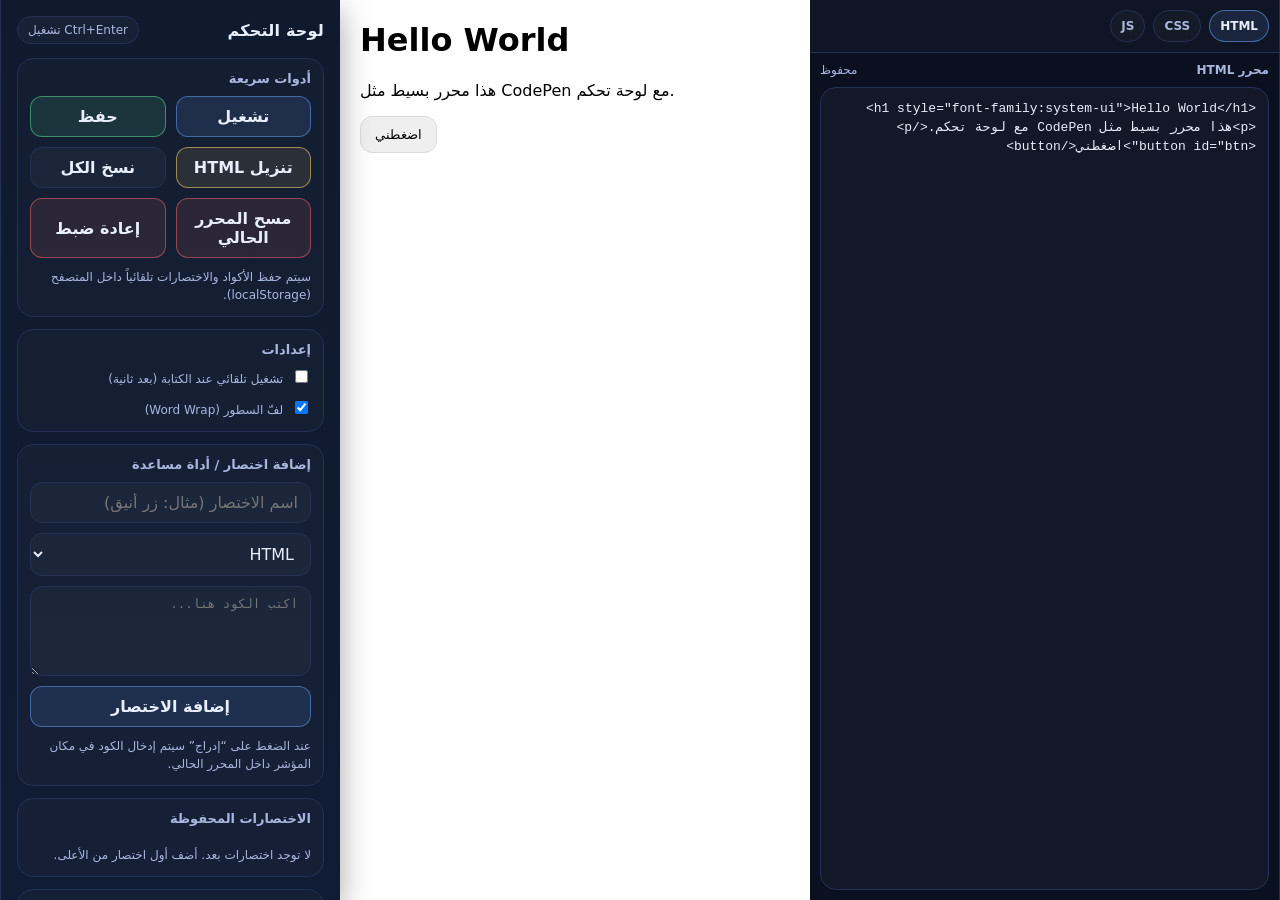
==== index.html @ 9ad19e23 "Update index.html" ====
<!DOCTYPE html>
<html lang="ar" dir="rtl">
<head>
  <meta charset="UTF-8" />
  <meta name="viewport" content="width=device-width, initial-scale=1.0"/>
  <title>محرر مثل CodePen + لوحة تحكم</title>

  <style>
    :root{
      --bg:#0b1220;
      --panel:#0f1a2e;
      --panel2:#101c33;
      --line:#223255;
      --text:#e8eefc;
      --muted:#a9b7dd;
      --accent:#6aa6ff;
      --accent2:#7df0c6;
      --danger:#ff6a6a;
      --warn:#ffd36a;
      --ok:#67ff9e;
      --shadow: 0 10px 30px rgba(0,0,0,.35);
      --radius:16px;
    }

    *{box-sizing:border-box}
    body{
      margin:0;
      background:linear-gradient(180deg, var(--bg), #070b14);
      color:var(--text);
      font-family: ui-sans-serif, system-ui, -apple-system, Segoe UI, Roboto, Arial;
      height:100vh;
      overflow:hidden;
    }

    .app{
      display:flex;
      height:100vh;
      width:100%;
    }

    /* لوحة التحكم */
    .control{
      width:340px;
      min-width:300px;
      background:linear-gradient(180deg, var(--panel), var(--panel2));
      border-left:1px solid var(--line);
      padding:16px;
      overflow:auto;
      box-shadow: var(--shadow);
    }

    .brand{
      display:flex;
      align-items:center;
      justify-content:space-between;
      gap:12px;
      margin-bottom:14px;
    }
    .brand h1{
      font-size:16px;
      margin:0;
      letter-spacing:.2px;
    }
    .pill{
      font-size:12px;
      color:var(--muted);
      border:1px solid var(--line);
      padding:6px 10px;
      border-radius:999px;
      background:rgba(255,255,255,.03);
    }

    .section{
      border:1px solid var(--line);
      border-radius: var(--radius);
      padding:12px;
      background:rgba(255,255,255,.02);
      margin-bottom:12px;
    }
    .section h2{
      margin:0 0 10px;
      font-size:13px;
      color:var(--muted);
      font-weight:600;
    }

    .grid2{display:grid; grid-template-columns:1fr 1fr; gap:10px;}
    .grid1{display:grid; grid-template-columns:1fr; gap:10px;}

    button, input, select, textarea{
      font:inherit;
      color:var(--text);
      border-radius:12px;
      border:1px solid var(--line);
      background:rgba(255,255,255,.03);
      outline:none;
    }
    input, select, textarea{
      padding:10px 12px;
      width:100%;
    }
    textarea.small{
      min-height:90px;
      resize:vertical;
      line-height:1.4;
      font-family: ui-monospace, SFMono-Regular, Menlo, Monaco, Consolas, "Liberation Mono", monospace;
      font-size:12.5px;
    }

    button{
      padding:10px 12px;
      cursor:pointer;
      transition:.15s ease;
      font-weight:600;
      user-select:none;
    }
    button:hover{transform:translateY(-1px); border-color:#2c4274; background:rgba(255,255,255,.06);}
    button:active{transform:translateY(0);}

    .btn-primary{border-color:rgba(106,166,255,.5); background:rgba(106,166,255,.12);}
    .btn-danger{border-color:rgba(255,106,106,.5); background:rgba(255,106,106,.10);}
    .btn-warn{border-color:rgba(255,211,106,.55); background:rgba(255,211,106,.10);}
    .btn-ok{border-color:rgba(103,255,158,.45); background:rgba(103,255,158,.10);}

    .hint{
      font-size:12px;
      color:var(--muted);
      line-height:1.5;
      margin:0;
    }

    .snippets{
      display:flex;
      flex-direction:column;
      gap:8px;
    }
    .snippet-item{
      display:flex;
      gap:8px;
      align-items:center;
      justify-content:space-between;
      padding:10px 10px;
      border:1px solid var(--line);
      border-radius:14px;
      background:rgba(255,255,255,.02);
    }
    .snippet-item .meta{
      display:flex;
      flex-direction:column;
      gap:2px;
      min-width:0;
    }
    .snippet-item .name{
      font-size:13px;
      font-weight:700;
      white-space:nowrap;
      overflow:hidden;
      text-overflow:ellipsis;
      max-width:180px;
    }
    .snippet-item .type{
      font-size:12px;
      color:var(--muted);
    }
    .snippet-actions{
      display:flex;
      gap:6px;
      flex-shrink:0;
    }
    .snippet-actions button{
      padding:7px 10px;
      border-radius:12px;
      font-size:12px;
    }

    /* منطقة المحرر */
    .main{
      flex:1;
      display:flex;
      flex-direction:row;
      height:100%;
    }

    .editor{
      width:50%;
      min-width:420px;
      background:#0a1020;
      border-right:1px solid var(--line);
      display:flex;
      flex-direction:column;
    }

    .tabs{
      display:flex;
      gap:8px;
      padding:10px;
      border-bottom:1px solid var(--line);
      background:rgba(255,255,255,.02);
    }
    .tab{
      padding:8px 10px;
      border-radius:999px;
      border:1px solid var(--line);
      background:rgba(255,255,255,.02);
      color:var(--muted);
      cursor:pointer;
      font-weight:700;
      font-size:12px;
    }
    .tab.active{
      color:var(--text);
      border-color:rgba(106,166,255,.55);
      background:rgba(106,166,255,.12);
    }

    .code-area{
      flex:1;
      display:flex;
      flex-direction:column;
      padding:10px;
      gap:10px;
      overflow:hidden;
    }

    .label-row{
      display:flex;
      align-items:center;
      justify-content:space-between;
      gap:10px;
    }
    .label-row .title{
      font-size:12px;
      color:var(--muted);
      font-weight:700;
    }
    .label-row .status{
      font-size:12px;
      color:var(--muted);
    }

    .code{
      flex:1;
      resize:none;
      width:100%;
      border:1px solid var(--line);
      border-radius: var(--radius);
      background:rgba(255,255,255,.03);
      padding:12px;
      color:var(--text);
      font-family: ui-monospace, SFMono-Regular, Menlo, Monaco, Consolas, "Liberation Mono", monospace;
      font-size:13px;
      line-height:1.45;
      outline:none;
      overflow:auto;
    }

    iframe{
      width:50%;
      border:none;
      background:#fff;
      height:100%;
    }

    .toast{
      position:fixed;
      left:18px;
      bottom:18px;
      background:rgba(16,28,51,.92);
      border:1px solid var(--line);
      color:var(--text);
      padding:10px 12px;
      border-radius:14px;
      box-shadow: var(--shadow);
      font-size:12.5px;
      opacity:0;
      transform:translateY(10px);
      pointer-events:none;
      transition:.18s ease;
    }
    .toast.show{
      opacity:1;
      transform:translateY(0);
    }

    @media (max-width: 980px){
      body{overflow:auto}
      .app{flex-direction:column; height:auto;}
      .control{width:100%; border-left:none; border-top:1px solid var(--line);}
      .main{flex-direction:column;}
      .editor, iframe{width:100%; min-width:unset; height:70vh;}
      iframe{height:70vh;}
    }
  </style>
</head>

<body>
  <div class="app">
    <!-- منطقة المحرر + المعاينة -->
    <div class="main">
      <div class="editor">
        <div class="tabs">
          <div class="tab active" data-tab="html">HTML</div>
          <div class="tab" data-tab="css">CSS</div>
          <div class="tab" data-tab="js">JS</div>
        </div>

        <div class="code-area">
          <div class="label-row">
            <div class="title" id="activeTitle">محرر HTML</div>
            <div class="status" id="saveStatus">غير محفوظ</div>
          </div>

          <textarea class="code" id="editor"></textarea>
        </div>
      </div>

      <iframe id="preview"></iframe>
    </div>

    <!-- لوحة التحكم -->
    <aside class="control">
      <div class="brand">
        <h1>لوحة التحكم</h1>
        <span class="pill">Ctrl+Enter تشغيل</span>
      </div>

      <div class="section">
        <h2>أدوات سريعة</h2>
        <div class="grid2">
          <button class="btn-primary" id="btnRun">تشغيل</button>
          <button class="btn-ok" id="btnSave">حفظ</button>
          <button class="btn-warn" id="btnDownload">تنزيل HTML</button>
          <button id="btnCopy">نسخ الكل</button>
          <button class="btn-danger" id="btnClear">مسح المحرر الحالي</button>
          <button class="btn-danger" id="btnReset">إعادة ضبط</button>
        </div>
        <p class="hint" style="margin-top:10px">
          سيتم حفظ الأكواد والاختصارات تلقائياً داخل المتصفح (localStorage).
        </p>
      </div>

      <div class="section">
        <h2>إعدادات</h2>
        <div class="grid1">
          <label class="hint" for="autoRun">
            <input type="checkbox" id="autoRun" style="width:auto; margin-left:8px;">
            تشغيل تلقائي عند الكتابة (بعد ثانية)
          </label>

          <label class="hint" for="wrap">
            <input type="checkbox" id="wrap" style="width:auto; margin-left:8px;" checked>
            لفّ السطور (Word Wrap)
          </label>
        </div>
      </div>

      <div class="section">
        <h2>إضافة اختصار / أداة مساعدة</h2>
        <div class="grid1">
          <input id="snipName" placeholder="اسم الاختصار (مثال: زر أنيق)"/>
          <select id="snipType">
            <option value="html">HTML</option>
            <option value="css">CSS</option>
            <option value="js">JS</option>
          </select>
          <textarea id="snipCode" class="small" placeholder="اكتب الكود هنا..."></textarea>
          <button class="btn-primary" id="btnAddSnippet">إضافة الاختصار</button>
          <p class="hint">
            عند الضغط على “إدراج” سيتم إدخال الكود في مكان المؤشر داخل المحرر الحالي.
          </p>
        </div>
      </div>

      <div class="section">
        <h2>الاختصارات المحفوظة</h2>
        <div class="snippets" id="snippetsList"></div>
        <p class="hint" id="snipEmpty" style="margin:10px 0 0; display:none;">
          لا توجد اختصارات بعد. أضف أول اختصار من الأعلى.
        </p>
      </div>

      <div class="section">
        <h2>اختصارات لوحة المفاتيح</h2>
        <p class="hint">
          Ctrl + Enter: تشغيل<br/>
          Ctrl + S: حفظ<br/>
          Ctrl + Shift + C: نسخ الكل<br/>
          Ctrl + Shift + R: إعادة ضبط
        </p>
      </div>
    </aside>
  </div>

  <div class="toast" id="toast"></div>

  <script>
    // ---------- مفاتيح التخزين ----------
    const LS_KEYS = {
      html: "pen_html_v1",
      css: "pen_css_v1",
      js: "pen_js_v1",
      snippets: "pen_snippets_v1",
      settings: "pen_settings_v1"
    };

    // ---------- عناصر ----------
    const tabs = document.querySelectorAll(".tab");
    const editor = document.getElementById("editor");
    const preview = document.getElementById("preview");
    const activeTitle = document.getElementById("activeTitle");
    const saveStatus = document.getElementById("saveStatus");
    const toast = document.getElementById("toast");

    const btnRun = document.getElementById("btnRun");
    const btnSave = document.getElementById("btnSave");
    const btnClear = document.getElementById("btnClear");
    const btnReset = document.getElementById("btnReset");
    const btnCopy = document.getElementById("btnCopy");
    const btnDownload = document.getElementById("btnDownload");

    const autoRunEl = document.getElementById("autoRun");
    const wrapEl = document.getElementById("wrap");

    const snipName = document.getElementById("snipName");
    const snipType = document.getElementById("snipType");
    const snipCode = document.getElementById("snipCode");
    const btnAddSnippet = document.getElementById("btnAddSnippet");
    const snippetsList = document.getElementById("snippetsList");
    const snipEmpty = document.getElementById("snipEmpty");

    // ---------- حالة ----------
    let activeTab = "html";
    let autoRunTimer = null;

    const defaultState = {
      html: `<h1 style="font-family:system-ui">Hello World</h1>
<p>هذا محرر بسيط مثل CodePen مع لوحة تحكم.</p>
<button id="btn">اضغطني</button>`,
      css: `body{ margin:20px; font-family:system-ui; }
button{ padding:10px 14px; border-radius:12px; border:1px solid #ddd; cursor:pointer; }`,
      js: `document.getElementById("btn")?.addEventListener("click", ()=> alert("تم!"));`
    };

    // ---------- أدوات مساعدة ----------
    function showToast(msg){
      toast.textContent = msg;
      toast.classList.add("show");
      setTimeout(()=> toast.classList.remove("show"), 1400);
    }

    function getAllCode(){
      return {
        html: localStorage.getItem(LS_KEYS.html) ?? defaultState.html,
        css: localStorage.getItem(LS_KEYS.css) ?? defaultState.css,
        js: localStorage.getItem(LS_KEYS.js) ?? defaultState.js
      };
    }

    function setCode(type, value){
      localStorage.setItem(LS_KEYS[type], value);
      saveStatus.textContent = "محفوظ";
      saveStatus.style.color = "var(--ok)";
      setTimeout(()=> {
        saveStatus.textContent = "محفوظ";
        saveStatus.style.color = "var(--muted)";
      }, 600);
    }

    function setDirty(){
      saveStatus.textContent = "غير محفوظ";
      saveStatus.style.color = "var(--warn)";
    }

    function buildPreview(){
      const { html, css, js } = getAllCode();
      const doc = `
<!DOCTYPE html>
<html>
<head>
<meta charset="UTF-8" />
<meta name="viewport" content="width=device-width, initial-scale=1.0"/>
<style>${css}</style>
</head>
<body>
${html}
<script>
try {
${js}
} catch(e) {
  const pre = document.createElement('pre');
  pre.style.cssText = 'background:#111;color:#ffb4b4;padding:12px;border-radius:12px;white-space:pre-wrap;';
  pre.textContent = 'JS Error: ' + (e && e.message ? e.message : e);
  document.body.appendChild(pre);
}
<\/script>
</body>
</html>`;
      preview.srcdoc = doc;
    }

    function updateEditorFromStorage(){
      const { html, css, js } = getAllCode();
      const map = { html, css, js };
      editor.value = map[activeTab];
      applyWrapSetting();
      setDirty(); // لأننا نعرض كود ممكن يعدله
      saveStatus.textContent = "محفوظ";
      saveStatus.style.color = "var(--muted)";
    }

    function switchTab(type){
      activeTab = type;
      tabs.forEach(t => t.classList.toggle("active", t.dataset.tab === type));
      activeTitle.textContent = `محرر ${type.toUpperCase()}`;
      updateEditorFromStorage();
    }

    function applyWrapSetting(){
      editor.style.whiteSpace = wrapEl.checked ? "pre-wrap" : "pre";
    }

    // إدراج نص في مكان المؤشر
    function insertAtCursor(text){
      const start = editor.selectionStart;
      const end = editor.selectionEnd;
      const before = editor.value.slice(0, start);
      const after = editor.value.slice(end);
      editor.value = before + text + after;
      const pos = start + text.length;
      editor.focus();
      editor.setSelectionRange(pos, pos);
      setDirty();
    }

    // ---------- الاختصارات (Snippets) ----------
    function loadSnippets(){
      try{
        return JSON.parse(localStorage.getItem(LS_KEYS.snippets) || "[]");
      }catch{
        return [];
      }
    }

    function saveSnippets(list){
      localStorage.setItem(LS_KEYS.snippets, JSON.stringify(list));
    }

    function renderSnippets(){
      const list = loadSnippets();
      snippetsList.innerHTML = "";

      snipEmpty.style.display = list.length ? "none" : "block";

      list.forEach((snip, idx) => {
        const row = document.createElement("div");
        row.className = "snippet-item";

        const meta = document.createElement("div");
        meta.className = "meta";
        meta.innerHTML = `<div class="name" title="${escapeHtml(snip.name)}">${escapeHtml(snip.name)}</div>
                          <div class="type">النوع: ${snip.type.toUpperCase()}</div>`;

        const actions = document.createElement("div");
        actions.className = "snippet-actions";

        const btnInsert = document.createElement("button");
        btnInsert.textContent = "إدراج";
        btnInsert.className = "btn-primary";
        btnInsert.onclick = () => {
          // لو النوع مختلف، ننتقل له أولاً ثم ندرج
          if (activeTab !== snip.type){
            switchTab(snip.type);
          }
          insertAtCursor("\n" + snip.code + "\n");
          showToast("تم إدراج الاختصار");
        };

        const btnDel = document.createElement("button");
        btnDel.textContent = "حذف";
        btnDel.className = "btn-danger";
        btnDel.onclick = () => {
          const updated = loadSnippets().filter((_, i) => i !== idx);
          saveSnippets(updated);
          renderSnippets();
          showToast("تم حذف الاختصار");
        };

        actions.appendChild(btnInsert);
        actions.appendChild(btnDel);

        row.appendChild(meta);
        row.appendChild(actions);
        snippetsList.appendChild(row);
      });
    }

    function escapeHtml(str){
      return String(str)
        .replaceAll("&", "&amp;")
        .replaceAll("<", "&lt;")
        .replaceAll(">", "&gt;")
        .replaceAll('"', "&quot;")
        .replaceAll("'", "&#039;");
    }

    // ---------- الإعدادات ----------
    function loadSettings(){
      try{
        return JSON.parse(localStorage.getItem(LS_KEYS.settings) || "{}");
      }catch{
        return {};
      }
    }
    function saveSettings(obj){
      localStorage.setItem(LS_KEYS.settings, JSON.stringify(obj));
    }
    function applySettings(){
      const s = loadSettings();
      autoRunEl.checked = !!s.autoRun;
      wrapEl.checked = s.wrap !== undefined ? !!s.wrap : true;
      applyWrapSetting();
    }

    // ---------- أحداث ----------
    tabs.forEach(t => t.addEventListener("click", () => switchTab(t.dataset.tab)));

    editor.addEventListener("input", () => {
      setDirty();
      if (autoRunEl.checked){
        clearTimeout(autoRunTimer);
        autoRunTimer = setTimeout(() => {
          // حفظ سريع قبل التشغيل
          setCode(activeTab, editor.value);
          buildPreview();
          showToast("تم التشغيل تلقائياً");
        }, 1000);
      }
    });

    btnRun.addEventListener("click", () => {
      // حفظ المحتوى الحالي ثم التشغيل
      setCode(activeTab, editor.value);
      buildPreview();
      showToast("تم التشغيل");
    });

    btnSave.addEventListener("click", () => {
      setCode(activeTab, editor.value);
      showToast("تم الحفظ");
    });

    btnClear.addEventListener("click", () => {
      editor.value = "";
      setDirty();
      showToast("تم المسح");
    });

    btnReset.addEventListener("click", () => {
      localStorage.setItem(LS_KEYS.html, defaultState.html);
      localStorage.setItem(LS_KEYS.css, defaultState.css);
      localStorage.setItem(LS_KEYS.js, defaultState.js);
      switchTab(activeTab);
      buildPreview();
      showToast("تمت إعادة الضبط");
    });

    btnCopy.addEventListener("click", async () => {
      const all = getAllCode();
      const text = `<!-- HTML -->\n${all.html}\n\n/* CSS */\n${all.css}\n\n// JS\n${all.js}\n`;
      try{
        await navigator.clipboard.writeText(text);
        showToast("تم النسخ");
      }catch{
        showToast("تعذر النسخ (صلاحيات المتصفح)");
      }
    });

    btnDownload.addEventListener("click", () => {
      // حفظ أولاً
      setCode(activeTab, editor.value);

      const { html, css, js } = getAllCode();
      const content = `<!DOCTYPE html>
<html lang="ar" dir="rtl">
<head>
<meta charset="UTF-8" />
<meta name="viewport" content="width=device-width, initial-scale=1.0"/>
<title>Export</title>
<style>
${css}
</style>
</head>
<body>
${html}
<script>
${js}
<\/script>
</body>
</html>`;
      const blob = new Blob([content], { type: "text/html;charset=utf-8" });
      const a = document.createElement("a");
      a.href = URL.createObjectURL(blob);
      a.download = "export.html";
      a.click();
      URL.revokeObjectURL(a.href);
      showToast("تم تنزيل الملف");
    });

    autoRunEl.addEventListener("change", () => {
      const s = loadSettings();
      s.autoRun = autoRunEl.checked;
      saveSettings(s);
      showToast(autoRunEl.checked ? "تم تفعيل التشغيل التلقائي" : "تم إيقاف التشغيل التلقائي");
    });

    wrapEl.addEventListener("change", () => {
      const s = loadSettings();
      s.wrap = wrapEl.checked;
      saveSettings(s);
      applyWrapSetting();
      showToast(wrapEl.checked ? "تم تفعيل لفّ السطور" : "تم إيقاف لفّ السطور");
    });

    btnAddSnippet.addEventListener("click", () => {
      const name = snipName.value.trim();
      const type = snipType.value;
      const code = snipCode.value.trim();

      if (!name || !code){
        showToast("اكتب اسم الاختصار والكود");
        return;
      }

      const list = loadSnippets();
      list.unshift({ name, type, code, createdAt: Date.now() });
      saveSnippets(list);

      snipName.value = "";
      snipCode.value = "";
      renderSnippets();
      showToast("تمت إضافة الاختصار");
    });

    // ---------- اختصارات لوحة المفاتيح ----------
    document.addEventListener("keydown", (e) => {
      const isCtrl = e.ctrlKey || e.metaKey;

      if (isCtrl && e.key === "Enter"){
        e.preventDefault();
        setCode(activeTab, editor.value);
        buildPreview();
        showToast("تم التشغيل");
      }

      if (isCtrl && (e.key.toLowerCase() === "s")){
        e.preventDefault();
        setCode(activeTab, editor.value);
        showToast("تم الحفظ");
      }

      if (isCtrl && e.shiftKey && e.key.toLowerCase() === "r"){
        e.preventDefault();
        localStorage.setItem(LS_KEYS.html, defaultState.html);
        localStorage.setItem(LS_KEYS.css, defaultState.css);
        localStorage.setItem(LS_KEYS.js, defaultState.js);
        switchTab(activeTab);
        buildPreview();
        showToast("تمت إعادة الضبط");
      }

      if (isCtrl && e.shiftKey && e.key.toLowerCase() === "c"){
        e.preventDefault();
        btnCopy.click();
      }
    });

    // ---------- بدء التشغيل ----------
    (function init(){
      // تحميل الإعدادات
      applySettings();

      // تحميل الأكواد الافتراضية أول مرة فقط
      if (!localStorage.getItem(LS_KEYS.html)) localStorage.setItem(LS_KEYS.html, defaultState.html);
      if (!localStorage.getItem(LS_KEYS.css)) localStorage.setItem(LS_KEYS.css, defaultState.css);
      if (!localStorage.getItem(LS_KEYS.js)) localStorage.setItem(LS_KEYS.js, defaultState.js);

      // تحميل المحرر والمعاينة
      switchTab("html");
      buildPreview();

      // عرض الاختصارات
      renderSnippets();
    })();
  </script>
</body>
</html>
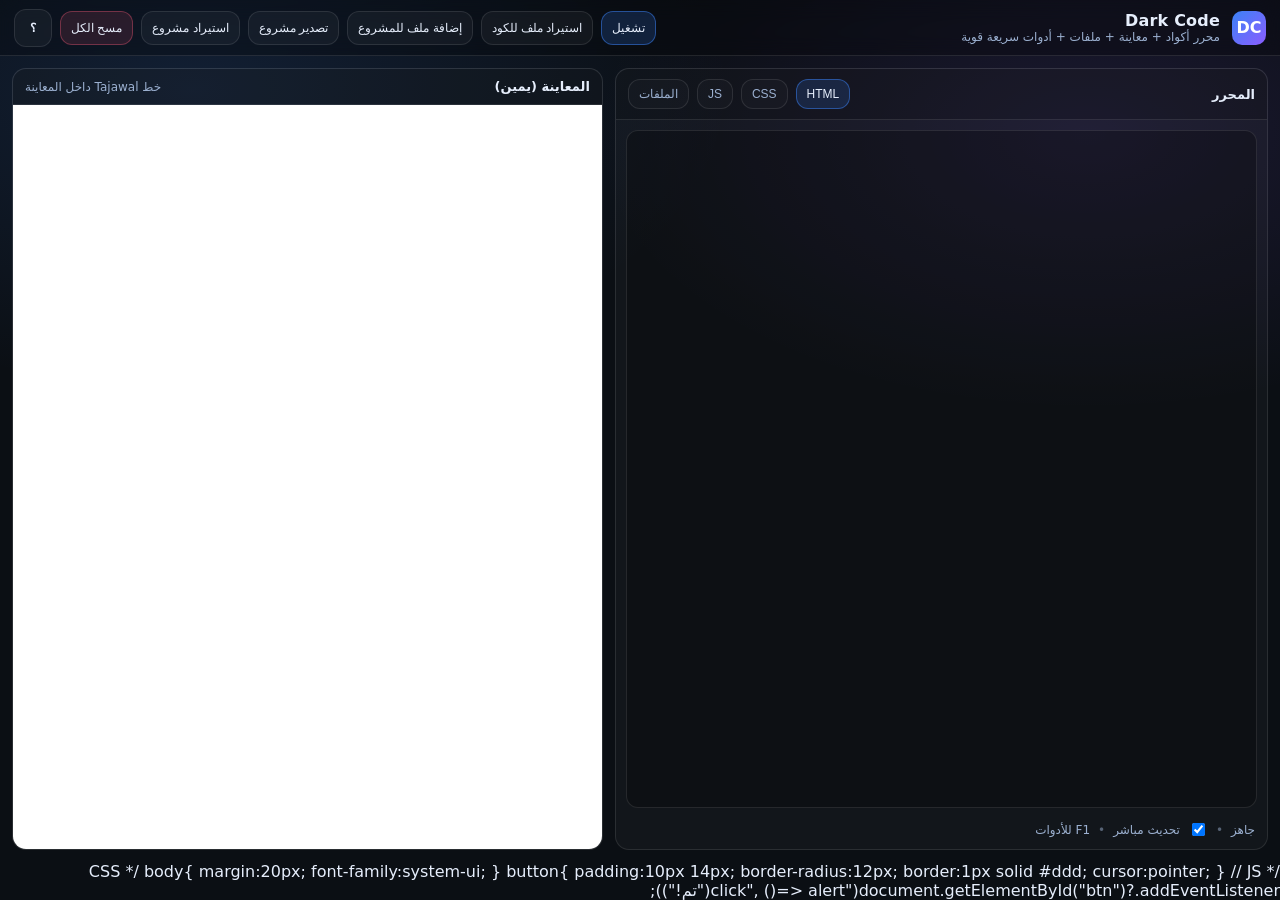
==== commit e991a61c: "Update index.html" ====
--- a/index.html
+++ b/index.html
@@ -1,796 +1,9 @@
-<!DOCTYPE html>
-<html lang="ar" dir="rtl">
-<head>
-  <meta charset="UTF-8" />
-  <meta name="viewport" content="width=device-width, initial-scale=1.0"/>
-  <title>محرر مثل CodePen + لوحة تحكم</title>
+<!-- HTML -->
+<!DOCTYPE html> <html lang="ar" dir="rtl"> <head> <meta charset="UTF-8" /> <meta name="viewport" content="width=device-width,initial-scale=1" /> <title>Dark Code</title> <style> :root{ --bg:#0b0f14; --panel:#0f1621; --text:#e6eefc; --muted:#9bb0d0; --border:rgba(255,255,255,.10); --accent:#3b82f6; --accent2:#8b5dff; --danger:#ff5d7a; --mono: ui-monospace, SFMono-Regular, Menlo, Monaco, Consolas, "Liberation Mono", "Courier New", monospace; --sans: system-ui, -apple-system, Segoe UI, Roboto, Arial, "Noto Sans Arabic", sans-serif; --radius:14px; --shadow: 0 18px 50px rgba(0,0,0,.55); } *{box-sizing:border-box} html,body{height:100%} body{ margin:0; background: radial-gradient(900px 500px at 15% 10%, rgba(59,130,246,.14), transparent 60%), radial-gradient(900px 500px at 85% 15%, rgba(139,93,255,.12), transparent 55%), var(--bg); color:var(--text); font-family:var(--sans); display:flex; flex-direction:column; } /* Topbar */ .topbar{ height:56px; background: rgba(0,0,0,.25); border-bottom:1px solid var(--border); display:flex; align-items:center; padding:0 14px; gap:12px; backdrop-filter: blur(10px); } .logo{ width:34px; height:34px; background: linear-gradient(135deg, var(--accent), var(--accent2)); color:#fff; border-radius:10px; display:flex; align-items:center; justify-content:center; font-weight:800; font-family:var(--sans); flex:0 0 auto; } .site-name{font-weight:800; letter-spacing:.2px} .sub{color:var(--muted); font-size:12px} .spacer{flex:1} .actions{display:flex; gap:8px; flex-wrap:wrap; align-items:center} .btn{ border:1px solid var(--border); background: rgba(255,255,255,.04); color:var(--text); padding:9px 10px; border-radius:12px; cursor:pointer; font-size:12px; transition:.15s ease; user-select:none; } .btn:hover{transform: translateY(-1px); background: rgba(255,255,255,.07);} .btn.primary{border-color: rgba(59,130,246,.5); background: rgba(59,130,246,.18);} .btn.danger{border-color: rgba(255,93,122,.35); background: rgba(255,93,122,.12);} .btn.help{ width:38px; height:38px; display:inline-flex; align-items:center; justify-content:center; font-weight:900; } /* Layout */ .main{ flex:1; min-height:0; display:grid; grid-template-columns: 1.05fr .95fr; gap:12px; padding:12px; } .panel{ border:1px solid var(--border); background: rgba(255,255,255,.03); border-radius: var(--radius); overflow:hidden; display:flex; flex-direction:column; min-height:0; } .panel-head{ padding:10px 12px; border-bottom:1px solid var(--border); display:flex; align-items:center; justify-content:space-between; gap:10px; background: rgba(0,0,0,.18); } .panel-head h2{margin:0; font-size:13px} .panel-body{padding:10px; display:flex; flex-direction:column; gap:10px; min-height:0;} /* Editor + Tabs */ .tabs{display:flex; gap:8px; flex-wrap:wrap} .tab{ border:1px solid var(--border); background: rgba(255,255,255,.02); color:var(--muted); padding:7px 10px; border-radius:12px; cursor:pointer; font-size:12px; transition:.15s ease; user-select:none; } .tab.active{ color:var(--text); border-color: rgba(59,130,246,.5); background: rgba(59,130,246,.16); } textarea{ width:100%; flex:1; min-height:0; resize:none; border:1px solid var(--border); border-radius: 12px; padding:12px; background: rgba(0,0,0,.25); color:var(--text); font-family: var(--mono); font-size:13px; line-height:1.6; outline:none; } textarea:focus{ border-color: rgba(59,130,246,.55); box-shadow: 0 0 0 3px rgba(59,130,246,.12); } /* Files list */ .files-wrap{display:grid; grid-template-columns: 1fr; gap:8px;} .file-item{ border:1px solid var(--border); background: rgba(0,0,0,.18); border-radius:12px; padding:10px; display:flex; align-items:center; justify-content:space-between; gap:10px; } .file-meta{display:flex; flex-direction:column; gap:2px; min-width:0;} .file-name{font-size:12px; font-weight:700; overflow:hidden; text-overflow:ellipsis; white-space:nowrap; max-width:320px;} .file-type{font-size:11px; color:var(--muted)} .file-actions{display:flex; gap:8px; flex:0 0 auto;} .mini{padding:7px 9px; border-radius:10px; font-size:11px;} /* Preview */ .preview-body{padding:0; min-height:0; flex:1;} iframe{width:100%; height:100%; border:0; background:white;} /* Footer/status */ .status{ display:flex; align-items:center; gap:8px; color:var(--muted); font-size:12px; padding:2px 2px 0 2px; flex-wrap:wrap; } .sep{opacity:.5} /* Modal (Help) */ .backdrop{ position:fixed; inset:0; background: rgba(0,0,0,.55); display:none; align-items:center; justify-content:center; padding:16px; z-index:9999; } .backdrop.open{display:flex;} .modal{ width:min(1020px, 100%); max-height: min(86vh, 900px); overflow:hidden; border:1px solid var(--border); background: rgba(15,22,33,.92); border-radius: 18px; box-shadow: var(--shadow); backdrop-filter: blur(12px); display:flex; flex-direction:column; } .modal-head{ padding:12px 14px; border-bottom:1px solid var(--border); display:flex; align-items:center; justify-content:space-between; gap:10px; background: rgba(0,0,0,.18); } .modal-title{ display:flex; flex-direction:column; gap:2px; } .modal-title strong{font-size:13px} .modal-title span{font-size:12px; color:var(--muted)} .modal-body{ padding:12px 14px; overflow:auto; display:grid; gap:14px; } .grid2{ display:grid; grid-template-columns: 1fr 1fr; gap:12px; } .card{ border:1px solid var(--border); background: rgba(0,0,0,.18); border-radius: 16px; padding:12px; display:flex; flex-direction:column; gap:10px; } .card h3{margin:0; font-size:13px} .card p{margin:0; color:var(--muted); font-size:12px; line-height:1.6} .kbd{ display:inline-flex; align-items:center; justify-content:center; padding:2px 8px; border-radius:10px; border:1px solid var(--border); background: rgba(255,255,255,.04); color: var(--text); font-family: var(--mono); font-size: 12px; white-space:nowrap; } .list{display:grid; gap:8px;} .row{ display:flex; gap:10px; align-items:flex-start; justify-content:space-between; border:1px solid var(--border); background: rgba(255,255,255,.03); border-radius:14px; padding:10px; } .row .desc{color:var(--muted); font-size:12px; line-height:1.5; flex:1;} .row .keys{display:flex; gap:6px; flex-wrap:wrap; justify-content:flex-start; min-width:240px;} .pill{ display:inline-flex; padding:7px 11px; border-radius:999px; border:1px solid var(--border); background: rgba(59,130,246,.10); cursor:pointer; font-size:12px; user-select:none; } .pill:hover{background: rgba(59,130,246,.16);} .pill2{ display:inline-flex; padding:7px 11px; border-radius:999px; border:1px solid var(--border); background: rgba(139,93,255,.10); cursor:pointer; font-size:12px; user-select:none; } .pill2:hover{background: rgba(139,93,255,.16);} .chipbar{ display:flex; gap:8px; flex-wrap:wrap; } .splitTitle{ display:flex; align-items:center; justify-content:space-between; gap:10px; margin-top:6px; } .splitTitle strong{font-size:12px; color:var(--text)} .hint{font-size:12px; color:var(--muted)} @media (max-width: 980px){ .main{grid-template-columns: 1fr;} .grid2{grid-template-columns: 1fr;} } </style> </head> <body> <div class="topbar"> <div class="logo">DC</div> <div> <div class="site-name">Dark Code</div> <div class="sub">محرر أكواد + معاينة + ملفات + أدوات سريعة قوية</div> </div> <div class="spacer"></div> <div class="actions"> <button class="btn primary" id="btnRun" title="تشغيل (Ctrl + Enter)">تشغيل</button> <button class="btn" id="btnImportCode" title="استيراد ملف للكود (Ctrl + O)">استيراد ملف للكود</button> <button class="btn" id="btnAddAsset" title="إضافة ملفات للمشروع (Ctrl + Shift + O)">إضافة ملف للمشروع</button> <button class="btn" id="btnExportProject" title="تصدير المشروع (Ctrl + S)">تصدير مشروع</button> <button class="btn" id="btnImportProject" title="استيراد مشروع JSON">استيراد مشروع</button> <button class="btn danger" id="btnReset" title="مسح كل شيء">مسح الكل</button> <button class="btn help" id="btnHelp" title="الأدوات والاختصارات (F1)">؟</button> </div> </div> <div class="main"> <!-- Editor panel --> <section class="panel"> <div class="panel-head"> <h2>المحرر</h2> <div class="tabs"> <button class="tab active" data-tab="html">HTML</button> <button class="tab" data-tab="css">CSS</button> <button class="tab" data-tab="js">JS</button> <button class="tab" data-tab="files">الملفات</button> </div> </div> <div class="panel-body" style="flex:1;"> <textarea id="codeArea" spellcheck="false"></textarea> <!-- Files view --> <div id="filesView" style="display:none; flex:1; min-height:0; overflow:auto;"> <div class="status" style="margin-bottom:8px;"> <span>الملفات الإضافية تنحقن داخل المعاينة تلقائيًا.</span> <span class="sep">•</span> <span>JS ⇦ script ، CSS ⇦ style</span> </div> <div class="files-wrap" id="filesList"></div> <div class="status"> <span id="filesCount">0 ملفات</span> <span class="sep">•</span> <span>الحفظ تلقائي</span> </div> </div> <div class="status"> <span id="statusText">جاهز</span> <span class="sep">•</span> <label style="display:flex; align-items:center; gap:8px;"> <input type="checkbox" id="autoRun" checked /> <span>تحديث مباشر</span> </label> <span class="sep">•</span> <span title="F1 للمساعدة + أدوات سريعة">F1 للأدوات</span> </div> </div> </section> <!-- Preview panel --> <section class="panel"> <div class="panel-head"> <h2>المعاينة (يمين)</h2> <div class="status" style="padding:0; margin:0;"> <span>خط Tajawal داخل المعاينة</span> </div> </div> <div class="preview-body"> <iframe id="result" sandbox="allow-scripts"></iframe> </div> </section> </div> <!-- Hidden inputs for file picking --> <input id="fileInputCode" type="file" style="display:none" accept=".html,.htm,.css,.js,.txt" /> <input id="fileInputAsset" type="file" style="display:none" multiple accept=".js,.css,.txt,.json" /> <input id="fileInputProject" type="file" style="display:none" accept=".json" /> <!-- Help Modal --> <div class="backdrop" id="helpBackdrop" aria-hidden="true"> <div class="modal" role="dialog" aria-modal="true" aria-label="الأدوات السريعة والاختصارات"> <div class="modal-head"> <div class="modal-title"> <strong>أدوات سريعة + اختصارات + تعليم</strong> <span>اضغط الأدوات لإدخال كود أو تنفيذ أمر على التحديد/السطر. إغلاق: Esc</span> </div> <div style="display:flex; gap:8px; align-items:center;"> <button class="btn" id="btnCloseHelp" title="إغلاق (Esc)">إغلاق</button> </div> </div> <div class="modal-body"> <div class="grid2"> <div class="card"> <h3>اختصارات أساسية</h3> <div class="list"> <div class="row"> <div class="desc">تشغيل/تحديث المعاينة</div> <div class="keys"><span class="kbd">Ctrl</span><span class="kbd">Enter</span></div> </div> <div class="row"> <div class="desc">تصدير المشروع (JSON)</div> <div class="keys"><span class="kbd">Ctrl</span><span class="kbd">S</span></div> </div> <div class="row"> <div class="desc">استيراد ملف للكود</div> <div class="keys"><span class="kbd">Ctrl</span><span class="kbd">O</span></div> </div> <div class="row"> <div class="desc">إضافة ملفات للمشروع (Assets)</div> <div class="keys"><span class="kbd">Ctrl</span><span class="kbd">Shift</span><span class="kbd">O</span></div> </div> <div class="row"> <div class="desc">فتح الأدوات/المساعدة</div> <div class="keys"><span class="kbd">F1</span></div> </div> <div class="row"> <div class="desc">إغلاق النافذة</div> <div class="keys"><span class="kbd">Esc</span></div> </div> </div> <p>الحفظ تلقائي دائمًا.</p> </div> <div class="card"> <h3>أوامر تحرير سريعة (Editor Tools)</h3> <p>تشتغل على السطر الحالي أو التحديد داخل المحرر.</p> <div class="splitTitle"> <strong>أوامر مباشرة</strong> <span class="hint">لا تعمل على تبويب “الملفات”</span> </div> <div class="chipbar"> <span class="pill2" data-tool="toggle-comment">تعليق/فك تعليق</span> <span class="pill2" data-tool="duplicate">تكرار</span> <span class="pill2" data-tool="delete-line">حذف السطر</span> <span class="pill2" data-tool="move-up">نقل لأعلى</span> <span class="pill2" data-tool="move-down">نقل لأسفل</span> <span class="pill2" data-tool="wrap-div">لف بـ div</span> <span class="pill2" data-tool="wrap-section">لف بـ section</span> <span class="pill2" data-tool="wrap-span">لف بـ span</span> <span class="pill2" data-tool="wrap-a">لف بـ a</span> <span class="pill2" data-tool="wrap-button">لف بـ button</span> <span class="pill2" data-tool="log-selection">console.log</span> <span class="pill2" data-tool="make-fn">إنشاء function</span> </div> <div class="list" style="margin-top:10px;"> <div class="row"> <div class="desc">تعليق/فك تعليق</div> <div class="keys"><span class="kbd">Ctrl</span><span class="kbd">/</span></div> </div> <div class="row"> <div class="desc">تكرار السطر/التحديد</div> <div class="keys"><span class="kbd">Ctrl</span><span class="kbd">D</span></div> </div> <div class="row"> <div class="desc">حذف السطر</div> <div class="keys"><span class="kbd">Ctrl</span><span class="kbd">L</span></div> </div> <div class="row"> <div class="desc">نقل السطر لأعلى/أسفل</div> <div class="keys"> <span class="kbd">Alt</span><span class="kbd">↑</span> <span class="kbd">Alt</span><span class="kbd">↓</span> </div> </div> <div class="row"> <div class="desc">console.log للتحديد</div> <div class="keys"><span class="kbd">Ctrl</span><span class="kbd">Shift</span><span class="kbd">L</span></div> </div> </div> </div> </div> <div class="card"> <h3>Snippets كثيرة (اضغط لإدخال كود جاهز)</h3> <p>تُضاف في مكان المؤشر داخل التبويب الحالي. لو كنت على “الملفات” ارجع لـ HTML/CSS/JS.</p> <div class="splitTitle"><strong>HTML Snippets</strong><span class="hint">واجهات جاهزة</span></div> <div class="chipbar"> <span class="pill" data-snippet="html-basic">هيكل صفحة</span> <span class="pill" data-snippet="html-hero">Hero</span> <span class="pill" data-snippet="html-card">Card</span> <span class="pill" data-snippet="html-navbar">Navbar</span> <span class="pill" data-snippet="html-grid">Grid</span> <span class="pill" data-snippet="html-form">Form</span> <span class="pill" data-snippet="html-modal">Modal</span> <span class="pill" data-snippet="html-table">Table</span> <span class="pill" data-snippet="html-footer">Footer</span> <span class="pill" data-snippet="html-badge">Badges</span> <span class="pill" data-snippet="html-tabs">Tabs UI</span> <span class="pill" data-snippet="html-toast">Toast</span> </div> <div class="splitTitle"><strong>CSS Snippets</strong><span class="hint">ستايلات قوية</span></div> <div class="chipbar"> <span class="pill" data-snippet="css-reset">Reset</span> <span class="pill" data-snippet="css-center">توسيط</span> <span class="pill" data-snippet="css-dark">Dark UI</span> <span class="pill" data-snippet="css-card">Card style</span> <span class="pill" data-snippet="css-grid">Grid responsive</span> <span class="pill" data-snippet="css-buttons">Buttons</span> <span class="pill" data-snippet="css-form">Form</span> <span class="pill" data-snippet="css-modal">Modal</span> <span class="pill" data-snippet="css-anim">Animations</span> <span class="pill" data-snippet="css-shadow">Shadows</span> </div> <div class="splitTitle"><strong>JS Snippets</strong><span class="hint">وظائف جاهزة</span></div> <div class="chipbar"> <span class="pill" data-snippet="js-click">زر + حدث</span> <span class="pill" data-snippet="js-tabs">Tabs logic</span> <span class="pill" data-snippet="js-modal">Modal logic</span> <span class="pill" data-snippet="js-toast">Toast logic</span> <span class="pill" data-snippet="js-localstorage">LocalStorage</span> <span class="pill" data-snippet="js-fetch">Fetch JSON</span> <span class="pill" data-snippet="js-debounce">Debounce</span> <span class="pill" data-snippet="js-theme">Theme toggle</span> <span class="pill" data-snippet="js-copy">Copy to clipboard</span> </div> </div> <div class="card"> <h3>تعليم سريع</h3> <div class="list"> <div class="row"> <div class="desc"><strong>HTML</strong>: يبني عناصر الصفحة (عناوين/أزرار/أقسام).</div> <div class="keys"><span class="kbd">تبويب HTML</span></div> </div> <div class="row"> <div class="desc"><strong>CSS</strong>: ينسّق الشكل (ألوان/خطوط/مسافات).</div> <div class="keys"><span class="kbd">تبويب CSS</span></div> </div> <div class="row"> <div class="desc"><strong>JS</strong>: يضيف تفاعل (ضغط زر/جلب بيانات/منطق).</div> <div class="keys"><span class="kbd">تبويب JS</span></div> </div> <div class="row"> <div class="desc">لإضافة سكربتات/ستايلات متعددة: استخدم “إضافة ملف للمشروع” وستعمل تلقائيًا في المعاينة.</div> <div class="keys"><span class="kbd">الملفات</span></div> </div> </div> </div> </div> </div> </div> <script> /* ========================= Storage + State ========================= */ const STORAGE_KEY = "darkcode.project.v4"; const codeArea = document.getElementById("codeArea"); const resultFrame = document.getElementById("result"); const statusText = document.getElementById("statusText"); const autoRun = document.getElementById("autoRun"); const filesView = document.getElementById("filesView"); const filesList = document.getElementById("filesList"); const filesCount = document.getElementById("filesCount"); const fileInputCode = document.getElementById("fileInputCode"); const fileInputAsset = document.getElementById("fileInputAsset"); const fileInputProject = document.getElementById("fileInputProject"); const tabs = Array.from(document.querySelectorAll(".tab")); const helpBackdrop = document.getElementById("helpBackdrop"); const btnHelp = document.getElementById("btnHelp"); const btnCloseHelp = document.getElementById("btnCloseHelp"); let activeTab = "html"; /* assets: [ { id, name, type: "js"|"css"|"txt"|"json", content } ] */ let state = { html: "<h1>Hello World</h1>\n<p>اكتب كودك وشوف النتيجة.</p>\n<button id=\"btn\">اضغطني</button>", css: "body{background:#f2f2f2; text-align:center; padding:18px}\nh1{color:blue}", js: "document.getElementById('btn')?.addEventListener('click',()=>alert('يشتغل!'));", assets: [] }; function setStatus(msg){ statusText.textContent = msg; clearTimeout(setStatus._t); setStatus._t = setTimeout(()=> statusText.textContent = "جاهز", 1200); } function save(){ localStorage.setItem(STORAGE_KEY, JSON.stringify(state)); } function load(){ const raw = localStorage.getItem(STORAGE_KEY); if(!raw) return; try{ const parsed = JSON.parse(raw); if(parsed && typeof parsed === "object"){ state = { html: parsed.html ?? state.html, css: parsed.css ?? state.css, js: parsed.js ?? state.js, assets: Array.isArray(parsed.assets) ? parsed.assets : [] }; } }catch{} } /* ========================= Tabs + Editor binding ========================= */ function applyActiveTabToEditor(){ if(activeTab === "files"){ codeArea.style.display = "none"; filesView.style.display = "block"; renderFiles(); return; } filesView.style.display = "none"; codeArea.style.display = "block"; codeArea.value = state[activeTab] ?? ""; } function commitEditorToState(){ if(activeTab === "files") return; state[activeTab] = codeArea.value; save(); } function setActiveTab(tab){ activeTab = tab; tabs.forEach(t=>{ const is = t.dataset.tab === tab; t.classList.toggle("active", is); }); applyActiveTabToEditor(); if(activeTab !== "files") codeArea.focus(); setStatus(تبويب: ${tab.toUpperCase()}); } /* ========================= Preview build (inject assets) ========================= */ function buildAssetsInjection(){ const cssAssets = state.assets .filter(a => a.type === "css") .map(a => a.content) .join("\n\n/* ---- asset ---- */\n\n"); const jsAssets = state.assets .filter(a => a.type === "js") .map(a => a.content) .join("\n\n// ---- asset ----\n\n"); return { cssAssets, jsAssets }; } function run(){ commitEditorToState(); const { cssAssets, jsAssets } = buildAssetsInjection(); const output = <!DOCTYPE html> <html lang="ar" dir="rtl"> <head> <meta charset="UTF-8" /> <meta name="viewport" content="width=device-width,initial-scale=1" /> <link href="https://fonts.googleapis.com/css2?family=Tajawal:wght@400;700&display=swap" rel="stylesheet"> <style> body{ font-family:'Tajawal', sans-serif; } ${state.css || ""} /* ===== CSS Assets ===== */ ${cssAssets || ""} </style> </head> <body> ${state.html || ""} <script> try{ ${state.js || ""} /* ===== JS Assets ===== */ ${jsAssets || ""} }catch(e){ document.body.insertAdjacentHTML('beforeend', '<pre style="white-space:pre-wrap;background:#fee2e2;color:#7f1d1d;padding:12px;border-radius:12px;margin-top:12px;">JS Error: ' + e + '</pre>' ); console.error(e); } <\/script> </body> </html>; resultFrame.srcdoc = output; setStatus("تم التحديث"); } let debounceT = null; function scheduleRun(){ if(!autoRun.checked) return; clearTimeout(debounceT); debounceT = setTimeout(run, 200); } /* ========================= Files (Assets) management ========================= */ function extToType(name){ const n = (name || "").toLowerCase(); if(n.endsWith(".js")) return "js"; if(n.endsWith(".css")) return "css"; if(n.endsWith(".json")) return "json"; return "txt"; } function uid(){ return Math.random().toString(16).slice(2) + Date.now().toString(16); } function renderFiles(){ filesList.innerHTML = ""; filesCount.textContent = ${state.assets.length} ملفات; if(state.assets.length === 0){ const empty = document.createElement("div"); empty.className = "status"; empty.textContent = "لا توجد ملفات إضافية. اضغط (إضافة ملف للمشروع)."; filesList.appendChild(empty); return; } state.assets.forEach(asset=>{ const row = document.createElement("div"); row.className = "file-item"; const meta = document.createElement("div"); meta.className = "file-meta"; const name = document.createElement("div"); name.className = "file-name"; name.textContent = asset.name; const type = document.createElement("div"); type.className = "file-type"; type.textContent = النوع: ${asset.type.toUpperCase()} • يشتغل داخل المعاينة: ${asset.type === "js" || asset.type === "css" ? "نعم" : "لا"}; meta.appendChild(name); meta.appendChild(type); const acts = document.createElement("div"); acts.className = "file-actions"; const btnView = document.createElement("button"); btnView.className = "btn mini"; btnView.textContent = "عرض/تعديل"; btnView.onclick = () => openAssetEditor(asset.id); const btnRemove = document.createElement("button"); btnRemove.className = "btn mini danger"; btnRemove.textContent = "حذف"; btnRemove.onclick = () => removeAsset(asset.id); acts.appendChild(btnView); acts.appendChild(btnRemove); row.appendChild(meta); row.appendChild(acts); filesList.appendChild(row); }); } function removeAsset(id){ state.assets = state.assets.filter(a => a.id !== id); save(); renderFiles(); run(); setStatus("تم حذف الملف"); } function openAssetEditor(id){ const asset = state.assets.find(a => a.id === id); if(!asset) return; const newContent = prompt( تعديل محتوى الملف: ${asset.name}\n(انسخ/الصق وعدّل ثم OK)\nملاحظة: للمحتوى الطويل جدًا يفضل تصدير/استيراد مشروع., asset.content ); if(newContent === null) return; asset.content = newContent; save(); renderFiles(); run(); setStatus("تم تعديل الملف"); } /* ========================= Import code (into editor) ========================= */ async function readFileText(file){ return await file.text(); } async function importCodeFile(file){ const text = await readFileText(file); const type = extToType(file.name); if(type === "js" || type === "css"){ state[type] = text; save(); setActiveTab(type); run(); setStatus(تم استيراد ${file.name}); return; } if(file.name.toLowerCase().endsWith(".html") || file.name.toLowerCase().endsWith(".htm")){ state.html = text; save(); setActiveTab("html"); run(); setStatus(تم استيراد ${file.name}); return; } const where = prompt("الملف TXT. تبيه يروح وين؟ اكتب: html أو css أو js", "html"); const w = (where || "html").toLowerCase().trim(); if(["html","css","js"].includes(w)){ state[w] = text; save(); setActiveTab(w); run(); setStatus(تم استيراد ${file.name}); }else{ setStatus("تم إلغاء الاستيراد"); } } /* ========================= Add assets (multiple files) ========================= */ async function addAssetFiles(fileList){ const files = Array.from(fileList || []); for(const f of files){ const type = extToType(f.name); const content = await readFileText(f); state.assets.push({ id: uid(), name: f.name, type, content }); } save(); if(activeTab === "files") renderFiles(); run(); setStatus("تمت إضافة الملفات"); } /* ========================= Export/Import project JSON ========================= */ function downloadText(filename, text){ const blob = new Blob([text], {type:"application/json;charset=utf-8"}); const url = URL.createObjectURL(blob); const a = document.createElement("a"); a.href = url; a.download = filename; document.body.appendChild(a); a.click(); a.remove(); URL.revokeObjectURL(url); } function exportProject(){ const payload = JSON.stringify(state, null, 2); const filename = darkcode-project-${new Date().toISOString().slice(0,10)}.json; downloadText(filename, payload); setStatus("تم تصدير المشروع"); } async function importProjectFile(file){ const text = await readFileText(file); try{ const parsed = JSON.parse(text); if(!parsed || typeof parsed !== "object") throw new Error("bad"); state = { html: parsed.html ?? "", css: parsed.css ?? "", js: parsed.js ?? "", assets: Array.isArray(parsed.assets) ? parsed.assets : [] }; save(); setActiveTab("html"); run(); setStatus("تم استيراد المشروع"); }catch{ setStatus("ملف المشروع غير صالح"); } } /* ========================= Help modal ========================= */ function openHelp(){ helpBackdrop.classList.add("open"); helpBackdrop.setAttribute("aria-hidden","false"); setStatus("تم فتح الأدوات"); } function closeHelp(){ helpBackdrop.classList.remove("open"); helpBackdrop.setAttribute("aria-hidden","true"); setStatus("تم إغلاق الأدوات"); } document.getElementById("btnHelp").addEventListener("click", openHelp); btnCloseHelp.addEventListener("click", closeHelp); helpBackdrop.addEventListener("click", (e)=>{ if(e.target === helpBackdrop) closeHelp(); }); /* ========================= Snippets (Many) ========================= */ const SNIPPETS = { // HTML "html-basic": <!doctype html> <html lang="ar" dir="rtl"> <head> <meta charset="UTF-8"> <meta name="viewport" content="width=device-width,initial-scale=1"> <title>صفحة</title> </head> <body> <h1>عنوان الصفحة</h1> <p>نص بسيط</p> </body> </html>, "html-hero": <section class="hero"> <div class="hero__content"> <h1>عنوان قوي</h1> <p>وصف مختصر يجذب المستخدم.</p> <div class="hero__actions"> <button class="btn primary" id="cta">ابدأ الآن</button> <a class="link" href="#">تعرف أكثر</a> </div> </div> </section>, "html-card": <div class="card"> <h2>Card</h2> <p>هذا مثال بطاقة بسيطة.</p> <button id="btn">زر</button> </div>, "html-navbar": <nav class="nav"> <div class="nav__brand">DarkCode</div> <div class="nav__links"> <a href="#">الرئيسية</a> <a href="#">الخدمات</a> <a href="#">تواصل</a> </div> <button class="nav__btn" id="menuBtn">القائمة</button> </nav>, "html-grid": <div class="grid"> <div class="item">عنصر 1</div> <div class="item">عنصر 2</div> <div class="item">عنصر 3</div> <div class="item">عنصر 4</div> </div>, "html-form": <form class="form" id="form"> <label>الاسم</label> <input type="text" placeholder="اكتب اسمك" required> <label>البريد</label> <input type="email" placeholder="name@email.com" required> <label>رسالتك</label> <textarea rows="4" placeholder="اكتب الرسالة" required></textarea> <button type="submit">إرسال</button> </form>, "html-modal": <button id="openModal">افتح النافذة</button> <div class="modal" id="modal" hidden> <div class="modal__overlay" data-close></div> <div class="modal__box"> <h3>نافذة</h3> <p>محتوى النافذة هنا.</p> <button data-close>إغلاق</button> </div> </div>, "html-table": <table class="table"> <thead> <tr><th>الاسم</th><th>العمر</th><th>المدينة</th></tr> </thead> <tbody> <tr><td>أحمد</td><td>22</td><td>الكويت</td></tr> <tr><td>سارة</td><td>25</td><td>الرياض</td></tr> </tbody> </table>, "html-footer": <footer class="footer"> <p>© <span id="year"></span> DarkCode</p> </footer>, "html-badge": <div class="badges"> <span class="badge">جديد</span> <span class="badge badge--ok">جاهز</span> <span class="badge badge--warn">تنبيه</span> </div>, "html-tabs": <div class="tabs"> <div class="tabs__bar"> <button class="tabbtn active" data-tab="t1">تبويب 1</button> <button class="tabbtn" data-tab="t2">تبويب 2</button> <button class="tabbtn" data-tab="t3">تبويب 3</button> </div> <div class="tabs__content"> <div class="tabpane" id="t1">محتوى 1</div> <div class="tabpane" id="t2" hidden>محتوى 2</div> <div class="tabpane" id="t3" hidden>محتوى 3</div> </div> </div>, "html-toast": <div class="toast" id="toast" hidden> <span id="toastText">تم!</span> </div> <button id="showToast">أظهر Toast</button>, // CSS "css-reset": *{box-sizing:border-box} body{margin:0; font-family:system-ui; line-height:1.6}, "css-center": body{ min-height:100vh; display:flex; align-items:center; justify-content:center; padding:20px; }, "css-dark": :root{ --bg:#0b1220; --card:rgba(255,255,255,.04); --b:rgba(255,255,255,.12); --txt:#e5e7eb; } body{background:var(--bg); color:var(--txt);}, "css-card": .card{ width:min(520px, 100%); border:1px solid rgba(0,0,0,.12); border-radius:16px; padding:16px; background:white; box-shadow: 0 12px 30px rgba(0,0,0,.12); }, "css-grid": .grid{ display:grid; grid-template-columns: repeat(4, 1fr); gap:12px; } .item{ border:1px solid rgba(0,0,0,.12); border-radius:14px; padding:14px; background:white; } @media (max-width: 900px){ .grid{grid-template-columns: repeat(2, 1fr);} } @media (max-width: 520px){ .grid{grid-template-columns: 1fr;} }, "css-buttons": .btn{padding:10px 12px; border-radius:12px; border:1px solid rgba(0,0,0,.12); cursor:pointer} .btn.primary{background:#2563eb; color:#fff; border-color:#2563eb} .link{color:#2563eb; text-decoration:none}, "css-form": .form{display:grid; gap:10px; width:min(420px,100%)} .form input,.form textarea{ border:1px solid rgba(0,0,0,.14); border-radius:12px; padding:10px 12px; outline:none; } .form button{ border:0; border-radius:12px; padding:10px 12px; background:#2563eb; color:#fff; cursor:pointer; }, "css-modal": .modal{position:fixed; inset:0} .modal__overlay{position:absolute; inset:0; background:rgba(0,0,0,.5)} .modal__box{ position:relative; width:min(520px, 92vw); margin: 12vh auto; background:white; border-radius:16px; padding:16px; }, "css-anim": @keyframes pop{from{transform:translateY(6px); opacity:0}to{transform:translateY(0); opacity:1}} .hero__content, .card, .modal__box { animation: pop .18s ease-out; }, "css-shadow": .shadow-sm{box-shadow:0 6px 16px rgba(0,0,0,.10)} .shadow-lg{box-shadow:0 18px 60px rgba(0,0,0,.18)}, // JS "js-click": document.getElementById("btn")?.addEventListener("click", ()=>{ alert("تم الضغط!"); });, "js-tabs": document.querySelectorAll(".tabbtn").forEach(btn=>{ btn.addEventListener("click", ()=>{ document.querySelectorAll(".tabbtn").forEach(b=>b.classList.remove("active")); btn.classList.add("active"); const id = btn.dataset.tab; document.querySelectorAll(".tabpane").forEach(p=> p.hidden = (p.id !== id)); }); });, "js-modal": const modal = document.getElementById("modal"); document.getElementById("openModal")?.addEventListener("click", ()=>{ modal.hidden = false; }); modal?.addEventListener("click", (e)=>{ if(e.target?.hasAttribute("data-close")) modal.hidden = true; });, "js-toast": const toast = document.getElementById("toast"); const toastText = document.getElementById("toastText"); function showToast(msg="تم!"){ toastText.textContent = msg; toast.hidden = false; setTimeout(()=> toast.hidden = true, 1400); } document.getElementById("showToast")?.addEventListener("click", ()=> showToast("اشتغل!"));, "js-localstorage": // حفظ قيمة localStorage.setItem("key", "value"); // قراءة قيمة console.log(localStorage.getItem("key"));, "js-fetch": async function load(){ const res = await fetch("https://jsonplaceholder.typicode.com/todos/1"); const data = await res.json(); console.log(data); } load();, "js-debounce": function debounce(fn, wait=250){ let t; return (...args)=>{ clearTimeout(t); t = setTimeout(()=> fn(...args), wait); }; }, "js-theme": const btn = document.createElement("button"); btn.textContent = "بدّل الثيم"; document.body.prepend(btn); let dark = false; btn.addEventListener("click", ()=>{ dark = !dark; document.body.style.background = dark ? "#0b1220" : "#ffffff"; document.body.style.color = dark ? "#e5e7eb" : "#111827"; });, "js-copy": async function copyText(text){ await navigator.clipboard.writeText(text); alert("تم النسخ"); } }; function ensureEditorTab(){ if(activeTab === "files"){ setStatus("ارجع لتبويب HTML/CSS/JS أولاً"); return false; } return true; } function insertAtSelection(text){ const start = codeArea.selectionStart ?? codeArea.value.length; const end = codeArea.selectionEnd ?? codeArea.value.length; const before = codeArea.value.slice(0, start); const after = codeArea.value.slice(end); const needsSpace = before && !before.endsWith("\n"); const insert = needsSpace ? "\n\n" + text : text; const final = before + insert + "\n\n" + after; codeArea.value = final; // put cursor after inserted text const newPos = (before + insert + "\n\n").length; codeArea.selectionStart = codeArea.selectionEnd = newPos; commitEditorToState(); scheduleRun(); } function insertSnippet(key){ if(!ensureEditorTab()) return; const text = SNIPPETS[key]; if(!text) return; insertAtSelection(text); setStatus("تم إدخال كود جاهز"); } document.querySelectorAll("[data-snippet]").forEach(el=>{ el.addEventListener("click", ()=>{ insertSnippet(el.getAttribute("data-snippet")); }); }); /* ========================= Editor Tools ========================= */ function getSelection(){ return { start: codeArea.selectionStart ?? 0, end: codeArea.selectionEnd ?? 0, value: codeArea.value }; } function getLineRangeAt(pos){ const v = codeArea.value; let s = pos, e = pos; while(s > 0 && v[s-1] !== "\n") s--; while(e < v.length && v[e] !== "\n") e++; return { s, e }; } function replaceRange(s, e, replacement){ const v = codeArea.value; codeArea.value = v.slice(0, s) + replacement + v.slice(e); codeArea.selectionStart = s; codeArea.selectionEnd = s + replacement.length; commitEditorToState(); scheduleRun(); } function toolToggleComment(){ if(!ensureEditorTab()) return; const { start, end, value } = getSelection(); const hasSel = end > start; if(!hasSel){ const lr = getLineRangeAt(start); const line = value.slice(lr.s, lr.e); if(activeTab === "css"){ // /* ... */ const trimmed = line.trim(); const isCommented = trimmed.startsWith("/*") && trimmed.endsWith("*/"); const next = isCommented ? line.replace("/*","").replace("*/","") : /*${line}*/; replaceRange(lr.s, lr.e, next); setStatus("تم (تعليق/فك تعليق) السطر"); return; } // js/html: use // const trimmed = line.trimStart(); const indent = line.slice(0, line.length - trimmed.length); const isCommented = trimmed.startsWith("//"); const next = isCommented ? indent + trimmed.replace(/^\/\/\s?/, "") : indent + "// " + trimmed; replaceRange(lr.s, lr.e, next); setStatus("تم (تعليق/فك تعليق) السطر"); return; } // selection: line-based const chunk = value.slice(start, end); const lines = chunk.split("\n"); if(activeTab === "css"){ const allCommented = lines.every(l => l.trim().startsWith("/*") && l.trim().endsWith("*/")); const nextLines = lines.map(l=>{ const t = l.trim(); if(allCommented){ if(t.startsWith("/*") && t.endsWith("*/")){ return l.replace("/*","").replace("*/",""); } return l; } return /*${l}*/; }); replaceRange(start, end, nextLines.join("\n")); setStatus("تم (تعليق/فك تعليق) التحديد"); return; } const allCommented = lines.every(l => l.trimStart().startsWith("//") || l.trim() === ""); const nextLines = lines.map(l=>{ if(l.trim() === "") return l; const trimmed = l.trimStart(); const indent = l.slice(0, l.length - trimmed.length); if(allCommented){ return indent + trimmed.replace(/^\/\/\s?/, ""); } return indent + "// " + trimmed; }); replaceRange(start, end, nextLines.join("\n")); setStatus("تم (تعليق/فك تعليق) التحديد"); } function toolDuplicate(){ if(!ensureEditorTab()) return; const { start, end, value } = getSelection(); if(end > start){ const chunk = value.slice(start, end); replaceRange(end, end, chunk); codeArea.selectionStart = start; codeArea.selectionEnd = end; setStatus("تم تكرار التحديد"); return; } const lr = getLineRangeAt(start); const line = value.slice(lr.s, lr.e); const insert = "\n" + line; replaceRange(lr.e, lr.e, insert); setStatus("تم تكرار السطر"); } function toolDeleteLine(){ if(!ensureEditorTab()) return; const { start, value } = getSelection(); const lr = getLineRangeAt(start); // include following newline if exists let e = lr.e; if(e < value.length && value[e] === "\n") e++; replaceRange(lr.s, e, ""); setStatus("تم حذف السطر"); } function toolMoveLine(dir){ // -1 up, +1 down if(!ensureEditorTab()) return; const v = codeArea.value; const pos = codeArea.selectionStart ?? 0; const lr = getLineRangeAt(pos); const line = v.slice(lr.s, lr.e); // get previous/next line range if(dir === -1){ if(lr.s === 0) return; const prevEnd = lr.s - 1; // points to '\n' const prev = getLineRangeAt(prevEnd - 1); const prevLine = v.slice(prev.s, prev.e); const before = v.slice(0, prev.s); const middle = prevLine + "\n" + line; const after = v.slice(lr.e); codeArea.value = before + line + "\n" + prevLine + after; // set cursor at moved line start codeArea.selectionStart = prev.s; codeArea.selectionEnd = prev.s; commitEditorToState(); scheduleRun(); setStatus("تم نقل السطر لأعلى"); return; } // down // find next line let nextStart = lr.e; if(nextStart >= v.length) return; if(v[nextStart] === "\n") nextStart++; if(nextStart >= v.length) return; const next = getLineRangeAt(nextStart); const nextLine = v.slice(next.s, next.e); const before = v.slice(0, lr.s); const after = v.slice(next.e); codeArea.value = before + nextLine + "\n" + line + after; codeArea.selectionStart = next.s; codeArea.selectionEnd = next.s; commitEditorToState(); scheduleRun(); setStatus("تم نقل السطر لأسفل"); } function toolWrap(tag){ if(!ensureEditorTab()) return; const { start, end, value } = getSelection(); const chunk = (end > start) ? value.slice(start, end) : ""; const inner = chunk || "اكتب هنا"; const wrapped = <${tag}>${inner}</${tag}>; replaceRange(start, end, wrapped); setStatus(تم لف التحديد بـ <${tag}>); } function toolLogSelection(){ if(!ensureEditorTab()) return; if(activeTab !== "js"){ setStatus("ملاحظة: الأفضل تستخدمها في تبويب JS"); } const { start, end, value } = getSelection(); const chunk = (end > start) ? value.slice(start, end).trim() : ""; const text = chunk ? console.log(${chunk}); : console.log("log");; insertAtSelection(text); setStatus("تم إدخال console.log"); } function toolMakeFunction(){ if(!ensureEditorTab()) return; const name = prompt("اكتب اسم الدالة (function name):", "myFunction"); if(!name) return; const safe = name.replace(/[^\w$]/g, ""); const fn = function ${safe}(){ // TODO }\n; insertAtSelection(fn); setStatus("تم إدخال function"); } const TOOL_HANDLERS = { "toggle-comment": toolToggleComment, "duplicate": toolDuplicate, "delete-line": toolDeleteLine, "move-up": ()=> toolMoveLine(-1), "move-down": ()=> toolMoveLine(1), "wrap-div": ()=> toolWrap("div"), "wrap-section": ()=> toolWrap("section"), "wrap-span": ()=> toolWrap("span"), "wrap-a": ()=> toolWrap("a"), "wrap-button": ()=> toolWrap("button"), "log-selection": toolLogSelection, "make-fn": toolMakeFunction }; document.querySelectorAll("[data-tool]").forEach(el=>{ el.addEventListener("click", ()=>{ const key = el.getAttribute("data-tool"); const fn = TOOL_HANDLERS[key]; if(fn) fn(); }); }); /* ========================= UI events (buttons) ========================= */ document.getElementById("btnRun").addEventListener("click", run); document.getElementById("btnReset").addEventListener("click", ()=>{ if(!confirm("أكيد تبي مسح كل شيء؟")) return; localStorage.removeItem(STORAGE_KEY); state = { html:"", css:"", js:"", assets:[] }; setActiveTab("html"); run(); setStatus("تم مسح الكل"); }); document.getElementById("btnImportCode").addEventListener("click", ()=>{ fileInputCode.value = ""; fileInputCode.click(); }); fileInputCode.addEventListener("change", async (e)=>{ const file = e.target.files?.[0]; if(!file) return; await importCodeFile(file); }); document.getElementById("btnAddAsset").addEventListener("click", ()=>{ fileInputAsset.value = ""; fileInputAsset.click(); }); fileInputAsset.addEventListener("change", async (e)=>{ const files = e.target.files; if(!files || files.length === 0) return; await addAssetFiles(files); }); document.getElementById("btnExportProject").addEventListener("click", exportProject); document.getElementById("btnImportProject").addEventListener("click", ()=>{ fileInputProject.value = ""; fileInputProject.click(); }); fileInputProject.addEventListener("change", async (e)=>{ const file = e.target.files?.[0]; if(!file) return; await importProjectFile(file); }); tabs.forEach(btn=>{ btn.addEventListener("click", ()=> setActiveTab(btn.dataset.tab)); }); codeArea.addEventListener("input", ()=>{ commitEditorToState(); scheduleRun(); }); codeArea.addEventListener("blur", ()=> commitEditorToState()); /* ========================= Keyboard Shortcuts ========================= */ window.addEventListener("keydown", (e)=>{ const key = (e.key || "").toLowerCase(); // F1 help if(e.key === "F1"){ e.preventDefault(); openHelp(); return; } // Esc close help if(e.key === "Escape" && helpBackdrop.classList.contains("open")){ e.preventDefault(); closeHelp(); return; } // Editor tool shortcuts (only if editor is active tab) const inEditor = (activeTab !== "files") && (document.activeElement === codeArea); // Ctrl + / if(inEditor && e.ctrlKey && !e.altKey && !e.shiftKey && e.key === "/"){ e.preventDefault(); toolToggleComment(); return; } // Ctrl + D if(inEditor && e.ctrlKey && !e.altKey && !e.shiftKey && key === "d"){ e.preventDefault(); toolDuplicate(); return; } // Ctrl + L (delete line) if(inEditor && e.ctrlKey && !e.altKey && !e.shiftKey && key === "l"){ e.preventDefault(); toolDeleteLine(); return; } // Alt + Up/Down (move line) if(inEditor && e.altKey && !e.ctrlKey && (e.key === "ArrowUp" || e.key === "ArrowDown")){ e.preventDefault(); toolMoveLine(e.key === "ArrowUp" ? -1 : 1); return; } // Ctrl + Shift + L (log selection) if(inEditor && e.ctrlKey && e.shiftKey && !e.altKey && key === "l"){ e.preventDefault(); toolLogSelection(); return; } // Ctrl shortcuts (global) if(e.ctrlKey && !e.altKey){ // Ctrl+Enter run if(e.key === "Enter"){ e.preventDefault(); run(); return; } // Ctrl+S export project if(key === "s"){ e.preventDefault(); exportProject(); return; } // Ctrl+O import code file if(key === "o" && !e.shiftKey){ e.preventDefault(); fileInputCode.value = ""; fileInputCode.click(); setStatus("اختر ملفًا للاستيراد"); return; } // Ctrl+Shift+O add assets if(key === "o" && e.shiftKey){ e.preventDefault(); fileInputAsset.value = ""; fileInputAsset.click(); setStatus("اختر ملفات للمشروع"); return; } } }); /* ========================= Init ========================= */ load(); setActiveTab("html"); run(); </script> </body> </html>
 
-  <style>
-    :root{
-      --bg:#0b1220;
-      --panel:#0f1a2e;
-      --panel2:#101c33;
-      --line:#223255;
-      --text:#e8eefc;
-      --muted:#a9b7dd;
-      --accent:#6aa6ff;
-      --accent2:#7df0c6;
-      --danger:#ff6a6a;
-      --warn:#ffd36a;
-      --ok:#67ff9e;
-      --shadow: 0 10px 30px rgba(0,0,0,.35);
-      --radius:16px;
-    }
+/* CSS */
+body{ margin:20px; font-family:system-ui; }
+button{ padding:10px 14px; border-radius:12px; border:1px solid #ddd; cursor:pointer; }
 
-    *{box-sizing:border-box}
-    body{
-      margin:0;
-      background:linear-gradient(180deg, var(--bg), #070b14);
-      color:var(--text);
-      font-family: ui-sans-serif, system-ui, -apple-system, Segoe UI, Roboto, Arial;
-      height:100vh;
-      overflow:hidden;
-    }
-
-    .app{
-      display:flex;
-      height:100vh;
-      width:100%;
-    }
-
-    /* لوحة التحكم */
-    .control{
-      width:340px;
-      min-width:300px;
-      background:linear-gradient(180deg, var(--panel), var(--panel2));
-      border-left:1px solid var(--line);
-      padding:16px;
-      overflow:auto;
-      box-shadow: var(--shadow);
-    }
-
-    .brand{
-      display:flex;
-      align-items:center;
-      justify-content:space-between;
-      gap:12px;
-      margin-bottom:14px;
-    }
-    .brand h1{
-      font-size:16px;
-      margin:0;
-      letter-spacing:.2px;
-    }
-    .pill{
-      font-size:12px;
-      color:var(--muted);
-      border:1px solid var(--line);
-      padding:6px 10px;
-      border-radius:999px;
-      background:rgba(255,255,255,.03);
-    }
-
-    .section{
-      border:1px solid var(--line);
-      border-radius: var(--radius);
-      padding:12px;
-      background:rgba(255,255,255,.02);
-      margin-bottom:12px;
-    }
-    .section h2{
-      margin:0 0 10px;
-      font-size:13px;
-      color:var(--muted);
-      font-weight:600;
-    }
-
-    .grid2{display:grid; grid-template-columns:1fr 1fr; gap:10px;}
-    .grid1{display:grid; grid-template-columns:1fr; gap:10px;}
-
-    button, input, select, textarea{
-      font:inherit;
-      color:var(--text);
-      border-radius:12px;
-      border:1px solid var(--line);
-      background:rgba(255,255,255,.03);
-      outline:none;
-    }
-    input, select, textarea{
-      padding:10px 12px;
-      width:100%;
-    }
-    textarea.small{
-      min-height:90px;
-      resize:vertical;
-      line-height:1.4;
-      font-family: ui-monospace, SFMono-Regular, Menlo, Monaco, Consolas, "Liberation Mono", monospace;
-      font-size:12.5px;
-    }
-
-    button{
-      padding:10px 12px;
-      cursor:pointer;
-      transition:.15s ease;
-      font-weight:600;
-      user-select:none;
-    }
-    button:hover{transform:translateY(-1px); border-color:#2c4274; background:rgba(255,255,255,.06);}
-    button:active{transform:translateY(0);}
-
-    .btn-primary{border-color:rgba(106,166,255,.5); background:rgba(106,166,255,.12);}
-    .btn-danger{border-color:rgba(255,106,106,.5); background:rgba(255,106,106,.10);}
-    .btn-warn{border-color:rgba(255,211,106,.55); background:rgba(255,211,106,.10);}
-    .btn-ok{border-color:rgba(103,255,158,.45); background:rgba(103,255,158,.10);}
-
-    .hint{
-      font-size:12px;
-      color:var(--muted);
-      line-height:1.5;
-      margin:0;
-    }
-
-    .snippets{
-      display:flex;
-      flex-direction:column;
-      gap:8px;
-    }
-    .snippet-item{
-      display:flex;
-      gap:8px;
-      align-items:center;
-      justify-content:space-between;
-      padding:10px 10px;
-      border:1px solid var(--line);
-      border-radius:14px;
-      background:rgba(255,255,255,.02);
-    }
-    .snippet-item .meta{
-      display:flex;
-      flex-direction:column;
-      gap:2px;
-      min-width:0;
-    }
-    .snippet-item .name{
-      font-size:13px;
-      font-weight:700;
-      white-space:nowrap;
-      overflow:hidden;
-      text-overflow:ellipsis;
-      max-width:180px;
-    }
-    .snippet-item .type{
-      font-size:12px;
-      color:var(--muted);
-    }
-    .snippet-actions{
-      display:flex;
-      gap:6px;
-      flex-shrink:0;
-    }
-    .snippet-actions button{
-      padding:7px 10px;
-      border-radius:12px;
-      font-size:12px;
-    }
-
-    /* منطقة المحرر */
-    .main{
-      flex:1;
-      display:flex;
-      flex-direction:row;
-      height:100%;
-    }
-
-    .editor{
-      width:50%;
-      min-width:420px;
-      background:#0a1020;
-      border-right:1px solid var(--line);
-      display:flex;
-      flex-direction:column;
-    }
-
-    .tabs{
-      display:flex;
-      gap:8px;
-      padding:10px;
-      border-bottom:1px solid var(--line);
-      background:rgba(255,255,255,.02);
-    }
-    .tab{
-      padding:8px 10px;
-      border-radius:999px;
-      border:1px solid var(--line);
-      background:rgba(255,255,255,.02);
-      color:var(--muted);
-      cursor:pointer;
-      font-weight:700;
-      font-size:12px;
-    }
-    .tab.active{
-      color:var(--text);
-      border-color:rgba(106,166,255,.55);
-      background:rgba(106,166,255,.12);
-    }
-
-    .code-area{
-      flex:1;
-      display:flex;
-      flex-direction:column;
-      padding:10px;
-      gap:10px;
-      overflow:hidden;
-    }
-
-    .label-row{
-      display:flex;
-      align-items:center;
-      justify-content:space-between;
-      gap:10px;
-    }
-    .label-row .title{
-      font-size:12px;
-      color:var(--muted);
-      font-weight:700;
-    }
-    .label-row .status{
-      font-size:12px;
-      color:var(--muted);
-    }
-
-    .code{
-      flex:1;
-      resize:none;
-      width:100%;
-      border:1px solid var(--line);
-      border-radius: var(--radius);
-      background:rgba(255,255,255,.03);
-      padding:12px;
-      color:var(--text);
-      font-family: ui-monospace, SFMono-Regular, Menlo, Monaco, Consolas, "Liberation Mono", monospace;
-      font-size:13px;
-      line-height:1.45;
-      outline:none;
-      overflow:auto;
-    }
-
-    iframe{
-      width:50%;
-      border:none;
-      background:#fff;
-      height:100%;
-    }
-
-    .toast{
-      position:fixed;
-      left:18px;
-      bottom:18px;
-      background:rgba(16,28,51,.92);
-      border:1px solid var(--line);
-      color:var(--text);
-      padding:10px 12px;
-      border-radius:14px;
-      box-shadow: var(--shadow);
-      font-size:12.5px;
-      opacity:0;
-      transform:translateY(10px);
-      pointer-events:none;
-      transition:.18s ease;
-    }
-    .toast.show{
-      opacity:1;
-      transform:translateY(0);
-    }
-
-    @media (max-width: 980px){
-      body{overflow:auto}
-      .app{flex-direction:column; height:auto;}
-      .control{width:100%; border-left:none; border-top:1px solid var(--line);}
-      .main{flex-direction:column;}
-      .editor, iframe{width:100%; min-width:unset; height:70vh;}
-      iframe{height:70vh;}
-    }
-  </style>
-</head>
-
-<body>
-  <div class="app">
-    <!-- منطقة المحرر + المعاينة -->
-    <div class="main">
-      <div class="editor">
-        <div class="tabs">
-          <div class="tab active" data-tab="html">HTML</div>
-          <div class="tab" data-tab="css">CSS</div>
-          <div class="tab" data-tab="js">JS</div>
-        </div>
-
-        <div class="code-area">
-          <div class="label-row">
-            <div class="title" id="activeTitle">محرر HTML</div>
-            <div class="status" id="saveStatus">غير محفوظ</div>
-          </div>
-
-          <textarea class="code" id="editor"></textarea>
-        </div>
-      </div>
-
-      <iframe id="preview"></iframe>
-    </div>
-
-    <!-- لوحة التحكم -->
-    <aside class="control">
-      <div class="brand">
-        <h1>لوحة التحكم</h1>
-        <span class="pill">Ctrl+Enter تشغيل</span>
-      </div>
-
-      <div class="section">
-        <h2>أدوات سريعة</h2>
-        <div class="grid2">
-          <button class="btn-primary" id="btnRun">تشغيل</button>
-          <button class="btn-ok" id="btnSave">حفظ</button>
-          <button class="btn-warn" id="btnDownload">تنزيل HTML</button>
-          <button id="btnCopy">نسخ الكل</button>
-          <button class="btn-danger" id="btnClear">مسح المحرر الحالي</button>
-          <button class="btn-danger" id="btnReset">إعادة ضبط</button>
-        </div>
-        <p class="hint" style="margin-top:10px">
-          سيتم حفظ الأكواد والاختصارات تلقائياً داخل المتصفح (localStorage).
-        </p>
-      </div>
-
-      <div class="section">
-        <h2>إعدادات</h2>
-        <div class="grid1">
-          <label class="hint" for="autoRun">
-            <input type="checkbox" id="autoRun" style="width:auto; margin-left:8px;">
-            تشغيل تلقائي عند الكتابة (بعد ثانية)
-          </label>
-
-          <label class="hint" for="wrap">
-            <input type="checkbox" id="wrap" style="width:auto; margin-left:8px;" checked>
-            لفّ السطور (Word Wrap)
-          </label>
-        </div>
-      </div>
-
-      <div class="section">
-        <h2>إضافة اختصار / أداة مساعدة</h2>
-        <div class="grid1">
-          <input id="snipName" placeholder="اسم الاختصار (مثال: زر أنيق)"/>
-          <select id="snipType">
-            <option value="html">HTML</option>
-            <option value="css">CSS</option>
-            <option value="js">JS</option>
-          </select>
-          <textarea id="snipCode" class="small" placeholder="اكتب الكود هنا..."></textarea>
-          <button class="btn-primary" id="btnAddSnippet">إضافة الاختصار</button>
-          <p class="hint">
-            عند الضغط على “إدراج” سيتم إدخال الكود في مكان المؤشر داخل المحرر الحالي.
-          </p>
-        </div>
-      </div>
-
-      <div class="section">
-        <h2>الاختصارات المحفوظة</h2>
-        <div class="snippets" id="snippetsList"></div>
-        <p class="hint" id="snipEmpty" style="margin:10px 0 0; display:none;">
-          لا توجد اختصارات بعد. أضف أول اختصار من الأعلى.
-        </p>
-      </div>
-
-      <div class="section">
-        <h2>اختصارات لوحة المفاتيح</h2>
-        <p class="hint">
-          Ctrl + Enter: تشغيل<br/>
-          Ctrl + S: حفظ<br/>
-          Ctrl + Shift + C: نسخ الكل<br/>
-          Ctrl + Shift + R: إعادة ضبط
-        </p>
-      </div>
-    </aside>
-  </div>
-
-  <div class="toast" id="toast"></div>
-
-  <script>
-    // ---------- مفاتيح التخزين ----------
-    const LS_KEYS = {
-      html: "pen_html_v1",
-      css: "pen_css_v1",
-      js: "pen_js_v1",
-      snippets: "pen_snippets_v1",
-      settings: "pen_settings_v1"
-    };
-
-    // ---------- عناصر ----------
-    const tabs = document.querySelectorAll(".tab");
-    const editor = document.getElementById("editor");
-    const preview = document.getElementById("preview");
-    const activeTitle = document.getElementById("activeTitle");
-    const saveStatus = document.getElementById("saveStatus");
-    const toast = document.getElementById("toast");
-
-    const btnRun = document.getElementById("btnRun");
-    const btnSave = document.getElementById("btnSave");
-    const btnClear = document.getElementById("btnClear");
-    const btnReset = document.getElementById("btnReset");
-    const btnCopy = document.getElementById("btnCopy");
-    const btnDownload = document.getElementById("btnDownload");
-
-    const autoRunEl = document.getElementById("autoRun");
-    const wrapEl = document.getElementById("wrap");
-
-    const snipName = document.getElementById("snipName");
-    const snipType = document.getElementById("snipType");
-    const snipCode = document.getElementById("snipCode");
-    const btnAddSnippet = document.getElementById("btnAddSnippet");
-    const snippetsList = document.getElementById("snippetsList");
-    const snipEmpty = document.getElementById("snipEmpty");
-
-    // ---------- حالة ----------
-    let activeTab = "html";
-    let autoRunTimer = null;
-
-    const defaultState = {
-      html: `<h1 style="font-family:system-ui">Hello World</h1>
-<p>هذا محرر بسيط مثل CodePen مع لوحة تحكم.</p>
-<button id="btn">اضغطني</button>`,
-      css: `body{ margin:20px; font-family:system-ui; }
-button{ padding:10px 14px; border-radius:12px; border:1px solid #ddd; cursor:pointer; }`,
-      js: `document.getElementById("btn")?.addEventListener("click", ()=> alert("تم!"));`
-    };
-
-    // ---------- أدوات مساعدة ----------
-    function showToast(msg){
-      toast.textContent = msg;
-      toast.classList.add("show");
-      setTimeout(()=> toast.classList.remove("show"), 1400);
-    }
-
-    function getAllCode(){
-      return {
-        html: localStorage.getItem(LS_KEYS.html) ?? defaultState.html,
-        css: localStorage.getItem(LS_KEYS.css) ?? defaultState.css,
-        js: localStorage.getItem(LS_KEYS.js) ?? defaultState.js
-      };
-    }
-
-    function setCode(type, value){
-      localStorage.setItem(LS_KEYS[type], value);
-      saveStatus.textContent = "محفوظ";
-      saveStatus.style.color = "var(--ok)";
-      setTimeout(()=> {
-        saveStatus.textContent = "محفوظ";
-        saveStatus.style.color = "var(--muted)";
-      }, 600);
-    }
-
-    function setDirty(){
-      saveStatus.textContent = "غير محفوظ";
-      saveStatus.style.color = "var(--warn)";
-    }
-
-    function buildPreview(){
-      const { html, css, js } = getAllCode();
-      const doc = `
-<!DOCTYPE html>
-<html>
-<head>
-<meta charset="UTF-8" />
-<meta name="viewport" content="width=device-width, initial-scale=1.0"/>
-<style>${css}</style>
-</head>
-<body>
-${html}
-<script>
-try {
-${js}
-} catch(e) {
-  const pre = document.createElement('pre');
-  pre.style.cssText = 'background:#111;color:#ffb4b4;padding:12px;border-radius:12px;white-space:pre-wrap;';
-  pre.textContent = 'JS Error: ' + (e && e.message ? e.message : e);
-  document.body.appendChild(pre);
-}
-<\/script>
-</body>
-</html>`;
-      preview.srcdoc = doc;
-    }
-
-    function updateEditorFromStorage(){
-      const { html, css, js } = getAllCode();
-      const map = { html, css, js };
-      editor.value = map[activeTab];
-      applyWrapSetting();
-      setDirty(); // لأننا نعرض كود ممكن يعدله
-      saveStatus.textContent = "محفوظ";
-      saveStatus.style.color = "var(--muted)";
-    }
-
-    function switchTab(type){
-      activeTab = type;
-      tabs.forEach(t => t.classList.toggle("active", t.dataset.tab === type));
-      activeTitle.textContent = `محرر ${type.toUpperCase()}`;
-      updateEditorFromStorage();
-    }
-
-    function applyWrapSetting(){
-      editor.style.whiteSpace = wrapEl.checked ? "pre-wrap" : "pre";
-    }
-
-    // إدراج نص في مكان المؤشر
-    function insertAtCursor(text){
-      const start = editor.selectionStart;
-      const end = editor.selectionEnd;
-      const before = editor.value.slice(0, start);
-      const after = editor.value.slice(end);
-      editor.value = before + text + after;
-      const pos = start + text.length;
-      editor.focus();
-      editor.setSelectionRange(pos, pos);
-      setDirty();
-    }
-
-    // ---------- الاختصارات (Snippets) ----------
-    function loadSnippets(){
-      try{
-        return JSON.parse(localStorage.getItem(LS_KEYS.snippets) || "[]");
-      }catch{
-        return [];
-      }
-    }
-
-    function saveSnippets(list){
-      localStorage.setItem(LS_KEYS.snippets, JSON.stringify(list));
-    }
-
-    function renderSnippets(){
-      const list = loadSnippets();
-      snippetsList.innerHTML = "";
-
-      snipEmpty.style.display = list.length ? "none" : "block";
-
-      list.forEach((snip, idx) => {
-        const row = document.createElement("div");
-        row.className = "snippet-item";
-
-        const meta = document.createElement("div");
-        meta.className = "meta";
-        meta.innerHTML = `<div class="name" title="${escapeHtml(snip.name)}">${escapeHtml(snip.name)}</div>
-                          <div class="type">النوع: ${snip.type.toUpperCase()}</div>`;
-
-        const actions = document.createElement("div");
-        actions.className = "snippet-actions";
-
-        const btnInsert = document.createElement("button");
-        btnInsert.textContent = "إدراج";
-        btnInsert.className = "btn-primary";
-        btnInsert.onclick = () => {
-          // لو النوع مختلف، ننتقل له أولاً ثم ندرج
-          if (activeTab !== snip.type){
-            switchTab(snip.type);
-          }
-          insertAtCursor("\n" + snip.code + "\n");
-          showToast("تم إدراج الاختصار");
-        };
-
-        const btnDel = document.createElement("button");
-        btnDel.textContent = "حذف";
-        btnDel.className = "btn-danger";
-        btnDel.onclick = () => {
-          const updated = loadSnippets().filter((_, i) => i !== idx);
-          saveSnippets(updated);
-          renderSnippets();
-          showToast("تم حذف الاختصار");
-        };
-
-        actions.appendChild(btnInsert);
-        actions.appendChild(btnDel);
-
-        row.appendChild(meta);
-        row.appendChild(actions);
-        snippetsList.appendChild(row);
-      });
-    }
-
-    function escapeHtml(str){
-      return String(str)
-        .replaceAll("&", "&amp;")
-        .replaceAll("<", "&lt;")
-        .replaceAll(">", "&gt;")
-        .replaceAll('"', "&quot;")
-        .replaceAll("'", "&#039;");
-    }
-
-    // ---------- الإعدادات ----------
-    function loadSettings(){
-      try{
-        return JSON.parse(localStorage.getItem(LS_KEYS.settings) || "{}");
-      }catch{
-        return {};
-      }
-    }
-    function saveSettings(obj){
-      localStorage.setItem(LS_KEYS.settings, JSON.stringify(obj));
-    }
-    function applySettings(){
-      const s = loadSettings();
-      autoRunEl.checked = !!s.autoRun;
-      wrapEl.checked = s.wrap !== undefined ? !!s.wrap : true;
-      applyWrapSetting();
-    }
-
-    // ---------- أحداث ----------
-    tabs.forEach(t => t.addEventListener("click", () => switchTab(t.dataset.tab)));
-
-    editor.addEventListener("input", () => {
-      setDirty();
-      if (autoRunEl.checked){
-        clearTimeout(autoRunTimer);
-        autoRunTimer = setTimeout(() => {
-          // حفظ سريع قبل التشغيل
-          setCode(activeTab, editor.value);
-          buildPreview();
-          showToast("تم التشغيل تلقائياً");
-        }, 1000);
-      }
-    });
-
-    btnRun.addEventListener("click", () => {
-      // حفظ المحتوى الحالي ثم التشغيل
-      setCode(activeTab, editor.value);
-      buildPreview();
-      showToast("تم التشغيل");
-    });
-
-    btnSave.addEventListener("click", () => {
-      setCode(activeTab, editor.value);
-      showToast("تم الحفظ");
-    });
-
-    btnClear.addEventListener("click", () => {
-      editor.value = "";
-      setDirty();
-      showToast("تم المسح");
-    });
-
-    btnReset.addEventListener("click", () => {
-      localStorage.setItem(LS_KEYS.html, defaultState.html);
-      localStorage.setItem(LS_KEYS.css, defaultState.css);
-      localStorage.setItem(LS_KEYS.js, defaultState.js);
-      switchTab(activeTab);
-      buildPreview();
-      showToast("تمت إعادة الضبط");
-    });
-
-    btnCopy.addEventListener("click", async () => {
-      const all = getAllCode();
-      const text = `<!-- HTML -->\n${all.html}\n\n/* CSS */\n${all.css}\n\n// JS\n${all.js}\n`;
-      try{
-        await navigator.clipboard.writeText(text);
-        showToast("تم النسخ");
-      }catch{
-        showToast("تعذر النسخ (صلاحيات المتصفح)");
-      }
-    });
-
-    btnDownload.addEventListener("click", () => {
-      // حفظ أولاً
-      setCode(activeTab, editor.value);
-
-      const { html, css, js } = getAllCode();
-      const content = `<!DOCTYPE html>
-<html lang="ar" dir="rtl">
-<head>
-<meta charset="UTF-8" />
-<meta name="viewport" content="width=device-width, initial-scale=1.0"/>
-<title>Export</title>
-<style>
-${css}
-</style>
-</head>
-<body>
-${html}
-<script>
-${js}
-<\/script>
-</body>
-</html>`;
-      const blob = new Blob([content], { type: "text/html;charset=utf-8" });
-      const a = document.createElement("a");
-      a.href = URL.createObjectURL(blob);
-      a.download = "export.html";
-      a.click();
-      URL.revokeObjectURL(a.href);
-      showToast("تم تنزيل الملف");
-    });
-
-    autoRunEl.addEventListener("change", () => {
-      const s = loadSettings();
-      s.autoRun = autoRunEl.checked;
-      saveSettings(s);
-      showToast(autoRunEl.checked ? "تم تفعيل التشغيل التلقائي" : "تم إيقاف التشغيل التلقائي");
-    });
-
-    wrapEl.addEventListener("change", () => {
-      const s = loadSettings();
-      s.wrap = wrapEl.checked;
-      saveSettings(s);
-      applyWrapSetting();
-      showToast(wrapEl.checked ? "تم تفعيل لفّ السطور" : "تم إيقاف لفّ السطور");
-    });
-
-    btnAddSnippet.addEventListener("click", () => {
-      const name = snipName.value.trim();
-      const type = snipType.value;
-      const code = snipCode.value.trim();
-
-      if (!name || !code){
-        showToast("اكتب اسم الاختصار والكود");
-        return;
-      }
-
-      const list = loadSnippets();
-      list.unshift({ name, type, code, createdAt: Date.now() });
-      saveSnippets(list);
-
-      snipName.value = "";
-      snipCode.value = "";
-      renderSnippets();
-      showToast("تمت إضافة الاختصار");
-    });
-
-    // ---------- اختصارات لوحة المفاتيح ----------
-    document.addEventListener("keydown", (e) => {
-      const isCtrl = e.ctrlKey || e.metaKey;
-
-      if (isCtrl && e.key === "Enter"){
-        e.preventDefault();
-        setCode(activeTab, editor.value);
-        buildPreview();
-        showToast("تم التشغيل");
-      }
-
-      if (isCtrl && (e.key.toLowerCase() === "s")){
-        e.preventDefault();
-        setCode(activeTab, editor.value);
-        showToast("تم الحفظ");
-      }
-
-      if (isCtrl && e.shiftKey && e.key.toLowerCase() === "r"){
-        e.preventDefault();
-        localStorage.setItem(LS_KEYS.html, defaultState.html);
-        localStorage.setItem(LS_KEYS.css, defaultState.css);
-        localStorage.setItem(LS_KEYS.js, defaultState.js);
-        switchTab(activeTab);
-        buildPreview();
-        showToast("تمت إعادة الضبط");
-      }
-
-      if (isCtrl && e.shiftKey && e.key.toLowerCase() === "c"){
-        e.preventDefault();
-        btnCopy.click();
-      }
-    });
-
-    // ---------- بدء التشغيل ----------
-    (function init(){
-      // تحميل الإعدادات
-      applySettings();
-
-      // تحميل الأكواد الافتراضية أول مرة فقط
-      if (!localStorage.getItem(LS_KEYS.html)) localStorage.setItem(LS_KEYS.html, defaultState.html);
-      if (!localStorage.getItem(LS_KEYS.css)) localStorage.setItem(LS_KEYS.css, defaultState.css);
-      if (!localStorage.getItem(LS_KEYS.js)) localStorage.setItem(LS_KEYS.js, defaultState.js);
-
-      // تحميل المحرر والمعاينة
-      switchTab("html");
-      buildPreview();
-
-      // عرض الاختصارات
-      renderSnippets();
-    })();
-  </script>
-</body>
-</html>
+// JS
+document.getElementById("btn")?.addEventListener("click", ()=> alert("تم!"));
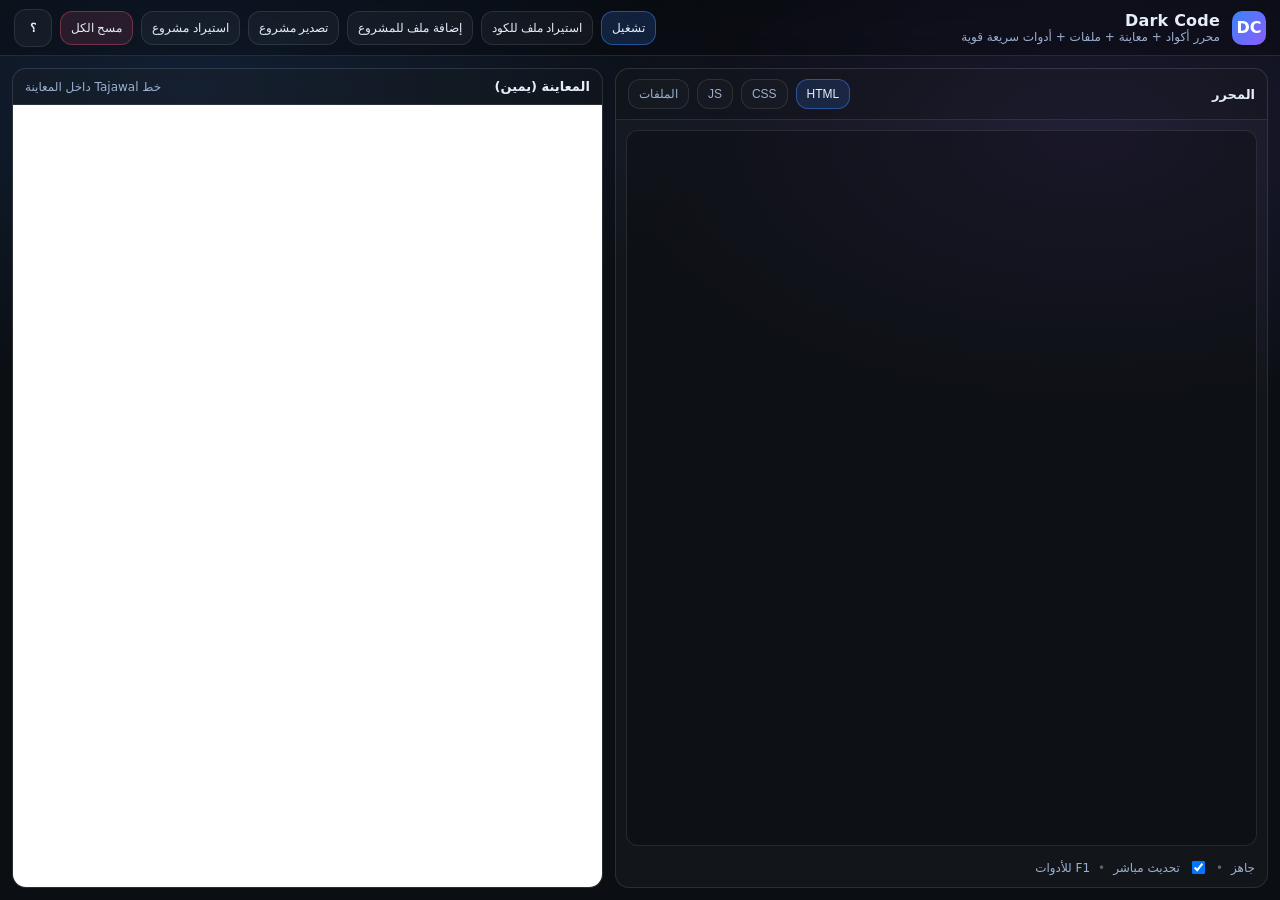
==== commit 2fc144e5: "Update index.html" ====
--- a/index.html
+++ b/index.html
@@ -1,9 +1,2 @@
 <!-- HTML -->
 <!DOCTYPE html> <html lang="ar" dir="rtl"> <head> <meta charset="UTF-8" /> <meta name="viewport" content="width=device-width,initial-scale=1" /> <title>Dark Code</title> <style> :root{ --bg:#0b0f14; --panel:#0f1621; --text:#e6eefc; --muted:#9bb0d0; --border:rgba(255,255,255,.10); --accent:#3b82f6; --accent2:#8b5dff; --danger:#ff5d7a; --mono: ui-monospace, SFMono-Regular, Menlo, Monaco, Consolas, "Liberation Mono", "Courier New", monospace; --sans: system-ui, -apple-system, Segoe UI, Roboto, Arial, "Noto Sans Arabic", sans-serif; --radius:14px; --shadow: 0 18px 50px rgba(0,0,0,.55); } *{box-sizing:border-box} html,body{height:100%} body{ margin:0; background: radial-gradient(900px 500px at 15% 10%, rgba(59,130,246,.14), transparent 60%), radial-gradient(900px 500px at 85% 15%, rgba(139,93,255,.12), transparent 55%), var(--bg); color:var(--text); font-family:var(--sans); display:flex; flex-direction:column; } /* Topbar */ .topbar{ height:56px; background: rgba(0,0,0,.25); border-bottom:1px solid var(--border); display:flex; align-items:center; padding:0 14px; gap:12px; backdrop-filter: blur(10px); } .logo{ width:34px; height:34px; background: linear-gradient(135deg, var(--accent), var(--accent2)); color:#fff; border-radius:10px; display:flex; align-items:center; justify-content:center; font-weight:800; font-family:var(--sans); flex:0 0 auto; } .site-name{font-weight:800; letter-spacing:.2px} .sub{color:var(--muted); font-size:12px} .spacer{flex:1} .actions{display:flex; gap:8px; flex-wrap:wrap; align-items:center} .btn{ border:1px solid var(--border); background: rgba(255,255,255,.04); color:var(--text); padding:9px 10px; border-radius:12px; cursor:pointer; font-size:12px; transition:.15s ease; user-select:none; } .btn:hover{transform: translateY(-1px); background: rgba(255,255,255,.07);} .btn.primary{border-color: rgba(59,130,246,.5); background: rgba(59,130,246,.18);} .btn.danger{border-color: rgba(255,93,122,.35); background: rgba(255,93,122,.12);} .btn.help{ width:38px; height:38px; display:inline-flex; align-items:center; justify-content:center; font-weight:900; } /* Layout */ .main{ flex:1; min-height:0; display:grid; grid-template-columns: 1.05fr .95fr; gap:12px; padding:12px; } .panel{ border:1px solid var(--border); background: rgba(255,255,255,.03); border-radius: var(--radius); overflow:hidden; display:flex; flex-direction:column; min-height:0; } .panel-head{ padding:10px 12px; border-bottom:1px solid var(--border); display:flex; align-items:center; justify-content:space-between; gap:10px; background: rgba(0,0,0,.18); } .panel-head h2{margin:0; font-size:13px} .panel-body{padding:10px; display:flex; flex-direction:column; gap:10px; min-height:0;} /* Editor + Tabs */ .tabs{display:flex; gap:8px; flex-wrap:wrap} .tab{ border:1px solid var(--border); background: rgba(255,255,255,.02); color:var(--muted); padding:7px 10px; border-radius:12px; cursor:pointer; font-size:12px; transition:.15s ease; user-select:none; } .tab.active{ color:var(--text); border-color: rgba(59,130,246,.5); background: rgba(59,130,246,.16); } textarea{ width:100%; flex:1; min-height:0; resize:none; border:1px solid var(--border); border-radius: 12px; padding:12px; background: rgba(0,0,0,.25); color:var(--text); font-family: var(--mono); font-size:13px; line-height:1.6; outline:none; } textarea:focus{ border-color: rgba(59,130,246,.55); box-shadow: 0 0 0 3px rgba(59,130,246,.12); } /* Files list */ .files-wrap{display:grid; grid-template-columns: 1fr; gap:8px;} .file-item{ border:1px solid var(--border); background: rgba(0,0,0,.18); border-radius:12px; padding:10px; display:flex; align-items:center; justify-content:space-between; gap:10px; } .file-meta{display:flex; flex-direction:column; gap:2px; min-width:0;} .file-name{font-size:12px; font-weight:700; overflow:hidden; text-overflow:ellipsis; white-space:nowrap; max-width:320px;} .file-type{font-size:11px; color:var(--muted)} .file-actions{display:flex; gap:8px; flex:0 0 auto;} .mini{padding:7px 9px; border-radius:10px; font-size:11px;} /* Preview */ .preview-body{padding:0; min-height:0; flex:1;} iframe{width:100%; height:100%; border:0; background:white;} /* Footer/status */ .status{ display:flex; align-items:center; gap:8px; color:var(--muted); font-size:12px; padding:2px 2px 0 2px; flex-wrap:wrap; } .sep{opacity:.5} /* Modal (Help) */ .backdrop{ position:fixed; inset:0; background: rgba(0,0,0,.55); display:none; align-items:center; justify-content:center; padding:16px; z-index:9999; } .backdrop.open{display:flex;} .modal{ width:min(1020px, 100%); max-height: min(86vh, 900px); overflow:hidden; border:1px solid var(--border); background: rgba(15,22,33,.92); border-radius: 18px; box-shadow: var(--shadow); backdrop-filter: blur(12px); display:flex; flex-direction:column; } .modal-head{ padding:12px 14px; border-bottom:1px solid var(--border); display:flex; align-items:center; justify-content:space-between; gap:10px; background: rgba(0,0,0,.18); } .modal-title{ display:flex; flex-direction:column; gap:2px; } .modal-title strong{font-size:13px} .modal-title span{font-size:12px; color:var(--muted)} .modal-body{ padding:12px 14px; overflow:auto; display:grid; gap:14px; } .grid2{ display:grid; grid-template-columns: 1fr 1fr; gap:12px; } .card{ border:1px solid var(--border); background: rgba(0,0,0,.18); border-radius: 16px; padding:12px; display:flex; flex-direction:column; gap:10px; } .card h3{margin:0; font-size:13px} .card p{margin:0; color:var(--muted); font-size:12px; line-height:1.6} .kbd{ display:inline-flex; align-items:center; justify-content:center; padding:2px 8px; border-radius:10px; border:1px solid var(--border); background: rgba(255,255,255,.04); color: var(--text); font-family: var(--mono); font-size: 12px; white-space:nowrap; } .list{display:grid; gap:8px;} .row{ display:flex; gap:10px; align-items:flex-start; justify-content:space-between; border:1px solid var(--border); background: rgba(255,255,255,.03); border-radius:14px; padding:10px; } .row .desc{color:var(--muted); font-size:12px; line-height:1.5; flex:1;} .row .keys{display:flex; gap:6px; flex-wrap:wrap; justify-content:flex-start; min-width:240px;} .pill{ display:inline-flex; padding:7px 11px; border-radius:999px; border:1px solid var(--border); background: rgba(59,130,246,.10); cursor:pointer; font-size:12px; user-select:none; } .pill:hover{background: rgba(59,130,246,.16);} .pill2{ display:inline-flex; padding:7px 11px; border-radius:999px; border:1px solid var(--border); background: rgba(139,93,255,.10); cursor:pointer; font-size:12px; user-select:none; } .pill2:hover{background: rgba(139,93,255,.16);} .chipbar{ display:flex; gap:8px; flex-wrap:wrap; } .splitTitle{ display:flex; align-items:center; justify-content:space-between; gap:10px; margin-top:6px; } .splitTitle strong{font-size:12px; color:var(--text)} .hint{font-size:12px; color:var(--muted)} @media (max-width: 980px){ .main{grid-template-columns: 1fr;} .grid2{grid-template-columns: 1fr;} } </style> </head> <body> <div class="topbar"> <div class="logo">DC</div> <div> <div class="site-name">Dark Code</div> <div class="sub">محرر أكواد + معاينة + ملفات + أدوات سريعة قوية</div> </div> <div class="spacer"></div> <div class="actions"> <button class="btn primary" id="btnRun" title="تشغيل (Ctrl + Enter)">تشغيل</button> <button class="btn" id="btnImportCode" title="استيراد ملف للكود (Ctrl + O)">استيراد ملف للكود</button> <button class="btn" id="btnAddAsset" title="إضافة ملفات للمشروع (Ctrl + Shift + O)">إضافة ملف للمشروع</button> <button class="btn" id="btnExportProject" title="تصدير المشروع (Ctrl + S)">تصدير مشروع</button> <button class="btn" id="btnImportProject" title="استيراد مشروع JSON">استيراد مشروع</button> <button class="btn danger" id="btnReset" title="مسح كل شيء">مسح الكل</button> <button class="btn help" id="btnHelp" title="الأدوات والاختصارات (F1)">؟</button> </div> </div> <div class="main"> <!-- Editor panel --> <section class="panel"> <div class="panel-head"> <h2>المحرر</h2> <div class="tabs"> <button class="tab active" data-tab="html">HTML</button> <button class="tab" data-tab="css">CSS</button> <button class="tab" data-tab="js">JS</button> <button class="tab" data-tab="files">الملفات</button> </div> </div> <div class="panel-body" style="flex:1;"> <textarea id="codeArea" spellcheck="false"></textarea> <!-- Files view --> <div id="filesView" style="display:none; flex:1; min-height:0; overflow:auto;"> <div class="status" style="margin-bottom:8px;"> <span>الملفات الإضافية تنحقن داخل المعاينة تلقائيًا.</span> <span class="sep">•</span> <span>JS ⇦ script ، CSS ⇦ style</span> </div> <div class="files-wrap" id="filesList"></div> <div class="status"> <span id="filesCount">0 ملفات</span> <span class="sep">•</span> <span>الحفظ تلقائي</span> </div> </div> <div class="status"> <span id="statusText">جاهز</span> <span class="sep">•</span> <label style="display:flex; align-items:center; gap:8px;"> <input type="checkbox" id="autoRun" checked /> <span>تحديث مباشر</span> </label> <span class="sep">•</span> <span title="F1 للمساعدة + أدوات سريعة">F1 للأدوات</span> </div> </div> </section> <!-- Preview panel --> <section class="panel"> <div class="panel-head"> <h2>المعاينة (يمين)</h2> <div class="status" style="padding:0; margin:0;"> <span>خط Tajawal داخل المعاينة</span> </div> </div> <div class="preview-body"> <iframe id="result" sandbox="allow-scripts"></iframe> </div> </section> </div> <!-- Hidden inputs for file picking --> <input id="fileInputCode" type="file" style="display:none" accept=".html,.htm,.css,.js,.txt" /> <input id="fileInputAsset" type="file" style="display:none" multiple accept=".js,.css,.txt,.json" /> <input id="fileInputProject" type="file" style="display:none" accept=".json" /> <!-- Help Modal --> <div class="backdrop" id="helpBackdrop" aria-hidden="true"> <div class="modal" role="dialog" aria-modal="true" aria-label="الأدوات السريعة والاختصارات"> <div class="modal-head"> <div class="modal-title"> <strong>أدوات سريعة + اختصارات + تعليم</strong> <span>اضغط الأدوات لإدخال كود أو تنفيذ أمر على التحديد/السطر. إغلاق: Esc</span> </div> <div style="display:flex; gap:8px; align-items:center;"> <button class="btn" id="btnCloseHelp" title="إغلاق (Esc)">إغلاق</button> </div> </div> <div class="modal-body"> <div class="grid2"> <div class="card"> <h3>اختصارات أساسية</h3> <div class="list"> <div class="row"> <div class="desc">تشغيل/تحديث المعاينة</div> <div class="keys"><span class="kbd">Ctrl</span><span class="kbd">Enter</span></div> </div> <div class="row"> <div class="desc">تصدير المشروع (JSON)</div> <div class="keys"><span class="kbd">Ctrl</span><span class="kbd">S</span></div> </div> <div class="row"> <div class="desc">استيراد ملف للكود</div> <div class="keys"><span class="kbd">Ctrl</span><span class="kbd">O</span></div> </div> <div class="row"> <div class="desc">إضافة ملفات للمشروع (Assets)</div> <div class="keys"><span class="kbd">Ctrl</span><span class="kbd">Shift</span><span class="kbd">O</span></div> </div> <div class="row"> <div class="desc">فتح الأدوات/المساعدة</div> <div class="keys"><span class="kbd">F1</span></div> </div> <div class="row"> <div class="desc">إغلاق النافذة</div> <div class="keys"><span class="kbd">Esc</span></div> </div> </div> <p>الحفظ تلقائي دائمًا.</p> </div> <div class="card"> <h3>أوامر تحرير سريعة (Editor Tools)</h3> <p>تشتغل على السطر الحالي أو التحديد داخل المحرر.</p> <div class="splitTitle"> <strong>أوامر مباشرة</strong> <span class="hint">لا تعمل على تبويب “الملفات”</span> </div> <div class="chipbar"> <span class="pill2" data-tool="toggle-comment">تعليق/فك تعليق</span> <span class="pill2" data-tool="duplicate">تكرار</span> <span class="pill2" data-tool="delete-line">حذف السطر</span> <span class="pill2" data-tool="move-up">نقل لأعلى</span> <span class="pill2" data-tool="move-down">نقل لأسفل</span> <span class="pill2" data-tool="wrap-div">لف بـ div</span> <span class="pill2" data-tool="wrap-section">لف بـ section</span> <span class="pill2" data-tool="wrap-span">لف بـ span</span> <span class="pill2" data-tool="wrap-a">لف بـ a</span> <span class="pill2" data-tool="wrap-button">لف بـ button</span> <span class="pill2" data-tool="log-selection">console.log</span> <span class="pill2" data-tool="make-fn">إنشاء function</span> </div> <div class="list" style="margin-top:10px;"> <div class="row"> <div class="desc">تعليق/فك تعليق</div> <div class="keys"><span class="kbd">Ctrl</span><span class="kbd">/</span></div> </div> <div class="row"> <div class="desc">تكرار السطر/التحديد</div> <div class="keys"><span class="kbd">Ctrl</span><span class="kbd">D</span></div> </div> <div class="row"> <div class="desc">حذف السطر</div> <div class="keys"><span class="kbd">Ctrl</span><span class="kbd">L</span></div> </div> <div class="row"> <div class="desc">نقل السطر لأعلى/أسفل</div> <div class="keys"> <span class="kbd">Alt</span><span class="kbd">↑</span> <span class="kbd">Alt</span><span class="kbd">↓</span> </div> </div> <div class="row"> <div class="desc">console.log للتحديد</div> <div class="keys"><span class="kbd">Ctrl</span><span class="kbd">Shift</span><span class="kbd">L</span></div> </div> </div> </div> </div> <div class="card"> <h3>Snippets كثيرة (اضغط لإدخال كود جاهز)</h3> <p>تُضاف في مكان المؤشر داخل التبويب الحالي. لو كنت على “الملفات” ارجع لـ HTML/CSS/JS.</p> <div class="splitTitle"><strong>HTML Snippets</strong><span class="hint">واجهات جاهزة</span></div> <div class="chipbar"> <span class="pill" data-snippet="html-basic">هيكل صفحة</span> <span class="pill" data-snippet="html-hero">Hero</span> <span class="pill" data-snippet="html-card">Card</span> <span class="pill" data-snippet="html-navbar">Navbar</span> <span class="pill" data-snippet="html-grid">Grid</span> <span class="pill" data-snippet="html-form">Form</span> <span class="pill" data-snippet="html-modal">Modal</span> <span class="pill" data-snippet="html-table">Table</span> <span class="pill" data-snippet="html-footer">Footer</span> <span class="pill" data-snippet="html-badge">Badges</span> <span class="pill" data-snippet="html-tabs">Tabs UI</span> <span class="pill" data-snippet="html-toast">Toast</span> </div> <div class="splitTitle"><strong>CSS Snippets</strong><span class="hint">ستايلات قوية</span></div> <div class="chipbar"> <span class="pill" data-snippet="css-reset">Reset</span> <span class="pill" data-snippet="css-center">توسيط</span> <span class="pill" data-snippet="css-dark">Dark UI</span> <span class="pill" data-snippet="css-card">Card style</span> <span class="pill" data-snippet="css-grid">Grid responsive</span> <span class="pill" data-snippet="css-buttons">Buttons</span> <span class="pill" data-snippet="css-form">Form</span> <span class="pill" data-snippet="css-modal">Modal</span> <span class="pill" data-snippet="css-anim">Animations</span> <span class="pill" data-snippet="css-shadow">Shadows</span> </div> <div class="splitTitle"><strong>JS Snippets</strong><span class="hint">وظائف جاهزة</span></div> <div class="chipbar"> <span class="pill" data-snippet="js-click">زر + حدث</span> <span class="pill" data-snippet="js-tabs">Tabs logic</span> <span class="pill" data-snippet="js-modal">Modal logic</span> <span class="pill" data-snippet="js-toast">Toast logic</span> <span class="pill" data-snippet="js-localstorage">LocalStorage</span> <span class="pill" data-snippet="js-fetch">Fetch JSON</span> <span class="pill" data-snippet="js-debounce">Debounce</span> <span class="pill" data-snippet="js-theme">Theme toggle</span> <span class="pill" data-snippet="js-copy">Copy to clipboard</span> </div> </div> <div class="card"> <h3>تعليم سريع</h3> <div class="list"> <div class="row"> <div class="desc"><strong>HTML</strong>: يبني عناصر الصفحة (عناوين/أزرار/أقسام).</div> <div class="keys"><span class="kbd">تبويب HTML</span></div> </div> <div class="row"> <div class="desc"><strong>CSS</strong>: ينسّق الشكل (ألوان/خطوط/مسافات).</div> <div class="keys"><span class="kbd">تبويب CSS</span></div> </div> <div class="row"> <div class="desc"><strong>JS</strong>: يضيف تفاعل (ضغط زر/جلب بيانات/منطق).</div> <div class="keys"><span class="kbd">تبويب JS</span></div> </div> <div class="row"> <div class="desc">لإضافة سكربتات/ستايلات متعددة: استخدم “إضافة ملف للمشروع” وستعمل تلقائيًا في المعاينة.</div> <div class="keys"><span class="kbd">الملفات</span></div> </div> </div> </div> </div> </div> </div> <script> /* ========================= Storage + State ========================= */ const STORAGE_KEY = "darkcode.project.v4"; const codeArea = document.getElementById("codeArea"); const resultFrame = document.getElementById("result"); const statusText = document.getElementById("statusText"); const autoRun = document.getElementById("autoRun"); const filesView = document.getElementById("filesView"); const filesList = document.getElementById("filesList"); const filesCount = document.getElementById("filesCount"); const fileInputCode = document.getElementById("fileInputCode"); const fileInputAsset = document.getElementById("fileInputAsset"); const fileInputProject = document.getElementById("fileInputProject"); const tabs = Array.from(document.querySelectorAll(".tab")); const helpBackdrop = document.getElementById("helpBackdrop"); const btnHelp = document.getElementById("btnHelp"); const btnCloseHelp = document.getElementById("btnCloseHelp"); let activeTab = "html"; /* assets: [ { id, name, type: "js"|"css"|"txt"|"json", content } ] */ let state = { html: "<h1>Hello World</h1>\n<p>اكتب كودك وشوف النتيجة.</p>\n<button id=\"btn\">اضغطني</button>", css: "body{background:#f2f2f2; text-align:center; padding:18px}\nh1{color:blue}", js: "document.getElementById('btn')?.addEventListener('click',()=>alert('يشتغل!'));", assets: [] }; function setStatus(msg){ statusText.textContent = msg; clearTimeout(setStatus._t); setStatus._t = setTimeout(()=> statusText.textContent = "جاهز", 1200); } function save(){ localStorage.setItem(STORAGE_KEY, JSON.stringify(state)); } function load(){ const raw = localStorage.getItem(STORAGE_KEY); if(!raw) return; try{ const parsed = JSON.parse(raw); if(parsed && typeof parsed === "object"){ state = { html: parsed.html ?? state.html, css: parsed.css ?? state.css, js: parsed.js ?? state.js, assets: Array.isArray(parsed.assets) ? parsed.assets : [] }; } }catch{} } /* ========================= Tabs + Editor binding ========================= */ function applyActiveTabToEditor(){ if(activeTab === "files"){ codeArea.style.display = "none"; filesView.style.display = "block"; renderFiles(); return; } filesView.style.display = "none"; codeArea.style.display = "block"; codeArea.value = state[activeTab] ?? ""; } function commitEditorToState(){ if(activeTab === "files") return; state[activeTab] = codeArea.value; save(); } function setActiveTab(tab){ activeTab = tab; tabs.forEach(t=>{ const is = t.dataset.tab === tab; t.classList.toggle("active", is); }); applyActiveTabToEditor(); if(activeTab !== "files") codeArea.focus(); setStatus(تبويب: ${tab.toUpperCase()}); } /* ========================= Preview build (inject assets) ========================= */ function buildAssetsInjection(){ const cssAssets = state.assets .filter(a => a.type === "css") .map(a => a.content) .join("\n\n/* ---- asset ---- */\n\n"); const jsAssets = state.assets .filter(a => a.type === "js") .map(a => a.content) .join("\n\n// ---- asset ----\n\n"); return { cssAssets, jsAssets }; } function run(){ commitEditorToState(); const { cssAssets, jsAssets } = buildAssetsInjection(); const output = <!DOCTYPE html> <html lang="ar" dir="rtl"> <head> <meta charset="UTF-8" /> <meta name="viewport" content="width=device-width,initial-scale=1" /> <link href="https://fonts.googleapis.com/css2?family=Tajawal:wght@400;700&display=swap" rel="stylesheet"> <style> body{ font-family:'Tajawal', sans-serif; } ${state.css || ""} /* ===== CSS Assets ===== */ ${cssAssets || ""} </style> </head> <body> ${state.html || ""} <script> try{ ${state.js || ""} /* ===== JS Assets ===== */ ${jsAssets || ""} }catch(e){ document.body.insertAdjacentHTML('beforeend', '<pre style="white-space:pre-wrap;background:#fee2e2;color:#7f1d1d;padding:12px;border-radius:12px;margin-top:12px;">JS Error: ' + e + '</pre>' ); console.error(e); } <\/script> </body> </html>; resultFrame.srcdoc = output; setStatus("تم التحديث"); } let debounceT = null; function scheduleRun(){ if(!autoRun.checked) return; clearTimeout(debounceT); debounceT = setTimeout(run, 200); } /* ========================= Files (Assets) management ========================= */ function extToType(name){ const n = (name || "").toLowerCase(); if(n.endsWith(".js")) return "js"; if(n.endsWith(".css")) return "css"; if(n.endsWith(".json")) return "json"; return "txt"; } function uid(){ return Math.random().toString(16).slice(2) + Date.now().toString(16); } function renderFiles(){ filesList.innerHTML = ""; filesCount.textContent = ${state.assets.length} ملفات; if(state.assets.length === 0){ const empty = document.createElement("div"); empty.className = "status"; empty.textContent = "لا توجد ملفات إضافية. اضغط (إضافة ملف للمشروع)."; filesList.appendChild(empty); return; } state.assets.forEach(asset=>{ const row = document.createElement("div"); row.className = "file-item"; const meta = document.createElement("div"); meta.className = "file-meta"; const name = document.createElement("div"); name.className = "file-name"; name.textContent = asset.name; const type = document.createElement("div"); type.className = "file-type"; type.textContent = النوع: ${asset.type.toUpperCase()} • يشتغل داخل المعاينة: ${asset.type === "js" || asset.type === "css" ? "نعم" : "لا"}; meta.appendChild(name); meta.appendChild(type); const acts = document.createElement("div"); acts.className = "file-actions"; const btnView = document.createElement("button"); btnView.className = "btn mini"; btnView.textContent = "عرض/تعديل"; btnView.onclick = () => openAssetEditor(asset.id); const btnRemove = document.createElement("button"); btnRemove.className = "btn mini danger"; btnRemove.textContent = "حذف"; btnRemove.onclick = () => removeAsset(asset.id); acts.appendChild(btnView); acts.appendChild(btnRemove); row.appendChild(meta); row.appendChild(acts); filesList.appendChild(row); }); } function removeAsset(id){ state.assets = state.assets.filter(a => a.id !== id); save(); renderFiles(); run(); setStatus("تم حذف الملف"); } function openAssetEditor(id){ const asset = state.assets.find(a => a.id === id); if(!asset) return; const newContent = prompt( تعديل محتوى الملف: ${asset.name}\n(انسخ/الصق وعدّل ثم OK)\nملاحظة: للمحتوى الطويل جدًا يفضل تصدير/استيراد مشروع., asset.content ); if(newContent === null) return; asset.content = newContent; save(); renderFiles(); run(); setStatus("تم تعديل الملف"); } /* ========================= Import code (into editor) ========================= */ async function readFileText(file){ return await file.text(); } async function importCodeFile(file){ const text = await readFileText(file); const type = extToType(file.name); if(type === "js" || type === "css"){ state[type] = text; save(); setActiveTab(type); run(); setStatus(تم استيراد ${file.name}); return; } if(file.name.toLowerCase().endsWith(".html") || file.name.toLowerCase().endsWith(".htm")){ state.html = text; save(); setActiveTab("html"); run(); setStatus(تم استيراد ${file.name}); return; } const where = prompt("الملف TXT. تبيه يروح وين؟ اكتب: html أو css أو js", "html"); const w = (where || "html").toLowerCase().trim(); if(["html","css","js"].includes(w)){ state[w] = text; save(); setActiveTab(w); run(); setStatus(تم استيراد ${file.name}); }else{ setStatus("تم إلغاء الاستيراد"); } } /* ========================= Add assets (multiple files) ========================= */ async function addAssetFiles(fileList){ const files = Array.from(fileList || []); for(const f of files){ const type = extToType(f.name); const content = await readFileText(f); state.assets.push({ id: uid(), name: f.name, type, content }); } save(); if(activeTab === "files") renderFiles(); run(); setStatus("تمت إضافة الملفات"); } /* ========================= Export/Import project JSON ========================= */ function downloadText(filename, text){ const blob = new Blob([text], {type:"application/json;charset=utf-8"}); const url = URL.createObjectURL(blob); const a = document.createElement("a"); a.href = url; a.download = filename; document.body.appendChild(a); a.click(); a.remove(); URL.revokeObjectURL(url); } function exportProject(){ const payload = JSON.stringify(state, null, 2); const filename = darkcode-project-${new Date().toISOString().slice(0,10)}.json; downloadText(filename, payload); setStatus("تم تصدير المشروع"); } async function importProjectFile(file){ const text = await readFileText(file); try{ const parsed = JSON.parse(text); if(!parsed || typeof parsed !== "object") throw new Error("bad"); state = { html: parsed.html ?? "", css: parsed.css ?? "", js: parsed.js ?? "", assets: Array.isArray(parsed.assets) ? parsed.assets : [] }; save(); setActiveTab("html"); run(); setStatus("تم استيراد المشروع"); }catch{ setStatus("ملف المشروع غير صالح"); } } /* ========================= Help modal ========================= */ function openHelp(){ helpBackdrop.classList.add("open"); helpBackdrop.setAttribute("aria-hidden","false"); setStatus("تم فتح الأدوات"); } function closeHelp(){ helpBackdrop.classList.remove("open"); helpBackdrop.setAttribute("aria-hidden","true"); setStatus("تم إغلاق الأدوات"); } document.getElementById("btnHelp").addEventListener("click", openHelp); btnCloseHelp.addEventListener("click", closeHelp); helpBackdrop.addEventListener("click", (e)=>{ if(e.target === helpBackdrop) closeHelp(); }); /* ========================= Snippets (Many) ========================= */ const SNIPPETS = { // HTML "html-basic": <!doctype html> <html lang="ar" dir="rtl"> <head> <meta charset="UTF-8"> <meta name="viewport" content="width=device-width,initial-scale=1"> <title>صفحة</title> </head> <body> <h1>عنوان الصفحة</h1> <p>نص بسيط</p> </body> </html>, "html-hero": <section class="hero"> <div class="hero__content"> <h1>عنوان قوي</h1> <p>وصف مختصر يجذب المستخدم.</p> <div class="hero__actions"> <button class="btn primary" id="cta">ابدأ الآن</button> <a class="link" href="#">تعرف أكثر</a> </div> </div> </section>, "html-card": <div class="card"> <h2>Card</h2> <p>هذا مثال بطاقة بسيطة.</p> <button id="btn">زر</button> </div>, "html-navbar": <nav class="nav"> <div class="nav__brand">DarkCode</div> <div class="nav__links"> <a href="#">الرئيسية</a> <a href="#">الخدمات</a> <a href="#">تواصل</a> </div> <button class="nav__btn" id="menuBtn">القائمة</button> </nav>, "html-grid": <div class="grid"> <div class="item">عنصر 1</div> <div class="item">عنصر 2</div> <div class="item">عنصر 3</div> <div class="item">عنصر 4</div> </div>, "html-form": <form class="form" id="form"> <label>الاسم</label> <input type="text" placeholder="اكتب اسمك" required> <label>البريد</label> <input type="email" placeholder="name@email.com" required> <label>رسالتك</label> <textarea rows="4" placeholder="اكتب الرسالة" required></textarea> <button type="submit">إرسال</button> </form>, "html-modal": <button id="openModal">افتح النافذة</button> <div class="modal" id="modal" hidden> <div class="modal__overlay" data-close></div> <div class="modal__box"> <h3>نافذة</h3> <p>محتوى النافذة هنا.</p> <button data-close>إغلاق</button> </div> </div>, "html-table": <table class="table"> <thead> <tr><th>الاسم</th><th>العمر</th><th>المدينة</th></tr> </thead> <tbody> <tr><td>أحمد</td><td>22</td><td>الكويت</td></tr> <tr><td>سارة</td><td>25</td><td>الرياض</td></tr> </tbody> </table>, "html-footer": <footer class="footer"> <p>© <span id="year"></span> DarkCode</p> </footer>, "html-badge": <div class="badges"> <span class="badge">جديد</span> <span class="badge badge--ok">جاهز</span> <span class="badge badge--warn">تنبيه</span> </div>, "html-tabs": <div class="tabs"> <div class="tabs__bar"> <button class="tabbtn active" data-tab="t1">تبويب 1</button> <button class="tabbtn" data-tab="t2">تبويب 2</button> <button class="tabbtn" data-tab="t3">تبويب 3</button> </div> <div class="tabs__content"> <div class="tabpane" id="t1">محتوى 1</div> <div class="tabpane" id="t2" hidden>محتوى 2</div> <div class="tabpane" id="t3" hidden>محتوى 3</div> </div> </div>, "html-toast": <div class="toast" id="toast" hidden> <span id="toastText">تم!</span> </div> <button id="showToast">أظهر Toast</button>, // CSS "css-reset": *{box-sizing:border-box} body{margin:0; font-family:system-ui; line-height:1.6}, "css-center": body{ min-height:100vh; display:flex; align-items:center; justify-content:center; padding:20px; }, "css-dark": :root{ --bg:#0b1220; --card:rgba(255,255,255,.04); --b:rgba(255,255,255,.12); --txt:#e5e7eb; } body{background:var(--bg); color:var(--txt);}, "css-card": .card{ width:min(520px, 100%); border:1px solid rgba(0,0,0,.12); border-radius:16px; padding:16px; background:white; box-shadow: 0 12px 30px rgba(0,0,0,.12); }, "css-grid": .grid{ display:grid; grid-template-columns: repeat(4, 1fr); gap:12px; } .item{ border:1px solid rgba(0,0,0,.12); border-radius:14px; padding:14px; background:white; } @media (max-width: 900px){ .grid{grid-template-columns: repeat(2, 1fr);} } @media (max-width: 520px){ .grid{grid-template-columns: 1fr;} }, "css-buttons": .btn{padding:10px 12px; border-radius:12px; border:1px solid rgba(0,0,0,.12); cursor:pointer} .btn.primary{background:#2563eb; color:#fff; border-color:#2563eb} .link{color:#2563eb; text-decoration:none}, "css-form": .form{display:grid; gap:10px; width:min(420px,100%)} .form input,.form textarea{ border:1px solid rgba(0,0,0,.14); border-radius:12px; padding:10px 12px; outline:none; } .form button{ border:0; border-radius:12px; padding:10px 12px; background:#2563eb; color:#fff; cursor:pointer; }, "css-modal": .modal{position:fixed; inset:0} .modal__overlay{position:absolute; inset:0; background:rgba(0,0,0,.5)} .modal__box{ position:relative; width:min(520px, 92vw); margin: 12vh auto; background:white; border-radius:16px; padding:16px; }, "css-anim": @keyframes pop{from{transform:translateY(6px); opacity:0}to{transform:translateY(0); opacity:1}} .hero__content, .card, .modal__box { animation: pop .18s ease-out; }, "css-shadow": .shadow-sm{box-shadow:0 6px 16px rgba(0,0,0,.10)} .shadow-lg{box-shadow:0 18px 60px rgba(0,0,0,.18)}, // JS "js-click": document.getElementById("btn")?.addEventListener("click", ()=>{ alert("تم الضغط!"); });, "js-tabs": document.querySelectorAll(".tabbtn").forEach(btn=>{ btn.addEventListener("click", ()=>{ document.querySelectorAll(".tabbtn").forEach(b=>b.classList.remove("active")); btn.classList.add("active"); const id = btn.dataset.tab; document.querySelectorAll(".tabpane").forEach(p=> p.hidden = (p.id !== id)); }); });, "js-modal": const modal = document.getElementById("modal"); document.getElementById("openModal")?.addEventListener("click", ()=>{ modal.hidden = false; }); modal?.addEventListener("click", (e)=>{ if(e.target?.hasAttribute("data-close")) modal.hidden = true; });, "js-toast": const toast = document.getElementById("toast"); const toastText = document.getElementById("toastText"); function showToast(msg="تم!"){ toastText.textContent = msg; toast.hidden = false; setTimeout(()=> toast.hidden = true, 1400); } document.getElementById("showToast")?.addEventListener("click", ()=> showToast("اشتغل!"));, "js-localstorage": // حفظ قيمة localStorage.setItem("key", "value"); // قراءة قيمة console.log(localStorage.getItem("key"));, "js-fetch": async function load(){ const res = await fetch("https://jsonplaceholder.typicode.com/todos/1"); const data = await res.json(); console.log(data); } load();, "js-debounce": function debounce(fn, wait=250){ let t; return (...args)=>{ clearTimeout(t); t = setTimeout(()=> fn(...args), wait); }; }, "js-theme": const btn = document.createElement("button"); btn.textContent = "بدّل الثيم"; document.body.prepend(btn); let dark = false; btn.addEventListener("click", ()=>{ dark = !dark; document.body.style.background = dark ? "#0b1220" : "#ffffff"; document.body.style.color = dark ? "#e5e7eb" : "#111827"; });, "js-copy": async function copyText(text){ await navigator.clipboard.writeText(text); alert("تم النسخ"); } }; function ensureEditorTab(){ if(activeTab === "files"){ setStatus("ارجع لتبويب HTML/CSS/JS أولاً"); return false; } return true; } function insertAtSelection(text){ const start = codeArea.selectionStart ?? codeArea.value.length; const end = codeArea.selectionEnd ?? codeArea.value.length; const before = codeArea.value.slice(0, start); const after = codeArea.value.slice(end); const needsSpace = before && !before.endsWith("\n"); const insert = needsSpace ? "\n\n" + text : text; const final = before + insert + "\n\n" + after; codeArea.value = final; // put cursor after inserted text const newPos = (before + insert + "\n\n").length; codeArea.selectionStart = codeArea.selectionEnd = newPos; commitEditorToState(); scheduleRun(); } function insertSnippet(key){ if(!ensureEditorTab()) return; const text = SNIPPETS[key]; if(!text) return; insertAtSelection(text); setStatus("تم إدخال كود جاهز"); } document.querySelectorAll("[data-snippet]").forEach(el=>{ el.addEventListener("click", ()=>{ insertSnippet(el.getAttribute("data-snippet")); }); }); /* ========================= Editor Tools ========================= */ function getSelection(){ return { start: codeArea.selectionStart ?? 0, end: codeArea.selectionEnd ?? 0, value: codeArea.value }; } function getLineRangeAt(pos){ const v = codeArea.value; let s = pos, e = pos; while(s > 0 && v[s-1] !== "\n") s--; while(e < v.length && v[e] !== "\n") e++; return { s, e }; } function replaceRange(s, e, replacement){ const v = codeArea.value; codeArea.value = v.slice(0, s) + replacement + v.slice(e); codeArea.selectionStart = s; codeArea.selectionEnd = s + replacement.length; commitEditorToState(); scheduleRun(); } function toolToggleComment(){ if(!ensureEditorTab()) return; const { start, end, value } = getSelection(); const hasSel = end > start; if(!hasSel){ const lr = getLineRangeAt(start); const line = value.slice(lr.s, lr.e); if(activeTab === "css"){ // /* ... */ const trimmed = line.trim(); const isCommented = trimmed.startsWith("/*") && trimmed.endsWith("*/"); const next = isCommented ? line.replace("/*","").replace("*/","") : /*${line}*/; replaceRange(lr.s, lr.e, next); setStatus("تم (تعليق/فك تعليق) السطر"); return; } // js/html: use // const trimmed = line.trimStart(); const indent = line.slice(0, line.length - trimmed.length); const isCommented = trimmed.startsWith("//"); const next = isCommented ? indent + trimmed.replace(/^\/\/\s?/, "") : indent + "// " + trimmed; replaceRange(lr.s, lr.e, next); setStatus("تم (تعليق/فك تعليق) السطر"); return; } // selection: line-based const chunk = value.slice(start, end); const lines = chunk.split("\n"); if(activeTab === "css"){ const allCommented = lines.every(l => l.trim().startsWith("/*") && l.trim().endsWith("*/")); const nextLines = lines.map(l=>{ const t = l.trim(); if(allCommented){ if(t.startsWith("/*") && t.endsWith("*/")){ return l.replace("/*","").replace("*/",""); } return l; } return /*${l}*/; }); replaceRange(start, end, nextLines.join("\n")); setStatus("تم (تعليق/فك تعليق) التحديد"); return; } const allCommented = lines.every(l => l.trimStart().startsWith("//") || l.trim() === ""); const nextLines = lines.map(l=>{ if(l.trim() === "") return l; const trimmed = l.trimStart(); const indent = l.slice(0, l.length - trimmed.length); if(allCommented){ return indent + trimmed.replace(/^\/\/\s?/, ""); } return indent + "// " + trimmed; }); replaceRange(start, end, nextLines.join("\n")); setStatus("تم (تعليق/فك تعليق) التحديد"); } function toolDuplicate(){ if(!ensureEditorTab()) return; const { start, end, value } = getSelection(); if(end > start){ const chunk = value.slice(start, end); replaceRange(end, end, chunk); codeArea.selectionStart = start; codeArea.selectionEnd = end; setStatus("تم تكرار التحديد"); return; } const lr = getLineRangeAt(start); const line = value.slice(lr.s, lr.e); const insert = "\n" + line; replaceRange(lr.e, lr.e, insert); setStatus("تم تكرار السطر"); } function toolDeleteLine(){ if(!ensureEditorTab()) return; const { start, value } = getSelection(); const lr = getLineRangeAt(start); // include following newline if exists let e = lr.e; if(e < value.length && value[e] === "\n") e++; replaceRange(lr.s, e, ""); setStatus("تم حذف السطر"); } function toolMoveLine(dir){ // -1 up, +1 down if(!ensureEditorTab()) return; const v = codeArea.value; const pos = codeArea.selectionStart ?? 0; const lr = getLineRangeAt(pos); const line = v.slice(lr.s, lr.e); // get previous/next line range if(dir === -1){ if(lr.s === 0) return; const prevEnd = lr.s - 1; // points to '\n' const prev = getLineRangeAt(prevEnd - 1); const prevLine = v.slice(prev.s, prev.e); const before = v.slice(0, prev.s); const middle = prevLine + "\n" + line; const after = v.slice(lr.e); codeArea.value = before + line + "\n" + prevLine + after; // set cursor at moved line start codeArea.selectionStart = prev.s; codeArea.selectionEnd = prev.s; commitEditorToState(); scheduleRun(); setStatus("تم نقل السطر لأعلى"); return; } // down // find next line let nextStart = lr.e; if(nextStart >= v.length) return; if(v[nextStart] === "\n") nextStart++; if(nextStart >= v.length) return; const next = getLineRangeAt(nextStart); const nextLine = v.slice(next.s, next.e); const before = v.slice(0, lr.s); const after = v.slice(next.e); codeArea.value = before + nextLine + "\n" + line + after; codeArea.selectionStart = next.s; codeArea.selectionEnd = next.s; commitEditorToState(); scheduleRun(); setStatus("تم نقل السطر لأسفل"); } function toolWrap(tag){ if(!ensureEditorTab()) return; const { start, end, value } = getSelection(); const chunk = (end > start) ? value.slice(start, end) : ""; const inner = chunk || "اكتب هنا"; const wrapped = <${tag}>${inner}</${tag}>; replaceRange(start, end, wrapped); setStatus(تم لف التحديد بـ <${tag}>); } function toolLogSelection(){ if(!ensureEditorTab()) return; if(activeTab !== "js"){ setStatus("ملاحظة: الأفضل تستخدمها في تبويب JS"); } const { start, end, value } = getSelection(); const chunk = (end > start) ? value.slice(start, end).trim() : ""; const text = chunk ? console.log(${chunk}); : console.log("log");; insertAtSelection(text); setStatus("تم إدخال console.log"); } function toolMakeFunction(){ if(!ensureEditorTab()) return; const name = prompt("اكتب اسم الدالة (function name):", "myFunction"); if(!name) return; const safe = name.replace(/[^\w$]/g, ""); const fn = function ${safe}(){ // TODO }\n; insertAtSelection(fn); setStatus("تم إدخال function"); } const TOOL_HANDLERS = { "toggle-comment": toolToggleComment, "duplicate": toolDuplicate, "delete-line": toolDeleteLine, "move-up": ()=> toolMoveLine(-1), "move-down": ()=> toolMoveLine(1), "wrap-div": ()=> toolWrap("div"), "wrap-section": ()=> toolWrap("section"), "wrap-span": ()=> toolWrap("span"), "wrap-a": ()=> toolWrap("a"), "wrap-button": ()=> toolWrap("button"), "log-selection": toolLogSelection, "make-fn": toolMakeFunction }; document.querySelectorAll("[data-tool]").forEach(el=>{ el.addEventListener("click", ()=>{ const key = el.getAttribute("data-tool"); const fn = TOOL_HANDLERS[key]; if(fn) fn(); }); }); /* ========================= UI events (buttons) ========================= */ document.getElementById("btnRun").addEventListener("click", run); document.getElementById("btnReset").addEventListener("click", ()=>{ if(!confirm("أكيد تبي مسح كل شيء؟")) return; localStorage.removeItem(STORAGE_KEY); state = { html:"", css:"", js:"", assets:[] }; setActiveTab("html"); run(); setStatus("تم مسح الكل"); }); document.getElementById("btnImportCode").addEventListener("click", ()=>{ fileInputCode.value = ""; fileInputCode.click(); }); fileInputCode.addEventListener("change", async (e)=>{ const file = e.target.files?.[0]; if(!file) return; await importCodeFile(file); }); document.getElementById("btnAddAsset").addEventListener("click", ()=>{ fileInputAsset.value = ""; fileInputAsset.click(); }); fileInputAsset.addEventListener("change", async (e)=>{ const files = e.target.files; if(!files || files.length === 0) return; await addAssetFiles(files); }); document.getElementById("btnExportProject").addEventListener("click", exportProject); document.getElementById("btnImportProject").addEventListener("click", ()=>{ fileInputProject.value = ""; fileInputProject.click(); }); fileInputProject.addEventListener("change", async (e)=>{ const file = e.target.files?.[0]; if(!file) return; await importProjectFile(file); }); tabs.forEach(btn=>{ btn.addEventListener("click", ()=> setActiveTab(btn.dataset.tab)); }); codeArea.addEventListener("input", ()=>{ commitEditorToState(); scheduleRun(); }); codeArea.addEventListener("blur", ()=> commitEditorToState()); /* ========================= Keyboard Shortcuts ========================= */ window.addEventListener("keydown", (e)=>{ const key = (e.key || "").toLowerCase(); // F1 help if(e.key === "F1"){ e.preventDefault(); openHelp(); return; } // Esc close help if(e.key === "Escape" && helpBackdrop.classList.contains("open")){ e.preventDefault(); closeHelp(); return; } // Editor tool shortcuts (only if editor is active tab) const inEditor = (activeTab !== "files") && (document.activeElement === codeArea); // Ctrl + / if(inEditor && e.ctrlKey && !e.altKey && !e.shiftKey && e.key === "/"){ e.preventDefault(); toolToggleComment(); return; } // Ctrl + D if(inEditor && e.ctrlKey && !e.altKey && !e.shiftKey && key === "d"){ e.preventDefault(); toolDuplicate(); return; } // Ctrl + L (delete line) if(inEditor && e.ctrlKey && !e.altKey && !e.shiftKey && key === "l"){ e.preventDefault(); toolDeleteLine(); return; } // Alt + Up/Down (move line) if(inEditor && e.altKey && !e.ctrlKey && (e.key === "ArrowUp" || e.key === "ArrowDown")){ e.preventDefault(); toolMoveLine(e.key === "ArrowUp" ? -1 : 1); return; } // Ctrl + Shift + L (log selection) if(inEditor && e.ctrlKey && e.shiftKey && !e.altKey && key === "l"){ e.preventDefault(); toolLogSelection(); return; } // Ctrl shortcuts (global) if(e.ctrlKey && !e.altKey){ // Ctrl+Enter run if(e.key === "Enter"){ e.preventDefault(); run(); return; } // Ctrl+S export project if(key === "s"){ e.preventDefault(); exportProject(); return; } // Ctrl+O import code file if(key === "o" && !e.shiftKey){ e.preventDefault(); fileInputCode.value = ""; fileInputCode.click(); setStatus("اختر ملفًا للاستيراد"); return; } // Ctrl+Shift+O add assets if(key === "o" && e.shiftKey){ e.preventDefault(); fileInputAsset.value = ""; fileInputAsset.click(); setStatus("اختر ملفات للمشروع"); return; } } }); /* ========================= Init ========================= */ load(); setActiveTab("html"); run(); </script> </body> </html>
-
-/* CSS */
-body{ margin:20px; font-family:system-ui; }
-button{ padding:10px 14px; border-radius:12px; border:1px solid #ddd; cursor:pointer; }
-
-// JS
-document.getElementById("btn")?.addEventListener("click", ()=> alert("تم!"));
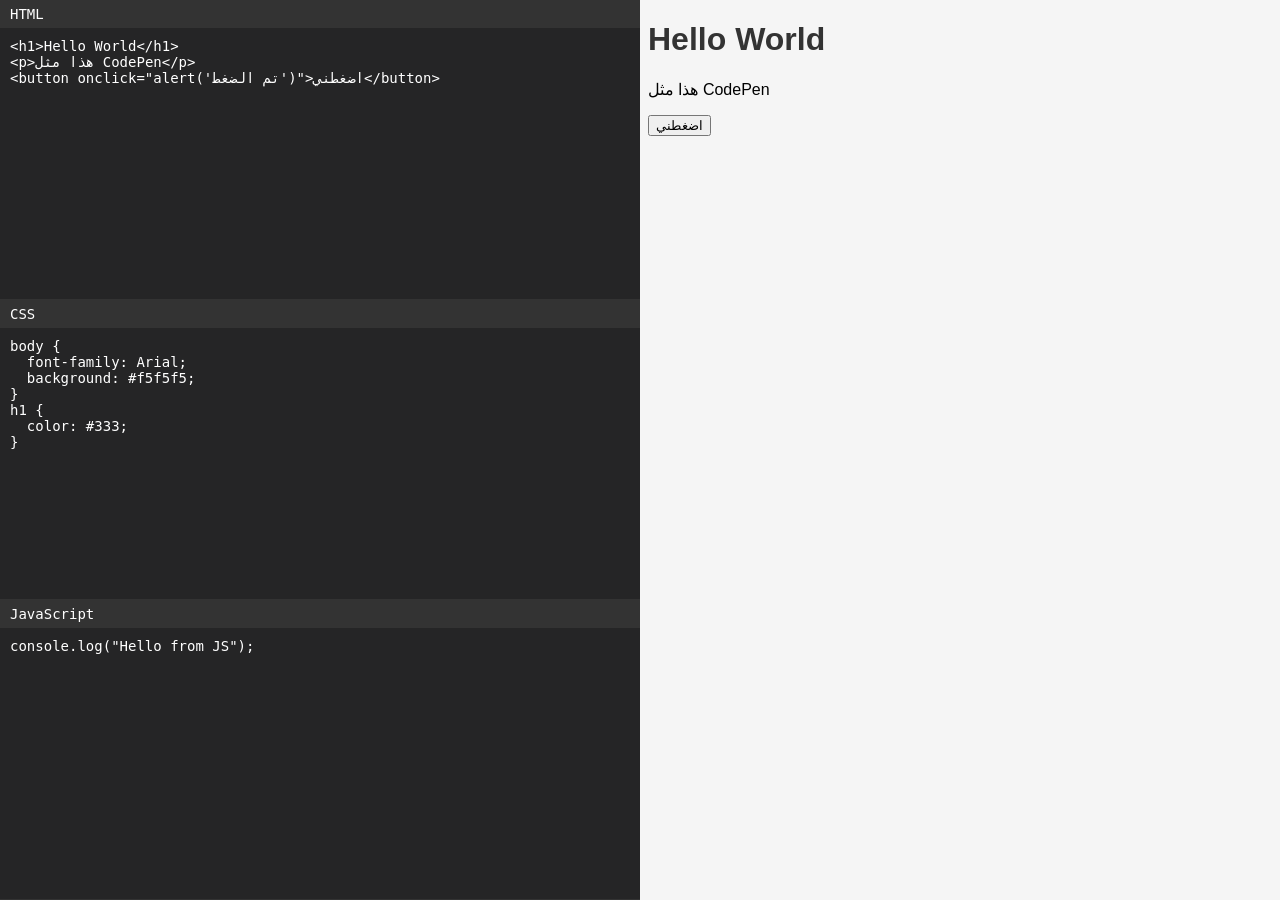
==== commit 67f28c88: "Update index.html" ====
--- a/index.html
+++ b/index.html
@@ -1,2 +1,113 @@
-<!-- HTML -->
-<!DOCTYPE html> <html lang="ar" dir="rtl"> <head> <meta charset="UTF-8" /> <meta name="viewport" content="width=device-width,initial-scale=1" /> <title>Dark Code</title> <style> :root{ --bg:#0b0f14; --panel:#0f1621; --text:#e6eefc; --muted:#9bb0d0; --border:rgba(255,255,255,.10); --accent:#3b82f6; --accent2:#8b5dff; --danger:#ff5d7a; --mono: ui-monospace, SFMono-Regular, Menlo, Monaco, Consolas, "Liberation Mono", "Courier New", monospace; --sans: system-ui, -apple-system, Segoe UI, Roboto, Arial, "Noto Sans Arabic", sans-serif; --radius:14px; --shadow: 0 18px 50px rgba(0,0,0,.55); } *{box-sizing:border-box} html,body{height:100%} body{ margin:0; background: radial-gradient(900px 500px at 15% 10%, rgba(59,130,246,.14), transparent 60%), radial-gradient(900px 500px at 85% 15%, rgba(139,93,255,.12), transparent 55%), var(--bg); color:var(--text); font-family:var(--sans); display:flex; flex-direction:column; } /* Topbar */ .topbar{ height:56px; background: rgba(0,0,0,.25); border-bottom:1px solid var(--border); display:flex; align-items:center; padding:0 14px; gap:12px; backdrop-filter: blur(10px); } .logo{ width:34px; height:34px; background: linear-gradient(135deg, var(--accent), var(--accent2)); color:#fff; border-radius:10px; display:flex; align-items:center; justify-content:center; font-weight:800; font-family:var(--sans); flex:0 0 auto; } .site-name{font-weight:800; letter-spacing:.2px} .sub{color:var(--muted); font-size:12px} .spacer{flex:1} .actions{display:flex; gap:8px; flex-wrap:wrap; align-items:center} .btn{ border:1px solid var(--border); background: rgba(255,255,255,.04); color:var(--text); padding:9px 10px; border-radius:12px; cursor:pointer; font-size:12px; transition:.15s ease; user-select:none; } .btn:hover{transform: translateY(-1px); background: rgba(255,255,255,.07);} .btn.primary{border-color: rgba(59,130,246,.5); background: rgba(59,130,246,.18);} .btn.danger{border-color: rgba(255,93,122,.35); background: rgba(255,93,122,.12);} .btn.help{ width:38px; height:38px; display:inline-flex; align-items:center; justify-content:center; font-weight:900; } /* Layout */ .main{ flex:1; min-height:0; display:grid; grid-template-columns: 1.05fr .95fr; gap:12px; padding:12px; } .panel{ border:1px solid var(--border); background: rgba(255,255,255,.03); border-radius: var(--radius); overflow:hidden; display:flex; flex-direction:column; min-height:0; } .panel-head{ padding:10px 12px; border-bottom:1px solid var(--border); display:flex; align-items:center; justify-content:space-between; gap:10px; background: rgba(0,0,0,.18); } .panel-head h2{margin:0; font-size:13px} .panel-body{padding:10px; display:flex; flex-direction:column; gap:10px; min-height:0;} /* Editor + Tabs */ .tabs{display:flex; gap:8px; flex-wrap:wrap} .tab{ border:1px solid var(--border); background: rgba(255,255,255,.02); color:var(--muted); padding:7px 10px; border-radius:12px; cursor:pointer; font-size:12px; transition:.15s ease; user-select:none; } .tab.active{ color:var(--text); border-color: rgba(59,130,246,.5); background: rgba(59,130,246,.16); } textarea{ width:100%; flex:1; min-height:0; resize:none; border:1px solid var(--border); border-radius: 12px; padding:12px; background: rgba(0,0,0,.25); color:var(--text); font-family: var(--mono); font-size:13px; line-height:1.6; outline:none; } textarea:focus{ border-color: rgba(59,130,246,.55); box-shadow: 0 0 0 3px rgba(59,130,246,.12); } /* Files list */ .files-wrap{display:grid; grid-template-columns: 1fr; gap:8px;} .file-item{ border:1px solid var(--border); background: rgba(0,0,0,.18); border-radius:12px; padding:10px; display:flex; align-items:center; justify-content:space-between; gap:10px; } .file-meta{display:flex; flex-direction:column; gap:2px; min-width:0;} .file-name{font-size:12px; font-weight:700; overflow:hidden; text-overflow:ellipsis; white-space:nowrap; max-width:320px;} .file-type{font-size:11px; color:var(--muted)} .file-actions{display:flex; gap:8px; flex:0 0 auto;} .mini{padding:7px 9px; border-radius:10px; font-size:11px;} /* Preview */ .preview-body{padding:0; min-height:0; flex:1;} iframe{width:100%; height:100%; border:0; background:white;} /* Footer/status */ .status{ display:flex; align-items:center; gap:8px; color:var(--muted); font-size:12px; padding:2px 2px 0 2px; flex-wrap:wrap; } .sep{opacity:.5} /* Modal (Help) */ .backdrop{ position:fixed; inset:0; background: rgba(0,0,0,.55); display:none; align-items:center; justify-content:center; padding:16px; z-index:9999; } .backdrop.open{display:flex;} .modal{ width:min(1020px, 100%); max-height: min(86vh, 900px); overflow:hidden; border:1px solid var(--border); background: rgba(15,22,33,.92); border-radius: 18px; box-shadow: var(--shadow); backdrop-filter: blur(12px); display:flex; flex-direction:column; } .modal-head{ padding:12px 14px; border-bottom:1px solid var(--border); display:flex; align-items:center; justify-content:space-between; gap:10px; background: rgba(0,0,0,.18); } .modal-title{ display:flex; flex-direction:column; gap:2px; } .modal-title strong{font-size:13px} .modal-title span{font-size:12px; color:var(--muted)} .modal-body{ padding:12px 14px; overflow:auto; display:grid; gap:14px; } .grid2{ display:grid; grid-template-columns: 1fr 1fr; gap:12px; } .card{ border:1px solid var(--border); background: rgba(0,0,0,.18); border-radius: 16px; padding:12px; display:flex; flex-direction:column; gap:10px; } .card h3{margin:0; font-size:13px} .card p{margin:0; color:var(--muted); font-size:12px; line-height:1.6} .kbd{ display:inline-flex; align-items:center; justify-content:center; padding:2px 8px; border-radius:10px; border:1px solid var(--border); background: rgba(255,255,255,.04); color: var(--text); font-family: var(--mono); font-size: 12px; white-space:nowrap; } .list{display:grid; gap:8px;} .row{ display:flex; gap:10px; align-items:flex-start; justify-content:space-between; border:1px solid var(--border); background: rgba(255,255,255,.03); border-radius:14px; padding:10px; } .row .desc{color:var(--muted); font-size:12px; line-height:1.5; flex:1;} .row .keys{display:flex; gap:6px; flex-wrap:wrap; justify-content:flex-start; min-width:240px;} .pill{ display:inline-flex; padding:7px 11px; border-radius:999px; border:1px solid var(--border); background: rgba(59,130,246,.10); cursor:pointer; font-size:12px; user-select:none; } .pill:hover{background: rgba(59,130,246,.16);} .pill2{ display:inline-flex; padding:7px 11px; border-radius:999px; border:1px solid var(--border); background: rgba(139,93,255,.10); cursor:pointer; font-size:12px; user-select:none; } .pill2:hover{background: rgba(139,93,255,.16);} .chipbar{ display:flex; gap:8px; flex-wrap:wrap; } .splitTitle{ display:flex; align-items:center; justify-content:space-between; gap:10px; margin-top:6px; } .splitTitle strong{font-size:12px; color:var(--text)} .hint{font-size:12px; color:var(--muted)} @media (max-width: 980px){ .main{grid-template-columns: 1fr;} .grid2{grid-template-columns: 1fr;} } </style> </head> <body> <div class="topbar"> <div class="logo">DC</div> <div> <div class="site-name">Dark Code</div> <div class="sub">محرر أكواد + معاينة + ملفات + أدوات سريعة قوية</div> </div> <div class="spacer"></div> <div class="actions"> <button class="btn primary" id="btnRun" title="تشغيل (Ctrl + Enter)">تشغيل</button> <button class="btn" id="btnImportCode" title="استيراد ملف للكود (Ctrl + O)">استيراد ملف للكود</button> <button class="btn" id="btnAddAsset" title="إضافة ملفات للمشروع (Ctrl + Shift + O)">إضافة ملف للمشروع</button> <button class="btn" id="btnExportProject" title="تصدير المشروع (Ctrl + S)">تصدير مشروع</button> <button class="btn" id="btnImportProject" title="استيراد مشروع JSON">استيراد مشروع</button> <button class="btn danger" id="btnReset" title="مسح كل شيء">مسح الكل</button> <button class="btn help" id="btnHelp" title="الأدوات والاختصارات (F1)">؟</button> </div> </div> <div class="main"> <!-- Editor panel --> <section class="panel"> <div class="panel-head"> <h2>المحرر</h2> <div class="tabs"> <button class="tab active" data-tab="html">HTML</button> <button class="tab" data-tab="css">CSS</button> <button class="tab" data-tab="js">JS</button> <button class="tab" data-tab="files">الملفات</button> </div> </div> <div class="panel-body" style="flex:1;"> <textarea id="codeArea" spellcheck="false"></textarea> <!-- Files view --> <div id="filesView" style="display:none; flex:1; min-height:0; overflow:auto;"> <div class="status" style="margin-bottom:8px;"> <span>الملفات الإضافية تنحقن داخل المعاينة تلقائيًا.</span> <span class="sep">•</span> <span>JS ⇦ script ، CSS ⇦ style</span> </div> <div class="files-wrap" id="filesList"></div> <div class="status"> <span id="filesCount">0 ملفات</span> <span class="sep">•</span> <span>الحفظ تلقائي</span> </div> </div> <div class="status"> <span id="statusText">جاهز</span> <span class="sep">•</span> <label style="display:flex; align-items:center; gap:8px;"> <input type="checkbox" id="autoRun" checked /> <span>تحديث مباشر</span> </label> <span class="sep">•</span> <span title="F1 للمساعدة + أدوات سريعة">F1 للأدوات</span> </div> </div> </section> <!-- Preview panel --> <section class="panel"> <div class="panel-head"> <h2>المعاينة (يمين)</h2> <div class="status" style="padding:0; margin:0;"> <span>خط Tajawal داخل المعاينة</span> </div> </div> <div class="preview-body"> <iframe id="result" sandbox="allow-scripts"></iframe> </div> </section> </div> <!-- Hidden inputs for file picking --> <input id="fileInputCode" type="file" style="display:none" accept=".html,.htm,.css,.js,.txt" /> <input id="fileInputAsset" type="file" style="display:none" multiple accept=".js,.css,.txt,.json" /> <input id="fileInputProject" type="file" style="display:none" accept=".json" /> <!-- Help Modal --> <div class="backdrop" id="helpBackdrop" aria-hidden="true"> <div class="modal" role="dialog" aria-modal="true" aria-label="الأدوات السريعة والاختصارات"> <div class="modal-head"> <div class="modal-title"> <strong>أدوات سريعة + اختصارات + تعليم</strong> <span>اضغط الأدوات لإدخال كود أو تنفيذ أمر على التحديد/السطر. إغلاق: Esc</span> </div> <div style="display:flex; gap:8px; align-items:center;"> <button class="btn" id="btnCloseHelp" title="إغلاق (Esc)">إغلاق</button> </div> </div> <div class="modal-body"> <div class="grid2"> <div class="card"> <h3>اختصارات أساسية</h3> <div class="list"> <div class="row"> <div class="desc">تشغيل/تحديث المعاينة</div> <div class="keys"><span class="kbd">Ctrl</span><span class="kbd">Enter</span></div> </div> <div class="row"> <div class="desc">تصدير المشروع (JSON)</div> <div class="keys"><span class="kbd">Ctrl</span><span class="kbd">S</span></div> </div> <div class="row"> <div class="desc">استيراد ملف للكود</div> <div class="keys"><span class="kbd">Ctrl</span><span class="kbd">O</span></div> </div> <div class="row"> <div class="desc">إضافة ملفات للمشروع (Assets)</div> <div class="keys"><span class="kbd">Ctrl</span><span class="kbd">Shift</span><span class="kbd">O</span></div> </div> <div class="row"> <div class="desc">فتح الأدوات/المساعدة</div> <div class="keys"><span class="kbd">F1</span></div> </div> <div class="row"> <div class="desc">إغلاق النافذة</div> <div class="keys"><span class="kbd">Esc</span></div> </div> </div> <p>الحفظ تلقائي دائمًا.</p> </div> <div class="card"> <h3>أوامر تحرير سريعة (Editor Tools)</h3> <p>تشتغل على السطر الحالي أو التحديد داخل المحرر.</p> <div class="splitTitle"> <strong>أوامر مباشرة</strong> <span class="hint">لا تعمل على تبويب “الملفات”</span> </div> <div class="chipbar"> <span class="pill2" data-tool="toggle-comment">تعليق/فك تعليق</span> <span class="pill2" data-tool="duplicate">تكرار</span> <span class="pill2" data-tool="delete-line">حذف السطر</span> <span class="pill2" data-tool="move-up">نقل لأعلى</span> <span class="pill2" data-tool="move-down">نقل لأسفل</span> <span class="pill2" data-tool="wrap-div">لف بـ div</span> <span class="pill2" data-tool="wrap-section">لف بـ section</span> <span class="pill2" data-tool="wrap-span">لف بـ span</span> <span class="pill2" data-tool="wrap-a">لف بـ a</span> <span class="pill2" data-tool="wrap-button">لف بـ button</span> <span class="pill2" data-tool="log-selection">console.log</span> <span class="pill2" data-tool="make-fn">إنشاء function</span> </div> <div class="list" style="margin-top:10px;"> <div class="row"> <div class="desc">تعليق/فك تعليق</div> <div class="keys"><span class="kbd">Ctrl</span><span class="kbd">/</span></div> </div> <div class="row"> <div class="desc">تكرار السطر/التحديد</div> <div class="keys"><span class="kbd">Ctrl</span><span class="kbd">D</span></div> </div> <div class="row"> <div class="desc">حذف السطر</div> <div class="keys"><span class="kbd">Ctrl</span><span class="kbd">L</span></div> </div> <div class="row"> <div class="desc">نقل السطر لأعلى/أسفل</div> <div class="keys"> <span class="kbd">Alt</span><span class="kbd">↑</span> <span class="kbd">Alt</span><span class="kbd">↓</span> </div> </div> <div class="row"> <div class="desc">console.log للتحديد</div> <div class="keys"><span class="kbd">Ctrl</span><span class="kbd">Shift</span><span class="kbd">L</span></div> </div> </div> </div> </div> <div class="card"> <h3>Snippets كثيرة (اضغط لإدخال كود جاهز)</h3> <p>تُضاف في مكان المؤشر داخل التبويب الحالي. لو كنت على “الملفات” ارجع لـ HTML/CSS/JS.</p> <div class="splitTitle"><strong>HTML Snippets</strong><span class="hint">واجهات جاهزة</span></div> <div class="chipbar"> <span class="pill" data-snippet="html-basic">هيكل صفحة</span> <span class="pill" data-snippet="html-hero">Hero</span> <span class="pill" data-snippet="html-card">Card</span> <span class="pill" data-snippet="html-navbar">Navbar</span> <span class="pill" data-snippet="html-grid">Grid</span> <span class="pill" data-snippet="html-form">Form</span> <span class="pill" data-snippet="html-modal">Modal</span> <span class="pill" data-snippet="html-table">Table</span> <span class="pill" data-snippet="html-footer">Footer</span> <span class="pill" data-snippet="html-badge">Badges</span> <span class="pill" data-snippet="html-tabs">Tabs UI</span> <span class="pill" data-snippet="html-toast">Toast</span> </div> <div class="splitTitle"><strong>CSS Snippets</strong><span class="hint">ستايلات قوية</span></div> <div class="chipbar"> <span class="pill" data-snippet="css-reset">Reset</span> <span class="pill" data-snippet="css-center">توسيط</span> <span class="pill" data-snippet="css-dark">Dark UI</span> <span class="pill" data-snippet="css-card">Card style</span> <span class="pill" data-snippet="css-grid">Grid responsive</span> <span class="pill" data-snippet="css-buttons">Buttons</span> <span class="pill" data-snippet="css-form">Form</span> <span class="pill" data-snippet="css-modal">Modal</span> <span class="pill" data-snippet="css-anim">Animations</span> <span class="pill" data-snippet="css-shadow">Shadows</span> </div> <div class="splitTitle"><strong>JS Snippets</strong><span class="hint">وظائف جاهزة</span></div> <div class="chipbar"> <span class="pill" data-snippet="js-click">زر + حدث</span> <span class="pill" data-snippet="js-tabs">Tabs logic</span> <span class="pill" data-snippet="js-modal">Modal logic</span> <span class="pill" data-snippet="js-toast">Toast logic</span> <span class="pill" data-snippet="js-localstorage">LocalStorage</span> <span class="pill" data-snippet="js-fetch">Fetch JSON</span> <span class="pill" data-snippet="js-debounce">Debounce</span> <span class="pill" data-snippet="js-theme">Theme toggle</span> <span class="pill" data-snippet="js-copy">Copy to clipboard</span> </div> </div> <div class="card"> <h3>تعليم سريع</h3> <div class="list"> <div class="row"> <div class="desc"><strong>HTML</strong>: يبني عناصر الصفحة (عناوين/أزرار/أقسام).</div> <div class="keys"><span class="kbd">تبويب HTML</span></div> </div> <div class="row"> <div class="desc"><strong>CSS</strong>: ينسّق الشكل (ألوان/خطوط/مسافات).</div> <div class="keys"><span class="kbd">تبويب CSS</span></div> </div> <div class="row"> <div class="desc"><strong>JS</strong>: يضيف تفاعل (ضغط زر/جلب بيانات/منطق).</div> <div class="keys"><span class="kbd">تبويب JS</span></div> </div> <div class="row"> <div class="desc">لإضافة سكربتات/ستايلات متعددة: استخدم “إضافة ملف للمشروع” وستعمل تلقائيًا في المعاينة.</div> <div class="keys"><span class="kbd">الملفات</span></div> </div> </div> </div> </div> </div> </div> <script> /* ========================= Storage + State ========================= */ const STORAGE_KEY = "darkcode.project.v4"; const codeArea = document.getElementById("codeArea"); const resultFrame = document.getElementById("result"); const statusText = document.getElementById("statusText"); const autoRun = document.getElementById("autoRun"); const filesView = document.getElementById("filesView"); const filesList = document.getElementById("filesList"); const filesCount = document.getElementById("filesCount"); const fileInputCode = document.getElementById("fileInputCode"); const fileInputAsset = document.getElementById("fileInputAsset"); const fileInputProject = document.getElementById("fileInputProject"); const tabs = Array.from(document.querySelectorAll(".tab")); const helpBackdrop = document.getElementById("helpBackdrop"); const btnHelp = document.getElementById("btnHelp"); const btnCloseHelp = document.getElementById("btnCloseHelp"); let activeTab = "html"; /* assets: [ { id, name, type: "js"|"css"|"txt"|"json", content } ] */ let state = { html: "<h1>Hello World</h1>\n<p>اكتب كودك وشوف النتيجة.</p>\n<button id=\"btn\">اضغطني</button>", css: "body{background:#f2f2f2; text-align:center; padding:18px}\nh1{color:blue}", js: "document.getElementById('btn')?.addEventListener('click',()=>alert('يشتغل!'));", assets: [] }; function setStatus(msg){ statusText.textContent = msg; clearTimeout(setStatus._t); setStatus._t = setTimeout(()=> statusText.textContent = "جاهز", 1200); } function save(){ localStorage.setItem(STORAGE_KEY, JSON.stringify(state)); } function load(){ const raw = localStorage.getItem(STORAGE_KEY); if(!raw) return; try{ const parsed = JSON.parse(raw); if(parsed && typeof parsed === "object"){ state = { html: parsed.html ?? state.html, css: parsed.css ?? state.css, js: parsed.js ?? state.js, assets: Array.isArray(parsed.assets) ? parsed.assets : [] }; } }catch{} } /* ========================= Tabs + Editor binding ========================= */ function applyActiveTabToEditor(){ if(activeTab === "files"){ codeArea.style.display = "none"; filesView.style.display = "block"; renderFiles(); return; } filesView.style.display = "none"; codeArea.style.display = "block"; codeArea.value = state[activeTab] ?? ""; } function commitEditorToState(){ if(activeTab === "files") return; state[activeTab] = codeArea.value; save(); } function setActiveTab(tab){ activeTab = tab; tabs.forEach(t=>{ const is = t.dataset.tab === tab; t.classList.toggle("active", is); }); applyActiveTabToEditor(); if(activeTab !== "files") codeArea.focus(); setStatus(تبويب: ${tab.toUpperCase()}); } /* ========================= Preview build (inject assets) ========================= */ function buildAssetsInjection(){ const cssAssets = state.assets .filter(a => a.type === "css") .map(a => a.content) .join("\n\n/* ---- asset ---- */\n\n"); const jsAssets = state.assets .filter(a => a.type === "js") .map(a => a.content) .join("\n\n// ---- asset ----\n\n"); return { cssAssets, jsAssets }; } function run(){ commitEditorToState(); const { cssAssets, jsAssets } = buildAssetsInjection(); const output = <!DOCTYPE html> <html lang="ar" dir="rtl"> <head> <meta charset="UTF-8" /> <meta name="viewport" content="width=device-width,initial-scale=1" /> <link href="https://fonts.googleapis.com/css2?family=Tajawal:wght@400;700&display=swap" rel="stylesheet"> <style> body{ font-family:'Tajawal', sans-serif; } ${state.css || ""} /* ===== CSS Assets ===== */ ${cssAssets || ""} </style> </head> <body> ${state.html || ""} <script> try{ ${state.js || ""} /* ===== JS Assets ===== */ ${jsAssets || ""} }catch(e){ document.body.insertAdjacentHTML('beforeend', '<pre style="white-space:pre-wrap;background:#fee2e2;color:#7f1d1d;padding:12px;border-radius:12px;margin-top:12px;">JS Error: ' + e + '</pre>' ); console.error(e); } <\/script> </body> </html>; resultFrame.srcdoc = output; setStatus("تم التحديث"); } let debounceT = null; function scheduleRun(){ if(!autoRun.checked) return; clearTimeout(debounceT); debounceT = setTimeout(run, 200); } /* ========================= Files (Assets) management ========================= */ function extToType(name){ const n = (name || "").toLowerCase(); if(n.endsWith(".js")) return "js"; if(n.endsWith(".css")) return "css"; if(n.endsWith(".json")) return "json"; return "txt"; } function uid(){ return Math.random().toString(16).slice(2) + Date.now().toString(16); } function renderFiles(){ filesList.innerHTML = ""; filesCount.textContent = ${state.assets.length} ملفات; if(state.assets.length === 0){ const empty = document.createElement("div"); empty.className = "status"; empty.textContent = "لا توجد ملفات إضافية. اضغط (إضافة ملف للمشروع)."; filesList.appendChild(empty); return; } state.assets.forEach(asset=>{ const row = document.createElement("div"); row.className = "file-item"; const meta = document.createElement("div"); meta.className = "file-meta"; const name = document.createElement("div"); name.className = "file-name"; name.textContent = asset.name; const type = document.createElement("div"); type.className = "file-type"; type.textContent = النوع: ${asset.type.toUpperCase()} • يشتغل داخل المعاينة: ${asset.type === "js" || asset.type === "css" ? "نعم" : "لا"}; meta.appendChild(name); meta.appendChild(type); const acts = document.createElement("div"); acts.className = "file-actions"; const btnView = document.createElement("button"); btnView.className = "btn mini"; btnView.textContent = "عرض/تعديل"; btnView.onclick = () => openAssetEditor(asset.id); const btnRemove = document.createElement("button"); btnRemove.className = "btn mini danger"; btnRemove.textContent = "حذف"; btnRemove.onclick = () => removeAsset(asset.id); acts.appendChild(btnView); acts.appendChild(btnRemove); row.appendChild(meta); row.appendChild(acts); filesList.appendChild(row); }); } function removeAsset(id){ state.assets = state.assets.filter(a => a.id !== id); save(); renderFiles(); run(); setStatus("تم حذف الملف"); } function openAssetEditor(id){ const asset = state.assets.find(a => a.id === id); if(!asset) return; const newContent = prompt( تعديل محتوى الملف: ${asset.name}\n(انسخ/الصق وعدّل ثم OK)\nملاحظة: للمحتوى الطويل جدًا يفضل تصدير/استيراد مشروع., asset.content ); if(newContent === null) return; asset.content = newContent; save(); renderFiles(); run(); setStatus("تم تعديل الملف"); } /* ========================= Import code (into editor) ========================= */ async function readFileText(file){ return await file.text(); } async function importCodeFile(file){ const text = await readFileText(file); const type = extToType(file.name); if(type === "js" || type === "css"){ state[type] = text; save(); setActiveTab(type); run(); setStatus(تم استيراد ${file.name}); return; } if(file.name.toLowerCase().endsWith(".html") || file.name.toLowerCase().endsWith(".htm")){ state.html = text; save(); setActiveTab("html"); run(); setStatus(تم استيراد ${file.name}); return; } const where = prompt("الملف TXT. تبيه يروح وين؟ اكتب: html أو css أو js", "html"); const w = (where || "html").toLowerCase().trim(); if(["html","css","js"].includes(w)){ state[w] = text; save(); setActiveTab(w); run(); setStatus(تم استيراد ${file.name}); }else{ setStatus("تم إلغاء الاستيراد"); } } /* ========================= Add assets (multiple files) ========================= */ async function addAssetFiles(fileList){ const files = Array.from(fileList || []); for(const f of files){ const type = extToType(f.name); const content = await readFileText(f); state.assets.push({ id: uid(), name: f.name, type, content }); } save(); if(activeTab === "files") renderFiles(); run(); setStatus("تمت إضافة الملفات"); } /* ========================= Export/Import project JSON ========================= */ function downloadText(filename, text){ const blob = new Blob([text], {type:"application/json;charset=utf-8"}); const url = URL.createObjectURL(blob); const a = document.createElement("a"); a.href = url; a.download = filename; document.body.appendChild(a); a.click(); a.remove(); URL.revokeObjectURL(url); } function exportProject(){ const payload = JSON.stringify(state, null, 2); const filename = darkcode-project-${new Date().toISOString().slice(0,10)}.json; downloadText(filename, payload); setStatus("تم تصدير المشروع"); } async function importProjectFile(file){ const text = await readFileText(file); try{ const parsed = JSON.parse(text); if(!parsed || typeof parsed !== "object") throw new Error("bad"); state = { html: parsed.html ?? "", css: parsed.css ?? "", js: parsed.js ?? "", assets: Array.isArray(parsed.assets) ? parsed.assets : [] }; save(); setActiveTab("html"); run(); setStatus("تم استيراد المشروع"); }catch{ setStatus("ملف المشروع غير صالح"); } } /* ========================= Help modal ========================= */ function openHelp(){ helpBackdrop.classList.add("open"); helpBackdrop.setAttribute("aria-hidden","false"); setStatus("تم فتح الأدوات"); } function closeHelp(){ helpBackdrop.classList.remove("open"); helpBackdrop.setAttribute("aria-hidden","true"); setStatus("تم إغلاق الأدوات"); } document.getElementById("btnHelp").addEventListener("click", openHelp); btnCloseHelp.addEventListener("click", closeHelp); helpBackdrop.addEventListener("click", (e)=>{ if(e.target === helpBackdrop) closeHelp(); }); /* ========================= Snippets (Many) ========================= */ const SNIPPETS = { // HTML "html-basic": <!doctype html> <html lang="ar" dir="rtl"> <head> <meta charset="UTF-8"> <meta name="viewport" content="width=device-width,initial-scale=1"> <title>صفحة</title> </head> <body> <h1>عنوان الصفحة</h1> <p>نص بسيط</p> </body> </html>, "html-hero": <section class="hero"> <div class="hero__content"> <h1>عنوان قوي</h1> <p>وصف مختصر يجذب المستخدم.</p> <div class="hero__actions"> <button class="btn primary" id="cta">ابدأ الآن</button> <a class="link" href="#">تعرف أكثر</a> </div> </div> </section>, "html-card": <div class="card"> <h2>Card</h2> <p>هذا مثال بطاقة بسيطة.</p> <button id="btn">زر</button> </div>, "html-navbar": <nav class="nav"> <div class="nav__brand">DarkCode</div> <div class="nav__links"> <a href="#">الرئيسية</a> <a href="#">الخدمات</a> <a href="#">تواصل</a> </div> <button class="nav__btn" id="menuBtn">القائمة</button> </nav>, "html-grid": <div class="grid"> <div class="item">عنصر 1</div> <div class="item">عنصر 2</div> <div class="item">عنصر 3</div> <div class="item">عنصر 4</div> </div>, "html-form": <form class="form" id="form"> <label>الاسم</label> <input type="text" placeholder="اكتب اسمك" required> <label>البريد</label> <input type="email" placeholder="name@email.com" required> <label>رسالتك</label> <textarea rows="4" placeholder="اكتب الرسالة" required></textarea> <button type="submit">إرسال</button> </form>, "html-modal": <button id="openModal">افتح النافذة</button> <div class="modal" id="modal" hidden> <div class="modal__overlay" data-close></div> <div class="modal__box"> <h3>نافذة</h3> <p>محتوى النافذة هنا.</p> <button data-close>إغلاق</button> </div> </div>, "html-table": <table class="table"> <thead> <tr><th>الاسم</th><th>العمر</th><th>المدينة</th></tr> </thead> <tbody> <tr><td>أحمد</td><td>22</td><td>الكويت</td></tr> <tr><td>سارة</td><td>25</td><td>الرياض</td></tr> </tbody> </table>, "html-footer": <footer class="footer"> <p>© <span id="year"></span> DarkCode</p> </footer>, "html-badge": <div class="badges"> <span class="badge">جديد</span> <span class="badge badge--ok">جاهز</span> <span class="badge badge--warn">تنبيه</span> </div>, "html-tabs": <div class="tabs"> <div class="tabs__bar"> <button class="tabbtn active" data-tab="t1">تبويب 1</button> <button class="tabbtn" data-tab="t2">تبويب 2</button> <button class="tabbtn" data-tab="t3">تبويب 3</button> </div> <div class="tabs__content"> <div class="tabpane" id="t1">محتوى 1</div> <div class="tabpane" id="t2" hidden>محتوى 2</div> <div class="tabpane" id="t3" hidden>محتوى 3</div> </div> </div>, "html-toast": <div class="toast" id="toast" hidden> <span id="toastText">تم!</span> </div> <button id="showToast">أظهر Toast</button>, // CSS "css-reset": *{box-sizing:border-box} body{margin:0; font-family:system-ui; line-height:1.6}, "css-center": body{ min-height:100vh; display:flex; align-items:center; justify-content:center; padding:20px; }, "css-dark": :root{ --bg:#0b1220; --card:rgba(255,255,255,.04); --b:rgba(255,255,255,.12); --txt:#e5e7eb; } body{background:var(--bg); color:var(--txt);}, "css-card": .card{ width:min(520px, 100%); border:1px solid rgba(0,0,0,.12); border-radius:16px; padding:16px; background:white; box-shadow: 0 12px 30px rgba(0,0,0,.12); }, "css-grid": .grid{ display:grid; grid-template-columns: repeat(4, 1fr); gap:12px; } .item{ border:1px solid rgba(0,0,0,.12); border-radius:14px; padding:14px; background:white; } @media (max-width: 900px){ .grid{grid-template-columns: repeat(2, 1fr);} } @media (max-width: 520px){ .grid{grid-template-columns: 1fr;} }, "css-buttons": .btn{padding:10px 12px; border-radius:12px; border:1px solid rgba(0,0,0,.12); cursor:pointer} .btn.primary{background:#2563eb; color:#fff; border-color:#2563eb} .link{color:#2563eb; text-decoration:none}, "css-form": .form{display:grid; gap:10px; width:min(420px,100%)} .form input,.form textarea{ border:1px solid rgba(0,0,0,.14); border-radius:12px; padding:10px 12px; outline:none; } .form button{ border:0; border-radius:12px; padding:10px 12px; background:#2563eb; color:#fff; cursor:pointer; }, "css-modal": .modal{position:fixed; inset:0} .modal__overlay{position:absolute; inset:0; background:rgba(0,0,0,.5)} .modal__box{ position:relative; width:min(520px, 92vw); margin: 12vh auto; background:white; border-radius:16px; padding:16px; }, "css-anim": @keyframes pop{from{transform:translateY(6px); opacity:0}to{transform:translateY(0); opacity:1}} .hero__content, .card, .modal__box { animation: pop .18s ease-out; }, "css-shadow": .shadow-sm{box-shadow:0 6px 16px rgba(0,0,0,.10)} .shadow-lg{box-shadow:0 18px 60px rgba(0,0,0,.18)}, // JS "js-click": document.getElementById("btn")?.addEventListener("click", ()=>{ alert("تم الضغط!"); });, "js-tabs": document.querySelectorAll(".tabbtn").forEach(btn=>{ btn.addEventListener("click", ()=>{ document.querySelectorAll(".tabbtn").forEach(b=>b.classList.remove("active")); btn.classList.add("active"); const id = btn.dataset.tab; document.querySelectorAll(".tabpane").forEach(p=> p.hidden = (p.id !== id)); }); });, "js-modal": const modal = document.getElementById("modal"); document.getElementById("openModal")?.addEventListener("click", ()=>{ modal.hidden = false; }); modal?.addEventListener("click", (e)=>{ if(e.target?.hasAttribute("data-close")) modal.hidden = true; });, "js-toast": const toast = document.getElementById("toast"); const toastText = document.getElementById("toastText"); function showToast(msg="تم!"){ toastText.textContent = msg; toast.hidden = false; setTimeout(()=> toast.hidden = true, 1400); } document.getElementById("showToast")?.addEventListener("click", ()=> showToast("اشتغل!"));, "js-localstorage": // حفظ قيمة localStorage.setItem("key", "value"); // قراءة قيمة console.log(localStorage.getItem("key"));, "js-fetch": async function load(){ const res = await fetch("https://jsonplaceholder.typicode.com/todos/1"); const data = await res.json(); console.log(data); } load();, "js-debounce": function debounce(fn, wait=250){ let t; return (...args)=>{ clearTimeout(t); t = setTimeout(()=> fn(...args), wait); }; }, "js-theme": const btn = document.createElement("button"); btn.textContent = "بدّل الثيم"; document.body.prepend(btn); let dark = false; btn.addEventListener("click", ()=>{ dark = !dark; document.body.style.background = dark ? "#0b1220" : "#ffffff"; document.body.style.color = dark ? "#e5e7eb" : "#111827"; });, "js-copy": async function copyText(text){ await navigator.clipboard.writeText(text); alert("تم النسخ"); } }; function ensureEditorTab(){ if(activeTab === "files"){ setStatus("ارجع لتبويب HTML/CSS/JS أولاً"); return false; } return true; } function insertAtSelection(text){ const start = codeArea.selectionStart ?? codeArea.value.length; const end = codeArea.selectionEnd ?? codeArea.value.length; const before = codeArea.value.slice(0, start); const after = codeArea.value.slice(end); const needsSpace = before && !before.endsWith("\n"); const insert = needsSpace ? "\n\n" + text : text; const final = before + insert + "\n\n" + after; codeArea.value = final; // put cursor after inserted text const newPos = (before + insert + "\n\n").length; codeArea.selectionStart = codeArea.selectionEnd = newPos; commitEditorToState(); scheduleRun(); } function insertSnippet(key){ if(!ensureEditorTab()) return; const text = SNIPPETS[key]; if(!text) return; insertAtSelection(text); setStatus("تم إدخال كود جاهز"); } document.querySelectorAll("[data-snippet]").forEach(el=>{ el.addEventListener("click", ()=>{ insertSnippet(el.getAttribute("data-snippet")); }); }); /* ========================= Editor Tools ========================= */ function getSelection(){ return { start: codeArea.selectionStart ?? 0, end: codeArea.selectionEnd ?? 0, value: codeArea.value }; } function getLineRangeAt(pos){ const v = codeArea.value; let s = pos, e = pos; while(s > 0 && v[s-1] !== "\n") s--; while(e < v.length && v[e] !== "\n") e++; return { s, e }; } function replaceRange(s, e, replacement){ const v = codeArea.value; codeArea.value = v.slice(0, s) + replacement + v.slice(e); codeArea.selectionStart = s; codeArea.selectionEnd = s + replacement.length; commitEditorToState(); scheduleRun(); } function toolToggleComment(){ if(!ensureEditorTab()) return; const { start, end, value } = getSelection(); const hasSel = end > start; if(!hasSel){ const lr = getLineRangeAt(start); const line = value.slice(lr.s, lr.e); if(activeTab === "css"){ // /* ... */ const trimmed = line.trim(); const isCommented = trimmed.startsWith("/*") && trimmed.endsWith("*/"); const next = isCommented ? line.replace("/*","").replace("*/","") : /*${line}*/; replaceRange(lr.s, lr.e, next); setStatus("تم (تعليق/فك تعليق) السطر"); return; } // js/html: use // const trimmed = line.trimStart(); const indent = line.slice(0, line.length - trimmed.length); const isCommented = trimmed.startsWith("//"); const next = isCommented ? indent + trimmed.replace(/^\/\/\s?/, "") : indent + "// " + trimmed; replaceRange(lr.s, lr.e, next); setStatus("تم (تعليق/فك تعليق) السطر"); return; } // selection: line-based const chunk = value.slice(start, end); const lines = chunk.split("\n"); if(activeTab === "css"){ const allCommented = lines.every(l => l.trim().startsWith("/*") && l.trim().endsWith("*/")); const nextLines = lines.map(l=>{ const t = l.trim(); if(allCommented){ if(t.startsWith("/*") && t.endsWith("*/")){ return l.replace("/*","").replace("*/",""); } return l; } return /*${l}*/; }); replaceRange(start, end, nextLines.join("\n")); setStatus("تم (تعليق/فك تعليق) التحديد"); return; } const allCommented = lines.every(l => l.trimStart().startsWith("//") || l.trim() === ""); const nextLines = lines.map(l=>{ if(l.trim() === "") return l; const trimmed = l.trimStart(); const indent = l.slice(0, l.length - trimmed.length); if(allCommented){ return indent + trimmed.replace(/^\/\/\s?/, ""); } return indent + "// " + trimmed; }); replaceRange(start, end, nextLines.join("\n")); setStatus("تم (تعليق/فك تعليق) التحديد"); } function toolDuplicate(){ if(!ensureEditorTab()) return; const { start, end, value } = getSelection(); if(end > start){ const chunk = value.slice(start, end); replaceRange(end, end, chunk); codeArea.selectionStart = start; codeArea.selectionEnd = end; setStatus("تم تكرار التحديد"); return; } const lr = getLineRangeAt(start); const line = value.slice(lr.s, lr.e); const insert = "\n" + line; replaceRange(lr.e, lr.e, insert); setStatus("تم تكرار السطر"); } function toolDeleteLine(){ if(!ensureEditorTab()) return; const { start, value } = getSelection(); const lr = getLineRangeAt(start); // include following newline if exists let e = lr.e; if(e < value.length && value[e] === "\n") e++; replaceRange(lr.s, e, ""); setStatus("تم حذف السطر"); } function toolMoveLine(dir){ // -1 up, +1 down if(!ensureEditorTab()) return; const v = codeArea.value; const pos = codeArea.selectionStart ?? 0; const lr = getLineRangeAt(pos); const line = v.slice(lr.s, lr.e); // get previous/next line range if(dir === -1){ if(lr.s === 0) return; const prevEnd = lr.s - 1; // points to '\n' const prev = getLineRangeAt(prevEnd - 1); const prevLine = v.slice(prev.s, prev.e); const before = v.slice(0, prev.s); const middle = prevLine + "\n" + line; const after = v.slice(lr.e); codeArea.value = before + line + "\n" + prevLine + after; // set cursor at moved line start codeArea.selectionStart = prev.s; codeArea.selectionEnd = prev.s; commitEditorToState(); scheduleRun(); setStatus("تم نقل السطر لأعلى"); return; } // down // find next line let nextStart = lr.e; if(nextStart >= v.length) return; if(v[nextStart] === "\n") nextStart++; if(nextStart >= v.length) return; const next = getLineRangeAt(nextStart); const nextLine = v.slice(next.s, next.e); const before = v.slice(0, lr.s); const after = v.slice(next.e); codeArea.value = before + nextLine + "\n" + line + after; codeArea.selectionStart = next.s; codeArea.selectionEnd = next.s; commitEditorToState(); scheduleRun(); setStatus("تم نقل السطر لأسفل"); } function toolWrap(tag){ if(!ensureEditorTab()) return; const { start, end, value } = getSelection(); const chunk = (end > start) ? value.slice(start, end) : ""; const inner = chunk || "اكتب هنا"; const wrapped = <${tag}>${inner}</${tag}>; replaceRange(start, end, wrapped); setStatus(تم لف التحديد بـ <${tag}>); } function toolLogSelection(){ if(!ensureEditorTab()) return; if(activeTab !== "js"){ setStatus("ملاحظة: الأفضل تستخدمها في تبويب JS"); } const { start, end, value } = getSelection(); const chunk = (end > start) ? value.slice(start, end).trim() : ""; const text = chunk ? console.log(${chunk}); : console.log("log");; insertAtSelection(text); setStatus("تم إدخال console.log"); } function toolMakeFunction(){ if(!ensureEditorTab()) return; const name = prompt("اكتب اسم الدالة (function name):", "myFunction"); if(!name) return; const safe = name.replace(/[^\w$]/g, ""); const fn = function ${safe}(){ // TODO }\n; insertAtSelection(fn); setStatus("تم إدخال function"); } const TOOL_HANDLERS = { "toggle-comment": toolToggleComment, "duplicate": toolDuplicate, "delete-line": toolDeleteLine, "move-up": ()=> toolMoveLine(-1), "move-down": ()=> toolMoveLine(1), "wrap-div": ()=> toolWrap("div"), "wrap-section": ()=> toolWrap("section"), "wrap-span": ()=> toolWrap("span"), "wrap-a": ()=> toolWrap("a"), "wrap-button": ()=> toolWrap("button"), "log-selection": toolLogSelection, "make-fn": toolMakeFunction }; document.querySelectorAll("[data-tool]").forEach(el=>{ el.addEventListener("click", ()=>{ const key = el.getAttribute("data-tool"); const fn = TOOL_HANDLERS[key]; if(fn) fn(); }); }); /* ========================= UI events (buttons) ========================= */ document.getElementById("btnRun").addEventListener("click", run); document.getElementById("btnReset").addEventListener("click", ()=>{ if(!confirm("أكيد تبي مسح كل شيء؟")) return; localStorage.removeItem(STORAGE_KEY); state = { html:"", css:"", js:"", assets:[] }; setActiveTab("html"); run(); setStatus("تم مسح الكل"); }); document.getElementById("btnImportCode").addEventListener("click", ()=>{ fileInputCode.value = ""; fileInputCode.click(); }); fileInputCode.addEventListener("change", async (e)=>{ const file = e.target.files?.[0]; if(!file) return; await importCodeFile(file); }); document.getElementById("btnAddAsset").addEventListener("click", ()=>{ fileInputAsset.value = ""; fileInputAsset.click(); }); fileInputAsset.addEventListener("change", async (e)=>{ const files = e.target.files; if(!files || files.length === 0) return; await addAssetFiles(files); }); document.getElementById("btnExportProject").addEventListener("click", exportProject); document.getElementById("btnImportProject").addEventListener("click", ()=>{ fileInputProject.value = ""; fileInputProject.click(); }); fileInputProject.addEventListener("change", async (e)=>{ const file = e.target.files?.[0]; if(!file) return; await importProjectFile(file); }); tabs.forEach(btn=>{ btn.addEventListener("click", ()=> setActiveTab(btn.dataset.tab)); }); codeArea.addEventListener("input", ()=>{ commitEditorToState(); scheduleRun(); }); codeArea.addEventListener("blur", ()=> commitEditorToState()); /* ========================= Keyboard Shortcuts ========================= */ window.addEventListener("keydown", (e)=>{ const key = (e.key || "").toLowerCase(); // F1 help if(e.key === "F1"){ e.preventDefault(); openHelp(); return; } // Esc close help if(e.key === "Escape" && helpBackdrop.classList.contains("open")){ e.preventDefault(); closeHelp(); return; } // Editor tool shortcuts (only if editor is active tab) const inEditor = (activeTab !== "files") && (document.activeElement === codeArea); // Ctrl + / if(inEditor && e.ctrlKey && !e.altKey && !e.shiftKey && e.key === "/"){ e.preventDefault(); toolToggleComment(); return; } // Ctrl + D if(inEditor && e.ctrlKey && !e.altKey && !e.shiftKey && key === "d"){ e.preventDefault(); toolDuplicate(); return; } // Ctrl + L (delete line) if(inEditor && e.ctrlKey && !e.altKey && !e.shiftKey && key === "l"){ e.preventDefault(); toolDeleteLine(); return; } // Alt + Up/Down (move line) if(inEditor && e.altKey && !e.ctrlKey && (e.key === "ArrowUp" || e.key === "ArrowDown")){ e.preventDefault(); toolMoveLine(e.key === "ArrowUp" ? -1 : 1); return; } // Ctrl + Shift + L (log selection) if(inEditor && e.ctrlKey && e.shiftKey && !e.altKey && key === "l"){ e.preventDefault(); toolLogSelection(); return; } // Ctrl shortcuts (global) if(e.ctrlKey && !e.altKey){ // Ctrl+Enter run if(e.key === "Enter"){ e.preventDefault(); run(); return; } // Ctrl+S export project if(key === "s"){ e.preventDefault(); exportProject(); return; } // Ctrl+O import code file if(key === "o" && !e.shiftKey){ e.preventDefault(); fileInputCode.value = ""; fileInputCode.click(); setStatus("اختر ملفًا للاستيراد"); return; } // Ctrl+Shift+O add assets if(key === "o" && e.shiftKey){ e.preventDefault(); fileInputAsset.value = ""; fileInputAsset.click(); setStatus("اختر ملفات للمشروع"); return; } } }); /* ========================= Init ========================= */ load(); setActiveTab("html"); run(); </script> </body> </html>
+<!DOCTYPE html>
+<html>
+<head>
+<meta charset="UTF-8">
+<title>CodePen Like Editor</title>
+
+<style>
+body {
+  margin: 0;
+  font-family: monospace;
+  display: flex;
+  height: 100vh;
+}
+
+/* المحرر */
+.editor {
+  width: 50%;
+  background: #1e1e1e;
+  display: flex;
+  flex-direction: column;
+}
+
+label {
+  background: #333;
+  color: #fff;
+  padding: 6px 10px;
+  font-size: 14px;
+}
+
+/* حقول الكتابة */
+textarea {
+  flex: 1;
+  background: #252526;
+  color: #fff;
+  border: none;
+  padding: 10px;
+  resize: none;
+  outline: none;
+  font-size: 14px;
+  border-bottom: 1px solid #333;
+}
+
+/* المعاينة */
+iframe {
+  width: 50%;
+  border: none;
+  background: white;
+}
+</style>
+</head>
+
+<body>
+
+<div class="editor">
+  <label>HTML</label>
+  <textarea id="html">
+<h1>Hello World</h1>
+<p>هذا مثل CodePen</p>
+<button onclick="alert('تم الضغط')">اضغطني</button>
+  </textarea>
+
+  <label>CSS</label>
+  <textarea id="css">
+body {
+  font-family: Arial;
+  background: #f5f5f5;
+}
+h1 {
+  color: #333;
+}
+  </textarea>
+
+  <label>JavaScript</label>
+  <textarea id="js">
+console.log("Hello from JS");
+  </textarea>
+</div>
+
+<iframe id="result"></iframe>
+
+<script>
+function runCode() {
+  const html = document.getElementById("html").value;
+  const css = document.getElementById("css").value;
+  const js = document.getElementById("js").value;
+
+  const output = `
+<!DOCTYPE html>
+<html>
+<head>
+<style>${css}</style>
+</head>
+<body>
+${html}
+<script>${js}<\/script>
+</body>
+</html>
+  `;
+
+  document.getElementById("result").srcdoc = output;
+}
+
+/* تشغيل مباشر عند الكتابة */
+document.querySelectorAll("textarea").forEach(el => {
+  el.addEventListener("input", runCode);
+});
+
+/* تشغيل أول مرة */
+runCode();
+</script>
+
+</body>
+</html>
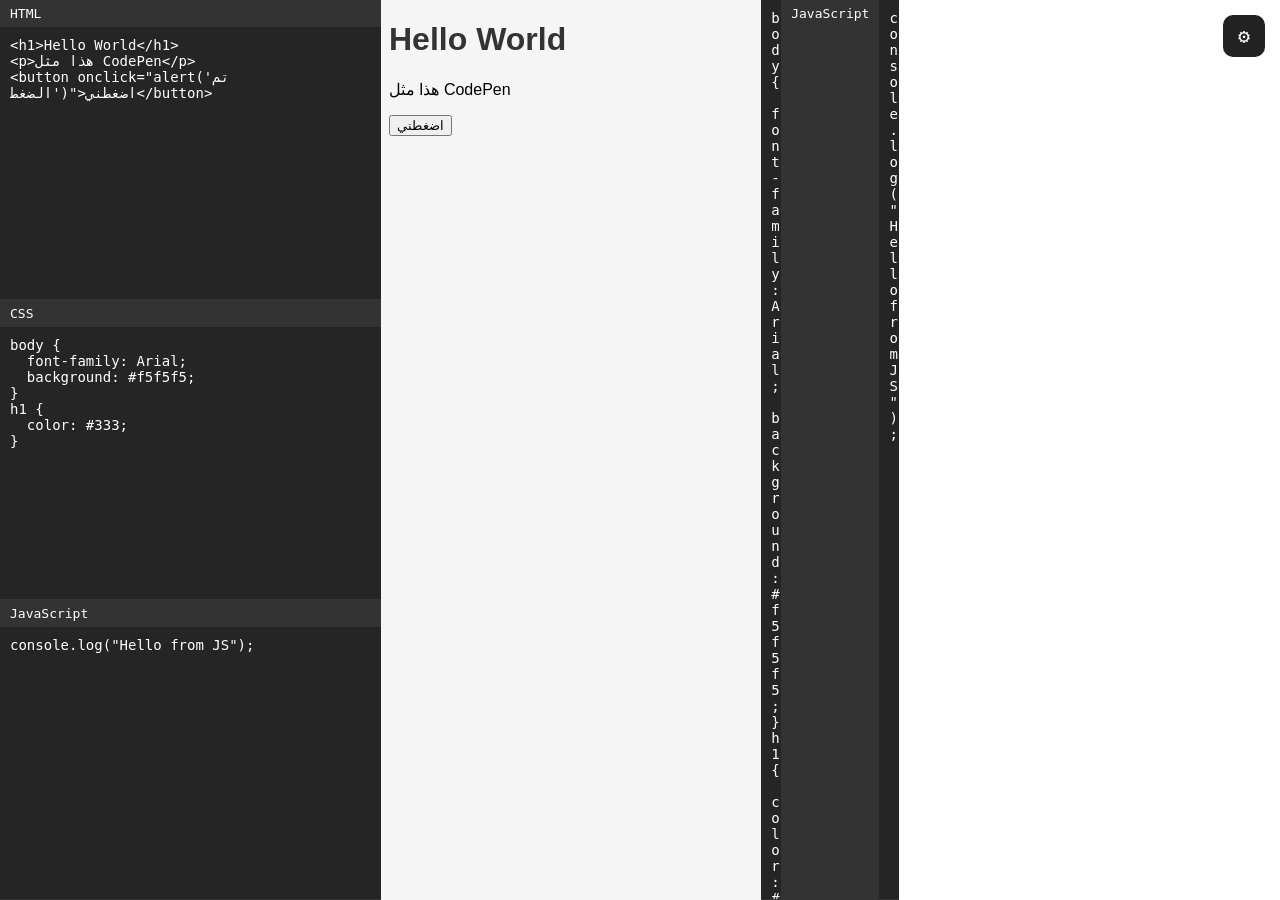
==== commit 2c384188: "Update index.html" ====
--- a/index.html
+++ b/index.html
@@ -1,8 +1,8 @@
 <!DOCTYPE html>
-<html>
+<html lang="ar">
 <head>
 <meta charset="UTF-8">
-<title>CodePen Like Editor</title>
+<title>CodePen Like Editor + Owner Panel</title>
 
 <style>
 body {
@@ -12,7 +12,7 @@
   height: 100vh;
 }
 
-/* المحرر */
+/* ===== المحرر ===== */
 .editor {
   width: 50%;
   background: #1e1e1e;
@@ -24,10 +24,8 @@
   background: #333;
   color: #fff;
   padding: 6px 10px;
-  font-size: 14px;
-}
-
-/* حقول الكتابة */
+}
+
 textarea {
   flex: 1;
   background: #252526;
@@ -40,18 +38,113 @@
   border-bottom: 1px solid #333;
 }
 
-/* المعاينة */
+/* ===== المعاينة ===== */
 iframe {
   width: 50%;
   border: none;
   background: white;
 }
+
+/* ===== زر الأونر ===== */
+#adminIcon{
+  position:fixed;
+  top:15px;
+  right:15px;
+  width:42px;
+  height:42px;
+  background:#222;
+  color:#fff;
+  border-radius:10px;
+  display:flex;
+  align-items:center;
+  justify-content:center;
+  cursor:pointer;
+  z-index:9999;
+  font-size:20px;
+}
+#adminIcon:hover{background:#444}
+
+/* ===== Overlay ===== */
+.admin-overlay{
+  position:fixed;
+  inset:0;
+  background:rgba(0,0,0,.6);
+  display:none;
+  align-items:center;
+  justify-content:center;
+  z-index:10000;
+}
+
+/* ===== صندوق ===== */
+.admin-box{
+  background:#1e1e1e;
+  padding:20px;
+  border-radius:14px;
+  width:320px;
+  color:#fff;
+  text-align:center;
+}
+.admin-box input{
+  width:100%;
+  padding:10px;
+  margin:10px 0;
+  border:none;
+  border-radius:8px;
+}
+.admin-box button{
+  width:100%;
+  padding:10px;
+  margin-top:8px;
+  border:none;
+  border-radius:8px;
+  background:#3a6cff;
+  color:white;
+  cursor:pointer;
+  font-size:14px;
+}
+.admin-box button.danger{background:#a33}
+#loginError{
+  color:#ff6a6a;
+  font-size:13px;
+}
+
+/* إخفاء */
+.hidden{display:none}
 </style>
 </head>
 
 <body>
 
-<div class="editor">
+<!-- زر لوحة التحكم -->
+<div id="adminIcon">⚙️</div>
+
+<!-- تسجيل دخول الأونر -->
+<div id="ownerLogin" class="admin-overlay">
+  <div class="admin-box">
+    <h3>دخول الأونر</h3>
+    <input type="password" id="ownerPass" placeholder="كلمة مرور الأونر">
+    <button onclick="loginOwner()">دخول</button>
+    <p id="loginError"></p>
+  </div>
+</div>
+
+<!-- لوحة تحكم الأونر -->
+<div id="adminPanel" class="admin-overlay">
+  <div class="admin-box">
+    <h3>لوحة تحكم الأونر</h3>
+
+    <button onclick="toggleEditor()">إظهار / إخفاء المحرر</button>
+    <button onclick="toggleLock()">قفل / فتح التعديل</button>
+    <button class="danger" onclick="logoutOwner()">تسجيل خروج</button>
+
+    <p style="font-size:12px;opacity:.7;margin-top:10px">
+      هذه اللوحة خاصة بالأونر فقط
+    </p>
+  </div>
+</div>
+
+<!-- ===== المحرر ===== -->
+<div class="editor" id="editor">
   <label>HTML</label>
   <textarea id="html">
 <h1>Hello World</h1>
@@ -79,10 +172,66 @@
 <iframe id="result"></iframe>
 
 <script>
+/* ===== كلمة مرور الأونر ===== */
+const OWNER_PASSWORD = "9732"; // غيرها فوراً
+
+const adminIcon  = document.getElementById("adminIcon");
+const ownerLogin = document.getElementById("ownerLogin");
+const adminPanel = document.getElementById("adminPanel");
+const loginError = document.getElementById("loginError");
+const editorBox  = document.getElementById("editor");
+const textareas  = document.querySelectorAll("textarea");
+
+/* ===== فتح لوحة التحكم ===== */
+adminIcon.onclick = () => {
+  if(localStorage.getItem("isOwner") === "true"){
+    adminPanel.style.display = "flex";
+  }else{
+    ownerLogin.style.display = "flex";
+  }
+};
+
+/* ===== تسجيل الدخول ===== */
+function loginOwner(){
+  const pass = document.getElementById("ownerPass").value;
+  if(pass === OWNER_PASSWORD){
+    localStorage.setItem("isOwner","true");
+    ownerLogin.style.display = "none";
+    adminPanel.style.display = "flex";
+    loginError.textContent = "";
+  }else{
+    loginError.textContent = "كلمة المرور غير صحيحة";
+  }
+}
+
+/* ===== تسجيل خروج ===== */
+function logoutOwner(){
+  localStorage.removeItem("isOwner");
+  adminPanel.style.display = "none";
+}
+
+/* ===== إظهار / إخفاء المحرر ===== */
+function toggleEditor(){
+  editorBox.classList.toggle("hidden");
+}
+
+/* ===== قفل / فتح التعديل ===== */
+function toggleLock(){
+  textareas.forEach(t => {
+    t.readOnly = !t.readOnly;
+  });
+}
+
+/* ===== إغلاق عند الضغط خارج ===== */
+document.querySelectorAll(".admin-overlay").forEach(ov=>{
+  ov.onclick = e => { if(e.target === ov) ov.style.display="none"; }
+});
+
+/* ===== تشغيل الكود ===== */
 function runCode() {
   const html = document.getElementById("html").value;
-  const css = document.getElementById("css").value;
-  const js = document.getElementById("js").value;
+  const css  = document.getElementById("css").value;
+  const js   = document.getElementById("js").value;
 
   const output = `
 <!DOCTYPE html>
@@ -96,6 +245,51 @@
 </body>
 </html>
   `;
+  document.getElementById("result").srcdoc = output;
+}
+
+textareas.forEach(el => el.addEventListener("input", runCode));
+runCode();
+</script>
+
+</body>
+</html>
+  <textarea id="css">
+body {
+  font-family: Arial;
+  background: #f5f5f5;
+}
+h1 {
+  color: #333;
+}
+  </textarea>
+
+  <label>JavaScript</label>
+  <textarea id="js">
+console.log("Hello from JS");
+  </textarea>
+</div>
+
+<iframe id="result"></iframe>
+
+<script>
+function runCode() {
+  const html = document.getElementById("html").value;
+  const css = document.getElementById("css").value;
+  const js = document.getElementById("js").value;
+
+  const output = `
+<!DOCTYPE html>
+<html>
+<head>
+<style>${css}</style>
+</head>
+<body>
+${html}
+<script>${js}<\/script>
+</body>
+</html>
+  `;
 
   document.getElementById("result").srcdoc = output;
 }
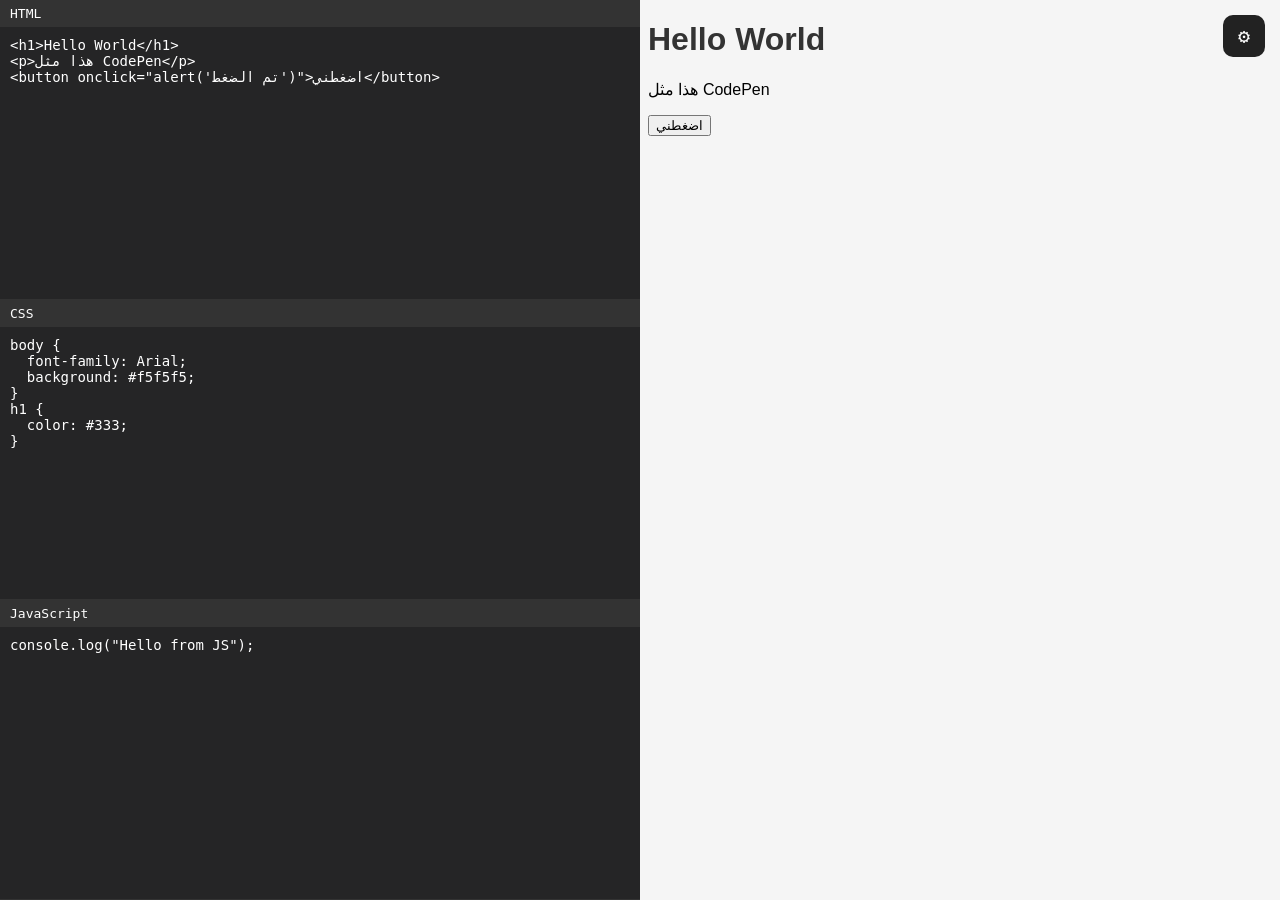
==== commit 176fb848: "Change OWNER_PASSWORD and clean up index.html Updated the OWNER_PASSWORD and removed unused code." ====
--- a/index.html
+++ b/index.html
@@ -173,7 +173,7 @@
 
 <script>
 /* ===== كلمة مرور الأونر ===== */
-const OWNER_PASSWORD = "9732"; // غيرها فوراً
+const OWNER_PASSWORD = "123456"; // غيرها فوراً
 
 const adminIcon  = document.getElementById("adminIcon");
 const ownerLogin = document.getElementById("ownerLogin");
@@ -254,54 +254,3 @@
 
 </body>
 </html>
-  <textarea id="css">
-body {
-  font-family: Arial;
-  background: #f5f5f5;
-}
-h1 {
-  color: #333;
-}
-  </textarea>
-
-  <label>JavaScript</label>
-  <textarea id="js">
-console.log("Hello from JS");
-  </textarea>
-</div>
-
-<iframe id="result"></iframe>
-
-<script>
-function runCode() {
-  const html = document.getElementById("html").value;
-  const css = document.getElementById("css").value;
-  const js = document.getElementById("js").value;
-
-  const output = `
-<!DOCTYPE html>
-<html>
-<head>
-<style>${css}</style>
-</head>
-<body>
-${html}
-<script>${js}<\/script>
-</body>
-</html>
-  `;
-
-  document.getElementById("result").srcdoc = output;
-}
-
-/* تشغيل مباشر عند الكتابة */
-document.querySelectorAll("textarea").forEach(el => {
-  el.addEventListener("input", runCode);
-});
-
-/* تشغيل أول مرة */
-runCode();
-</script>
-
-</body>
-</html>
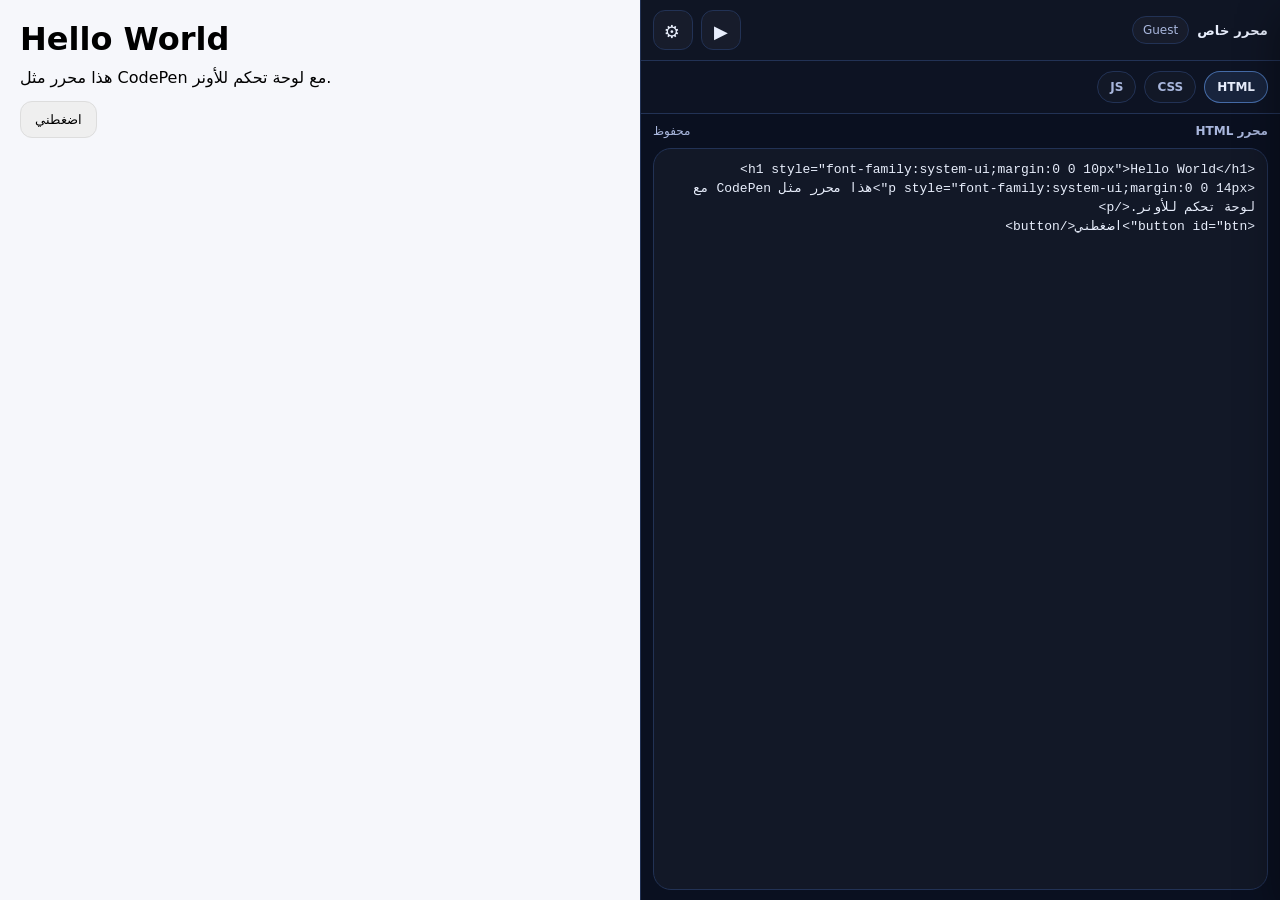
==== commit aa70595f: "Update index.html" ====
--- a/index.html
+++ b/index.html
@@ -1,256 +1,1054 @@
 <!DOCTYPE html>
-<html lang="ar">
+<html lang="ar" dir="rtl">
 <head>
-<meta charset="UTF-8">
-<title>CodePen Like Editor + Owner Panel</title>
-
-<style>
-body {
-  margin: 0;
-  font-family: monospace;
-  display: flex;
-  height: 100vh;
-}
-
-/* ===== المحرر ===== */
-.editor {
-  width: 50%;
-  background: #1e1e1e;
-  display: flex;
-  flex-direction: column;
-}
-
-label {
-  background: #333;
-  color: #fff;
-  padding: 6px 10px;
-}
-
-textarea {
-  flex: 1;
-  background: #252526;
-  color: #fff;
-  border: none;
-  padding: 10px;
-  resize: none;
-  outline: none;
-  font-size: 14px;
-  border-bottom: 1px solid #333;
-}
-
-/* ===== المعاينة ===== */
-iframe {
-  width: 50%;
-  border: none;
-  background: white;
-}
-
-/* ===== زر الأونر ===== */
-#adminIcon{
-  position:fixed;
-  top:15px;
-  right:15px;
-  width:42px;
-  height:42px;
-  background:#222;
-  color:#fff;
-  border-radius:10px;
-  display:flex;
-  align-items:center;
-  justify-content:center;
-  cursor:pointer;
-  z-index:9999;
-  font-size:20px;
-}
-#adminIcon:hover{background:#444}
-
-/* ===== Overlay ===== */
-.admin-overlay{
-  position:fixed;
-  inset:0;
-  background:rgba(0,0,0,.6);
-  display:none;
-  align-items:center;
-  justify-content:center;
-  z-index:10000;
-}
-
-/* ===== صندوق ===== */
-.admin-box{
-  background:#1e1e1e;
-  padding:20px;
-  border-radius:14px;
-  width:320px;
-  color:#fff;
-  text-align:center;
-}
-.admin-box input{
-  width:100%;
-  padding:10px;
-  margin:10px 0;
-  border:none;
-  border-radius:8px;
-}
-.admin-box button{
-  width:100%;
-  padding:10px;
-  margin-top:8px;
-  border:none;
-  border-radius:8px;
-  background:#3a6cff;
-  color:white;
-  cursor:pointer;
-  font-size:14px;
-}
-.admin-box button.danger{background:#a33}
-#loginError{
-  color:#ff6a6a;
-  font-size:13px;
-}
-
-/* إخفاء */
-.hidden{display:none}
-</style>
+  <meta charset="UTF-8" />
+  <meta name="viewport" content="width=device-width, initial-scale=1.0"/>
+  <title>محرر + لوحة تحكم الأونر</title>
+
+  <style>
+    :root{
+      --bg:#0b1220;
+      --panel:#0f1a2e;
+      --panel2:#101c33;
+      --line:#223255;
+      --text:#e8eefc;
+      --muted:#a9b7dd;
+      --accent:#6aa6ff;
+      --accent2:#7df0c6;
+      --danger:#ff6a6a;
+      --warn:#ffd36a;
+      --ok:#67ff9e;
+      --shadow: 0 14px 40px rgba(0,0,0,.40);
+      --radius:18px;
+    }
+
+    *{box-sizing:border-box}
+    body{
+      margin:0;
+      background:linear-gradient(180deg, var(--bg), #070b14);
+      color:var(--text);
+      font-family: ui-sans-serif, system-ui, -apple-system, Segoe UI, Roboto, Arial;
+      height:100vh;
+      overflow:hidden;
+    }
+
+    .app{display:flex; height:100vh; width:100%;}
+    .main{flex:1; display:flex; height:100%;}
+
+    /* ===== محرر/معاينة ===== */
+    .editor{
+      width:50%;
+      min-width:420px;
+      background:#0a1020;
+      border-left:1px solid var(--line);
+      display:flex;
+      flex-direction:column;
+    }
+
+    .topbar{
+      display:flex;
+      align-items:center;
+      justify-content:space-between;
+      gap:10px;
+      padding:10px 12px;
+      border-bottom:1px solid var(--line);
+      background:rgba(255,255,255,.02);
+    }
+    .topbar .left{
+      display:flex; align-items:center; gap:8px;
+      min-width:0;
+    }
+    .brand{
+      font-weight:900;
+      font-size:13px;
+      letter-spacing:.2px;
+      white-space:nowrap;
+    }
+    .badge{
+      font-size:12px;
+      color:var(--muted);
+      border:1px solid var(--line);
+      padding:6px 10px;
+      border-radius:999px;
+      background:rgba(255,255,255,.03);
+      white-space:nowrap;
+    }
+    .topbar .right{
+      display:flex; align-items:center; gap:8px;
+    }
+
+    .icon-btn{
+      width:40px; height:40px;
+      border-radius:12px;
+      border:1px solid var(--line);
+      background:rgba(255,255,255,.03);
+      color:var(--text);
+      cursor:pointer;
+      display:grid; place-items:center;
+      font-size:18px;
+      user-select:none;
+      transition:.15s ease;
+    }
+    .icon-btn:hover{
+      transform:translateY(-1px);
+      border-color:rgba(106,166,255,.6);
+      background:rgba(255,255,255,.06);
+    }
+    .icon-btn:active{transform:translateY(0)}
+
+    .tabs{
+      display:flex;
+      gap:8px;
+      padding:10px 12px;
+      border-bottom:1px solid var(--line);
+      background:rgba(255,255,255,.01);
+    }
+    .tab{
+      padding:8px 12px;
+      border-radius:999px;
+      border:1px solid var(--line);
+      background:rgba(255,255,255,.02);
+      color:var(--muted);
+      cursor:pointer;
+      font-weight:800;
+      font-size:12px;
+      user-select:none;
+    }
+    .tab.active{
+      color:var(--text);
+      border-color:rgba(106,166,255,.55);
+      background:rgba(106,166,255,.12);
+    }
+
+    .code-area{
+      flex:1;
+      display:flex;
+      flex-direction:column;
+      padding:10px 12px;
+      gap:10px;
+      overflow:hidden;
+    }
+    .label-row{
+      display:flex;
+      align-items:center;
+      justify-content:space-between;
+      gap:10px;
+    }
+    .label-row .title{
+      font-size:12px;
+      color:var(--muted);
+      font-weight:800;
+    }
+    .label-row .status{
+      font-size:12px;
+      color:var(--muted);
+      white-space:nowrap;
+    }
+
+    textarea.code{
+      flex:1;
+      resize:none;
+      width:100%;
+      border:1px solid var(--line);
+      border-radius: var(--radius);
+      background:rgba(255,255,255,.03);
+      padding:12px;
+      color:var(--text);
+      font-family: ui-monospace, SFMono-Regular, Menlo, Monaco, Consolas, "Liberation Mono", monospace;
+      font-size:13px;
+      line-height:1.45;
+      outline:none;
+      overflow:auto;
+      white-space:pre-wrap;
+    }
+
+    iframe{
+      width:50%;
+      border:none;
+      background:#fff;
+      height:100%;
+    }
+
+    .hidden{display:none !important;}
+
+    /* ===== لوحة الأونر (Overlay Drawer) ===== */
+    .overlay{
+      position:fixed;
+      inset:0;
+      background:rgba(0,0,0,.55);
+      display:none;
+      z-index:9999;
+    }
+    .overlay.show{display:block}
+
+    .drawer{
+      position:fixed;
+      top:0;
+      right:0;
+      height:100vh;
+      width:min(420px, 92vw);
+      background:linear-gradient(180deg, var(--panel), var(--panel2));
+      border-right:1px solid var(--line);
+      box-shadow: var(--shadow);
+      transform:translateX(100%);
+      transition:.18s ease;
+      z-index:10000;
+      display:flex;
+      flex-direction:column;
+      overflow:hidden;
+    }
+    .drawer.show{transform:translateX(0)}
+
+    .drawer-header{
+      padding:14px 14px 10px;
+      border-bottom:1px solid var(--line);
+      display:flex;
+      align-items:flex-start;
+      justify-content:space-between;
+      gap:10px;
+    }
+    .drawer-title{
+      display:flex;
+      flex-direction:column;
+      gap:4px;
+      min-width:0;
+    }
+    .drawer-title .h{
+      margin:0;
+      font-size:14px;
+      font-weight:900;
+      white-space:nowrap;
+      overflow:hidden;
+      text-overflow:ellipsis;
+    }
+    .drawer-title .p{
+      margin:0;
+      font-size:12px;
+      color:var(--muted);
+      line-height:1.4;
+    }
+    .drawer-body{
+      padding:12px 14px 14px;
+      overflow:auto;
+      display:flex;
+      flex-direction:column;
+      gap:12px;
+    }
+    .card{
+      border:1px solid var(--line);
+      border-radius: var(--radius);
+      background:rgba(255,255,255,.02);
+      padding:12px;
+    }
+    .card h3{
+      margin:0 0 10px;
+      font-size:13px;
+      color:var(--muted);
+      font-weight:900;
+    }
+
+    .grid2{display:grid; grid-template-columns:1fr 1fr; gap:10px;}
+    .grid1{display:grid; grid-template-columns:1fr; gap:10px;}
+
+    button, input, select, textarea.small{
+      font:inherit;
+      color:var(--text);
+      border-radius:12px;
+      border:1px solid var(--line);
+      background:rgba(255,255,255,.03);
+      outline:none;
+    }
+    input, select{
+      padding:10px 12px;
+      width:100%;
+    }
+    textarea.small{
+      padding:10px 12px;
+      width:100%;
+      min-height:92px;
+      resize:vertical;
+      line-height:1.4;
+      font-family: ui-monospace, SFMono-Regular, Menlo, Monaco, Consolas, "Liberation Mono", monospace;
+      font-size:12.5px;
+    }
+    button{
+      padding:10px 12px;
+      cursor:pointer;
+      transition:.15s ease;
+      font-weight:900;
+      user-select:none;
+    }
+    button:hover{transform:translateY(-1px); border-color:#2c4274; background:rgba(255,255,255,.06);}
+    button:active{transform:translateY(0);}
+
+    .btn-primary{border-color:rgba(106,166,255,.5); background:rgba(106,166,255,.12);}
+    .btn-danger{border-color:rgba(255,106,106,.5); background:rgba(255,106,106,.10);}
+    .btn-warn{border-color:rgba(255,211,106,.55); background:rgba(255,211,106,.10);}
+    .btn-ok{border-color:rgba(103,255,158,.45); background:rgba(103,255,158,.10);}
+
+    .hint{
+      font-size:12px;
+      color:var(--muted);
+      line-height:1.55;
+      margin:0;
+    }
+
+    .snip-item{
+      display:flex;
+      align-items:center;
+      justify-content:space-between;
+      gap:10px;
+      padding:10px;
+      border:1px solid var(--line);
+      border-radius:14px;
+      background:rgba(255,255,255,.02);
+    }
+    .snip-meta{min-width:0}
+    .snip-name{
+      font-size:13px;
+      font-weight:900;
+      white-space:nowrap;
+      overflow:hidden;
+      text-overflow:ellipsis;
+      max-width:220px;
+    }
+    .snip-type{font-size:12px; color:var(--muted);}
+    .snip-actions{display:flex; gap:8px; flex-shrink:0;}
+    .snip-actions button{padding:8px 10px; font-size:12px; border-radius:12px;}
+
+    .toast{
+      position:fixed;
+      left:16px;
+      bottom:16px;
+      background:rgba(16,28,51,.92);
+      border:1px solid var(--line);
+      color:var(--text);
+      padding:10px 12px;
+      border-radius:14px;
+      box-shadow: var(--shadow);
+      font-size:12.5px;
+      opacity:0;
+      transform:translateY(10px);
+      pointer-events:none;
+      transition:.18s ease;
+      z-index:10001;
+    }
+    .toast.show{opacity:1; transform:translateY(0);}
+
+    /* Modal login */
+    .modalOverlay{
+      position:fixed;
+      inset:0;
+      background:rgba(0,0,0,.62);
+      display:none;
+      align-items:center;
+      justify-content:center;
+      padding:16px;
+      z-index:10002;
+    }
+    .modalOverlay.show{display:flex}
+    .modal{
+      width:min(420px, 94vw);
+      border:1px solid var(--line);
+      background:linear-gradient(180deg, var(--panel), var(--panel2));
+      border-radius:18px;
+      padding:16px;
+      box-shadow: var(--shadow);
+    }
+    .modal h2{margin:0 0 10px; font-size:15px; font-weight:900;}
+    .error{color:var(--danger); font-size:12.5px; margin-top:8px;}
+
+    @media (max-width: 980px){
+      body{overflow:auto}
+      .app{flex-direction:column; height:auto;}
+      .main{flex-direction:column;}
+      .editor, iframe{width:100%; min-width:unset; height:70vh;}
+      iframe{height:70vh;}
+    }
+  </style>
 </head>
 
 <body>
-
-<!-- زر لوحة التحكم -->
-<div id="adminIcon">⚙️</div>
-
-<!-- تسجيل دخول الأونر -->
-<div id="ownerLogin" class="admin-overlay">
-  <div class="admin-box">
-    <h3>دخول الأونر</h3>
-    <input type="password" id="ownerPass" placeholder="كلمة مرور الأونر">
-    <button onclick="loginOwner()">دخول</button>
-    <p id="loginError"></p>
+  <div class="app">
+    <div class="main">
+      <div class="editor" id="editorWrap">
+        <div class="topbar">
+          <div class="left">
+            <div class="brand">محرر خاص</div>
+            <div class="badge" id="ownerBadge">Guest</div>
+          </div>
+
+          <div class="right">
+            <button class="icon-btn" id="btnRun" title="تشغيل (Ctrl+Enter)">▶</button>
+            <button class="icon-btn" id="btnOwner" title="لوحة الأونر">⚙️</button>
+          </div>
+        </div>
+
+        <div class="tabs">
+          <div class="tab active" data-tab="html">HTML</div>
+          <div class="tab" data-tab="css">CSS</div>
+          <div class="tab" data-tab="js">JS</div>
+        </div>
+
+        <div class="code-area">
+          <div class="label-row">
+            <div class="title" id="activeTitle">محرر HTML</div>
+            <div class="status" id="saveStatus">محفوظ</div>
+          </div>
+          <textarea class="code" id="editor"></textarea>
+        </div>
+      </div>
+
+      <iframe id="preview"></iframe>
+    </div>
   </div>
-</div>
-
-<!-- لوحة تحكم الأونر -->
-<div id="adminPanel" class="admin-overlay">
-  <div class="admin-box">
-    <h3>لوحة تحكم الأونر</h3>
-
-    <button onclick="toggleEditor()">إظهار / إخفاء المحرر</button>
-    <button onclick="toggleLock()">قفل / فتح التعديل</button>
-    <button class="danger" onclick="logoutOwner()">تسجيل خروج</button>
-
-    <p style="font-size:12px;opacity:.7;margin-top:10px">
-      هذه اللوحة خاصة بالأونر فقط
-    </p>
+
+  <!-- Overlay + Drawer -->
+  <div class="overlay" id="overlay"></div>
+
+  <aside class="drawer" id="drawer">
+    <div class="drawer-header">
+      <div class="drawer-title">
+        <p class="h">لوحة تحكم الأونر</p>
+        <p class="p">تحكم كامل بالمحرر، اختصارات، إعدادات، وتصدير.</p>
+      </div>
+      <button class="icon-btn" id="btnCloseDrawer" title="إغلاق">✕</button>
+    </div>
+
+    <div class="drawer-body">
+
+      <div class="card">
+        <h3>أدوات سريعة</h3>
+        <div class="grid2">
+          <button class="btn-primary" id="adminRun">تشغيل</button>
+          <button class="btn-ok" id="adminSave">حفظ</button>
+          <button id="adminCopy">نسخ الكل</button>
+          <button class="btn-warn" id="adminExport">تصدير HTML</button>
+          <button class="btn-warn" id="adminDownload">تنزيل الملف</button>
+          <button class="btn-danger" id="adminReset">إعادة ضبط</button>
+        </div>
+        <p class="hint" style="margin-top:10px">
+          اختصارات: Ctrl+Enter تشغيل، Ctrl+S حفظ، Ctrl+Shift+C نسخ، Ctrl+Shift+R إعادة ضبط.
+        </p>
+      </div>
+
+      <div class="card">
+        <h3>تحكم بالمحرر</h3>
+        <div class="grid2">
+          <button id="adminToggleEditor">إظهار/إخفاء المحرر</button>
+          <button id="adminToggleLock">قفل/فتح التعديل</button>
+        </div>
+        <div class="grid1" style="margin-top:10px">
+          <label class="hint">
+            <input type="checkbox" id="optAutoRun" style="width:auto; margin-left:8px;">
+            تشغيل تلقائي بعد ثانية من الكتابة
+          </label>
+          <label class="hint">
+            <input type="checkbox" id="optWrap" style="width:auto; margin-left:8px;" checked>
+            لفّ السطور (Word Wrap)
+          </label>
+        </div>
+      </div>
+
+      <div class="card">
+        <h3>اختصارات (Snippets)</h3>
+        <div class="grid1">
+          <input id="snipName" placeholder="اسم الاختصار (مثال: زر فخم)" />
+          <select id="snipType">
+            <option value="html">HTML</option>
+            <option value="css">CSS</option>
+            <option value="js">JS</option>
+          </select>
+          <textarea id="snipCode" class="small" placeholder="اكتب كود الاختصار هنا..."></textarea>
+          <button class="btn-primary" id="btnAddSnippet">إضافة الاختصار</button>
+          <p class="hint">الضغط على “إدراج” يضيف الكود في مكان المؤشر، وينقلك للتبويب المناسب تلقائياً.</p>
+        </div>
+
+        <div class="grid1" style="margin-top:10px" id="snipList"></div>
+        <p class="hint" id="snipEmpty" style="display:none; margin-top:10px;">لا توجد اختصارات محفوظة.</p>
+      </div>
+
+      <div class="card">
+        <h3>تحديد الوصول (واجهة فقط)</h3>
+        <p class="hint">
+          هذا الخيار “تنظيمي” داخل المتصفح فقط، وليس أمان حقيقي بدون سيرفر.
+        </p>
+        <div class="grid1" style="margin-top:10px">
+          <select id="accessMode">
+            <option value="ownerOnly">Owner فقط</option>
+            <option value="open">مفتوح (بدون قيود)</option>
+          </select>
+          <button class="btn-danger" id="btnLogout">تسجيل خروج الأونر</button>
+        </div>
+      </div>
+
+    </div>
+  </aside>
+
+  <!-- Owner Login Modal -->
+  <div class="modalOverlay" id="loginModal">
+    <div class="modal">
+      <h2>دخول الأونر</h2>
+      <p class="hint">أدخل كلمة مرور الأونر للوصول للوحة التحكم.</p>
+      <input type="password" id="ownerPass" placeholder="كلمة مرور الأونر" />
+      <div class="grid2" style="margin-top:10px">
+        <button class="btn-primary" id="btnLogin">دخول</button>
+        <button id="btnCancelLogin">إلغاء</button>
+      </div>
+      <div class="error" id="loginError" style="display:none"></div>
+    </div>
   </div>
-</div>
-
-<!-- ===== المحرر ===== -->
-<div class="editor" id="editor">
-  <label>HTML</label>
-  <textarea id="html">
-<h1>Hello World</h1>
-<p>هذا مثل CodePen</p>
-<button onclick="alert('تم الضغط')">اضغطني</button>
-  </textarea>
-
-  <label>CSS</label>
-  <textarea id="css">
-body {
-  font-family: Arial;
-  background: #f5f5f5;
-}
-h1 {
-  color: #333;
-}
-  </textarea>
-
-  <label>JavaScript</label>
-  <textarea id="js">
-console.log("Hello from JS");
-  </textarea>
-</div>
-
-<iframe id="result"></iframe>
-
-<script>
-/* ===== كلمة مرور الأونر ===== */
-const OWNER_PASSWORD = "123456"; // غيرها فوراً
-
-const adminIcon  = document.getElementById("adminIcon");
-const ownerLogin = document.getElementById("ownerLogin");
-const adminPanel = document.getElementById("adminPanel");
-const loginError = document.getElementById("loginError");
-const editorBox  = document.getElementById("editor");
-const textareas  = document.querySelectorAll("textarea");
-
-/* ===== فتح لوحة التحكم ===== */
-adminIcon.onclick = () => {
-  if(localStorage.getItem("isOwner") === "true"){
-    adminPanel.style.display = "flex";
-  }else{
-    ownerLogin.style.display = "flex";
-  }
-};
-
-/* ===== تسجيل الدخول ===== */
-function loginOwner(){
-  const pass = document.getElementById("ownerPass").value;
-  if(pass === OWNER_PASSWORD){
-    localStorage.setItem("isOwner","true");
-    ownerLogin.style.display = "none";
-    adminPanel.style.display = "flex";
-    loginError.textContent = "";
-  }else{
-    loginError.textContent = "كلمة المرور غير صحيحة";
-  }
-}
-
-/* ===== تسجيل خروج ===== */
-function logoutOwner(){
-  localStorage.removeItem("isOwner");
-  adminPanel.style.display = "none";
-}
-
-/* ===== إظهار / إخفاء المحرر ===== */
-function toggleEditor(){
-  editorBox.classList.toggle("hidden");
-}
-
-/* ===== قفل / فتح التعديل ===== */
-function toggleLock(){
-  textareas.forEach(t => {
-    t.readOnly = !t.readOnly;
-  });
-}
-
-/* ===== إغلاق عند الضغط خارج ===== */
-document.querySelectorAll(".admin-overlay").forEach(ov=>{
-  ov.onclick = e => { if(e.target === ov) ov.style.display="none"; }
-});
-
-/* ===== تشغيل الكود ===== */
-function runCode() {
-  const html = document.getElementById("html").value;
-  const css  = document.getElementById("css").value;
-  const js   = document.getElementById("js").value;
-
-  const output = `
+
+  <div class="toast" id="toast"></div>
+
+  <script>
+    /***************
+     * إعدادات الأونر
+     ***************/
+    const OWNER_PASSWORD = "123456"; // غيّرها فوراً
+
+    /***************
+     * مفاتيح التخزين
+     ***************/
+    const LS = {
+      html: "pen_html_v2",
+      css: "pen_css_v2",
+      js: "pen_js_v2",
+      snippets: "pen_snippets_v2",
+      settings: "pen_settings_v2",
+      owner: "pen_isOwner_v2",
+      access: "pen_access_mode_v2"
+    };
+
+    /***************
+     * الحالة الافتراضية
+     ***************/
+    const defaults = {
+      html: `<h1 style="font-family:system-ui;margin:0 0 10px">Hello World</h1>
+<p style="font-family:system-ui;margin:0 0 14px">هذا محرر مثل CodePen مع لوحة تحكم للأونر.</p>
+<button id="btn">اضغطني</button>`,
+      css: `body{ margin:20px; font-family:system-ui; background:#f6f7fb; }
+#btn{ padding:10px 14px; border-radius:12px; border:1px solid #ddd; cursor:pointer; }`,
+      js: `document.getElementById("btn")?.addEventListener("click", ()=> alert("تم!"));`
+    };
+
+    /***************
+     * عناصر الواجهة
+     ***************/
+    const tabs = document.querySelectorAll(".tab");
+    const editor = document.getElementById("editor");
+    const preview = document.getElementById("preview");
+    const activeTitle = document.getElementById("activeTitle");
+    const saveStatus = document.getElementById("saveStatus");
+    const ownerBadge = document.getElementById("ownerBadge");
+
+    const btnRun = document.getElementById("btnRun");
+    const btnOwner = document.getElementById("btnOwner");
+
+    const overlay = document.getElementById("overlay");
+    const drawer = document.getElementById("drawer");
+    const btnCloseDrawer = document.getElementById("btnCloseDrawer");
+
+    const loginModal = document.getElementById("loginModal");
+    const ownerPass = document.getElementById("ownerPass");
+    const btnLogin = document.getElementById("btnLogin");
+    const btnCancelLogin = document.getElementById("btnCancelLogin");
+    const loginError = document.getElementById("loginError");
+
+    const toast = document.getElementById("toast");
+    const editorWrap = document.getElementById("editorWrap");
+
+    // Admin controls
+    const adminRun = document.getElementById("adminRun");
+    const adminSave = document.getElementById("adminSave");
+    const adminCopy = document.getElementById("adminCopy");
+    const adminExport = document.getElementById("adminExport");
+    const adminDownload = document.getElementById("adminDownload");
+    const adminReset = document.getElementById("adminReset");
+    const adminToggleEditor = document.getElementById("adminToggleEditor");
+    const adminToggleLock = document.getElementById("adminToggleLock");
+
+    const optAutoRun = document.getElementById("optAutoRun");
+    const optWrap = document.getElementById("optWrap");
+    const accessMode = document.getElementById("accessMode");
+    const btnLogout = document.getElementById("btnLogout");
+
+    // Snippets
+    const snipName = document.getElementById("snipName");
+    const snipType = document.getElementById("snipType");
+    const snipCode = document.getElementById("snipCode");
+    const btnAddSnippet = document.getElementById("btnAddSnippet");
+    const snipList = document.getElementById("snipList");
+    const snipEmpty = document.getElementById("snipEmpty");
+
+    /***************
+     * حالة عامة
+     ***************/
+    let activeTab = "html";
+    let autoRunTimer = null;
+
+    /***************
+     * Utils
+     ***************/
+    function isOwner(){ return localStorage.getItem(LS.owner) === "true"; }
+
+    function showToast(msg){
+      toast.textContent = msg;
+      toast.classList.add("show");
+      setTimeout(()=> toast.classList.remove("show"), 1400);
+    }
+
+    function setSaved(){
+      saveStatus.textContent = "محفوظ";
+      saveStatus.style.color = "var(--muted)";
+    }
+    function setDirty(){
+      saveStatus.textContent = "غير محفوظ";
+      saveStatus.style.color = "var(--warn)";
+    }
+
+    function getAllCode(){
+      return {
+        html: localStorage.getItem(LS.html) ?? defaults.html,
+        css: localStorage.getItem(LS.css) ?? defaults.css,
+        js: localStorage.getItem(LS.js) ?? defaults.js
+      };
+    }
+
+    function saveCode(type, value){
+      localStorage.setItem(LS[type], value);
+      setSaved();
+    }
+
+    function buildPreview(){
+      const { html, css, js } = getAllCode();
+      const doc = `
 <!DOCTYPE html>
 <html>
 <head>
+<meta charset="UTF-8" />
+<meta name="viewport" content="width=device-width, initial-scale=1.0"/>
 <style>${css}</style>
 </head>
 <body>
 ${html}
-<script>${js}<\/script>
+<script>
+try {
+${js}
+} catch(e) {
+  const pre = document.createElement('pre');
+  pre.style.cssText = 'background:#111;color:#ffb4b4;padding:12px;border-radius:12px;white-space:pre-wrap;';
+  pre.textContent = 'JS Error: ' + (e && e.message ? e.message : e);
+  document.body.appendChild(pre);
+}
+<\/script>
+</body>
+</html>`;
+      preview.srcdoc = doc;
+    }
+
+    function updateEditorFromStorage(){
+      const all = getAllCode();
+      editor.value = all[activeTab];
+      applyWrap();
+      setSaved();
+    }
+
+    function switchTab(type){
+      activeTab = type;
+      tabs.forEach(t => t.classList.toggle("active", t.dataset.tab === type));
+      activeTitle.textContent = `محرر ${type.toUpperCase()}`;
+      updateEditorFromStorage();
+    }
+
+    function applyWrap(){
+      editor.style.whiteSpace = optWrap.checked ? "pre-wrap" : "pre";
+    }
+
+    function insertAtCursor(text){
+      const start = editor.selectionStart;
+      const end = editor.selectionEnd;
+      editor.value = editor.value.slice(0, start) + text + editor.value.slice(end);
+      const pos = start + text.length;
+      editor.focus();
+      editor.setSelectionRange(pos, pos);
+      setDirty();
+    }
+
+    function exportHtml(){
+      const { html, css, js } = getAllCode();
+      return `<!DOCTYPE html>
+<html lang="ar" dir="rtl">
+<head>
+<meta charset="UTF-8" />
+<meta name="viewport" content="width=device-width, initial-scale=1.0"/>
+<title>Export</title>
+<style>
+${css}
+</style>
+</head>
+<body>
+${html}
+<script>
+${js}
+<\/script>
+</body>
+</html>`;
+    }
+
+    /***************
+     * Settings
+     ***************/
+    function loadSettings(){
+      try { return JSON.parse(localStorage.getItem(LS.settings) || "{}"); }
+      catch { return {}; }
+    }
+    function saveSettings(s){
+      localStorage.setItem(LS.settings, JSON.stringify(s));
+    }
+    function applySettings(){
+      const s = loadSettings();
+      optAutoRun.checked = !!s.autoRun;
+      optWrap.checked = s.wrap !== undefined ? !!s.wrap : true;
+      applyWrap();
+
+      const mode = localStorage.getItem(LS.access) || "ownerOnly";
+      accessMode.value = mode;
+      updateOwnerBadge();
+    }
+    function updateOwnerBadge(){
+      const mode = localStorage.getItem(LS.access) || "ownerOnly";
+      if (isOwner()) ownerBadge.textContent = "Owner";
+      else ownerBadge.textContent = (mode === "open") ? "Open" : "Guest";
+    }
+
+    /***************
+     * Access Mode (واجهة فقط)
+     ***************/
+    function canOpenAdmin(){
+      const mode = localStorage.getItem(LS.access) || "ownerOnly";
+      if (mode === "open") return true; // مفتوح (للتجربة)
+      return isOwner(); // Owner فقط
+    }
+
+    /***************
+     * Drawer / Login
+     ***************/
+    function openDrawer(){
+      overlay.classList.add("show");
+      drawer.classList.add("show");
+    }
+    function closeDrawer(){
+      overlay.classList.remove("show");
+      drawer.classList.remove("show");
+    }
+
+    function openLogin(){
+      loginError.style.display = "none";
+      loginError.textContent = "";
+      ownerPass.value = "";
+      loginModal.classList.add("show");
+      setTimeout(()=> ownerPass.focus(), 50);
+    }
+    function closeLogin(){
+      loginModal.classList.remove("show");
+    }
+
+    function loginOwner(){
+      const pass = ownerPass.value;
+      if (pass === OWNER_PASSWORD){
+        localStorage.setItem(LS.owner, "true");
+        updateOwnerBadge();
+        closeLogin();
+        openDrawer();
+        showToast("تم الدخول كأونر");
+      } else {
+        loginError.style.display = "block";
+        loginError.textContent = "كلمة المرور غير صحيحة";
+      }
+    }
+
+    function logoutOwner(){
+      localStorage.removeItem(LS.owner);
+      updateOwnerBadge();
+      closeDrawer();
+      showToast("تم تسجيل الخروج");
+    }
+
+    /***************
+     * Snippets
+     ***************/
+    function loadSnips(){
+      try { return JSON.parse(localStorage.getItem(LS.snippets) || "[]"); }
+      catch { return []; }
+    }
+    function saveSnips(list){
+      localStorage.setItem(LS.snippets, JSON.stringify(list));
+    }
+
+    function renderSnips(){
+      const list = loadSnips();
+      snipList.innerHTML = "";
+      snipEmpty.style.display = list.length ? "none" : "block";
+
+      list.forEach((s, i) => {
+        const row = document.createElement("div");
+        row.className = "snip-item";
+
+        const meta = document.createElement("div");
+        meta.className = "snip-meta";
+        meta.innerHTML = `
+          <div class="snip-name" title="${escapeHtml(s.name)}">${escapeHtml(s.name)}</div>
+          <div class="snip-type">النوع: ${s.type.toUpperCase()}</div>
+        `;
+
+        const actions = document.createElement("div");
+        actions.className = "snip-actions";
+
+        const ins = document.createElement("button");
+        ins.className = "btn-primary";
+        ins.textContent = "إدراج";
+        ins.onclick = () => {
+          if (activeTab !== s.type) switchTab(s.type);
+          insertAtCursor("\n" + s.code + "\n");
+          showToast("تم إدراج الاختصار");
+        };
+
+        const del = document.createElement("button");
+        del.className = "btn-danger";
+        del.textContent = "حذف";
+        del.onclick = () => {
+          const updated = loadSnips().filter((_, idx) => idx !== i);
+          saveSnips(updated);
+          renderSnips();
+          showToast("تم حذف الاختصار");
+        };
+
+        actions.appendChild(ins);
+        actions.appendChild(del);
+
+        row.appendChild(meta);
+        row.appendChild(actions);
+        snipList.appendChild(row);
+      });
+    }
+
+    function escapeHtml(str){
+      return String(str)
+        .replaceAll("&","&amp;")
+        .replaceAll("<","&lt;")
+        .replaceAll(">","&gt;")
+        .replaceAll('"',"&quot;")
+        .replaceAll("'","&#039;");
+    }
+
+    /***************
+     * أحداث المحرر
+     ***************/
+    tabs.forEach(t => t.addEventListener("click", () => switchTab(t.dataset.tab)));
+
+    editor.addEventListener("input", () => {
+      setDirty();
+
+      // حفظ تلقائي داخل التخزين حتى لا يضيع التعديل عند تغيير التبويب
+      saveCode(activeTab, editor.value);
+      setDirty(); // نرجع الحالة "غير محفوظ" كمؤشر بصري
+
+      if (optAutoRun.checked){
+        clearTimeout(autoRunTimer);
+        autoRunTimer = setTimeout(() => {
+          buildPreview();
+          showToast("تشغيل تلقائي");
+        }, 1000);
+      }
+    });
+
+    btnRun.addEventListener("click", () => {
+      saveCode(activeTab, editor.value);
+      buildPreview();
+      showToast("تم التشغيل");
+    });
+
+    /***************
+     * فتح لوحة الأونر
+     ***************/
+    btnOwner.addEventListener("click", () => {
+      const mode = localStorage.getItem(LS.access) || "ownerOnly";
+      if (mode === "open"){
+        openDrawer();
+        return;
+      }
+      if (isOwner()){
+        openDrawer();
+      } else {
+        openLogin();
+      }
+    });
+
+    btnCloseDrawer.addEventListener("click", closeDrawer);
+    overlay.addEventListener("click", closeDrawer);
+
+    btnLogin.addEventListener("click", loginOwner);
+    btnCancelLogin.addEventListener("click", closeLogin);
+    loginModal.addEventListener("click", (e)=> { if (e.target === loginModal) closeLogin(); });
+    ownerPass.addEventListener("keydown", (e)=> { if (e.key === "Enter") loginOwner(); });
+
+    /***************
+     * أدوات لوحة الأونر
+     ***************/
+    adminRun.addEventListener("click", () => { btnRun.click(); closeDrawer(); });
+    adminSave.addEventListener("click", () => {
+      saveCode(activeTab, editor.value);
+      setSaved();
+      showToast("تم الحفظ");
+    });
+
+    adminCopy.addEventListener("click", async () => {
+      const all = getAllCode();
+      const text = `<!-- HTML -->\n${all.html}\n\n/* CSS */\n${all.css}\n\n// JS\n${all.js}\n`;
+      try{
+        await navigator.clipboard.writeText(text);
+        showToast("تم النسخ");
+      }catch{
+        showToast("تعذر النسخ (صلاحيات المتصفح)");
+      }
+    });
+
+    adminExport.addEventListener("click", async () => {
+      const out = exportHtml();
+      try{
+        await navigator.clipboard.writeText(out);
+        showToast("تم نسخ HTML المصدّر");
+      }catch{
+        showToast("تعذر النسخ (صلاحيات المتصفح)");
+      }
+    });
+
+    adminDownload.addEventListener("click", () => {
+      const out = exportHtml();
+      const blob = new Blob([out], { type: "text/html;charset=utf-8" });
+      const a = document.createElement("a");
+      a.href = URL.createObjectURL(blob);
+      a.download = "export.html";
+      a.click();
+      URL.revokeObjectURL(a.href);
+      showToast("تم تنزيل الملف");
+    });
+
+    adminReset.addEventListener("click", () => {
+      localStorage.setItem(LS.html, defaults.html);
+      localStorage.setItem(LS.css, defaults.css);
+      localStorage.setItem(LS.js, defaults.js);
+      switchTab(activeTab);
+      buildPreview();
+      showToast("تمت إعادة الضبط");
+    });
+
+    adminToggleEditor.addEventListener("click", () => {
+      editorWrap.classList.toggle("hidden");
+      showToast(editorWrap.classList.contains("hidden") ? "تم إخفاء المحرر" : "تم إظهار المحرر");
+    });
+
+    adminToggleLock.addEventListener("click", () => {
+      editor.readOnly = !editor.readOnly;
+      showToast(editor.readOnly ? "تم قفل التعديل" : "تم فتح التعديل");
+    });
+
+    optAutoRun.addEventListener("change", () => {
+      const s = loadSettings();
+      s.autoRun = optAutoRun.checked;
+      saveSettings(s);
+      showToast(optAutoRun.checked ? "تم تفعيل التشغيل التلقائي" : "تم إيقاف التشغيل التلقائي");
+    });
+
+    optWrap.addEventListener("change", () => {
+      const s = loadSettings();
+      s.wrap = optWrap.checked;
+      saveSettings(s);
+      applyWrap();
+      showToast(optWrap.checked ? "تم تفعيل لفّ السطور" : "تم إيقاف لفّ السطور");
+    });
+
+    accessMode.addEventListener("change", () => {
+      localStorage.setItem(LS.access, accessMode.value);
+      updateOwnerBadge();
+      showToast("تم حفظ وضع الوصول");
+    });
+
+    btnLogout.addEventListener("click", logoutOwner);
+
+    /***************
+     * Snippets events
+     ***************/
+    btnAddSnippet.addEventListener("click", () => {
+      const name = snipName.value.trim();
+      const type = snipType.value;
+      const code = snipCode.value.trim();
+      if (!name || !code){
+        showToast("اكتب اسم الاختصار والكود");
+        return;
+      }
+      const list = loadSnips();
+      list.unshift({ name, type, code, createdAt: Date.now() });
+      saveSnips(list);
+      snipName.value = "";
+      snipCode.value = "";
+      renderSnips();
+      showToast("تمت إضافة الاختصار");
+    });
+
+    /***************
+     * Shortcuts
+     ***************/
+    document.addEventListener("keydown", (e) => {
+      const isCtrl = e.ctrlKey || e.metaKey;
+
+      if (isCtrl && e.key === "Enter"){
+        e.preventDefault();
+        saveCode(activeTab, editor.value);
+        buildPreview();
+        showToast("تم التشغيل");
+      }
+
+      if (isCtrl && e.key.toLowerCase() === "s"){
+        e.preventDefault();
+        saveCode(activeTab, editor.value);
+        setSaved();
+        showToast("تم الحفظ");
+      }
+
+      if (isCtrl && e.shiftKey && e.key.toLowerCase() === "c"){
+        e.preventDefault();
+        adminCopy.click();
+      }
+
+      if (isCtrl && e.shiftKey && e.key.toLowerCase() === "r"){
+        e.preventDefault();
+        adminReset.click();
+      }
+
+      if (e.key === "Escape"){
+        // إغلاق اللوحة/المودال بسرعة
+        closeLogin();
+        closeDrawer();
+      }
+    });
+
+    /***************
+     * Init
+     ***************/
+    (function init(){
+      if (!localStorage.getItem(LS.html)) localStorage.setItem(LS.html, defaults.html);
+      if (!localStorage.getItem(LS.css)) localStorage.setItem(LS.css, defaults.css);
+      if (!localStorage.getItem(LS.js)) localStorage.setItem(LS.js, defaults.js);
+
+      applySettings();
+      switchTab("html");
+      buildPreview();
+      renderSnips();
+      updateOwnerBadge();
+      setSaved();
+    })();
+  </script>
 </body>
 </html>
-  `;
-  document.getElementById("result").srcdoc = output;
-}
-
-textareas.forEach(el => el.addEventListener("input", runCode));
-runCode();
-</script>
-
-</body>
-</html>
